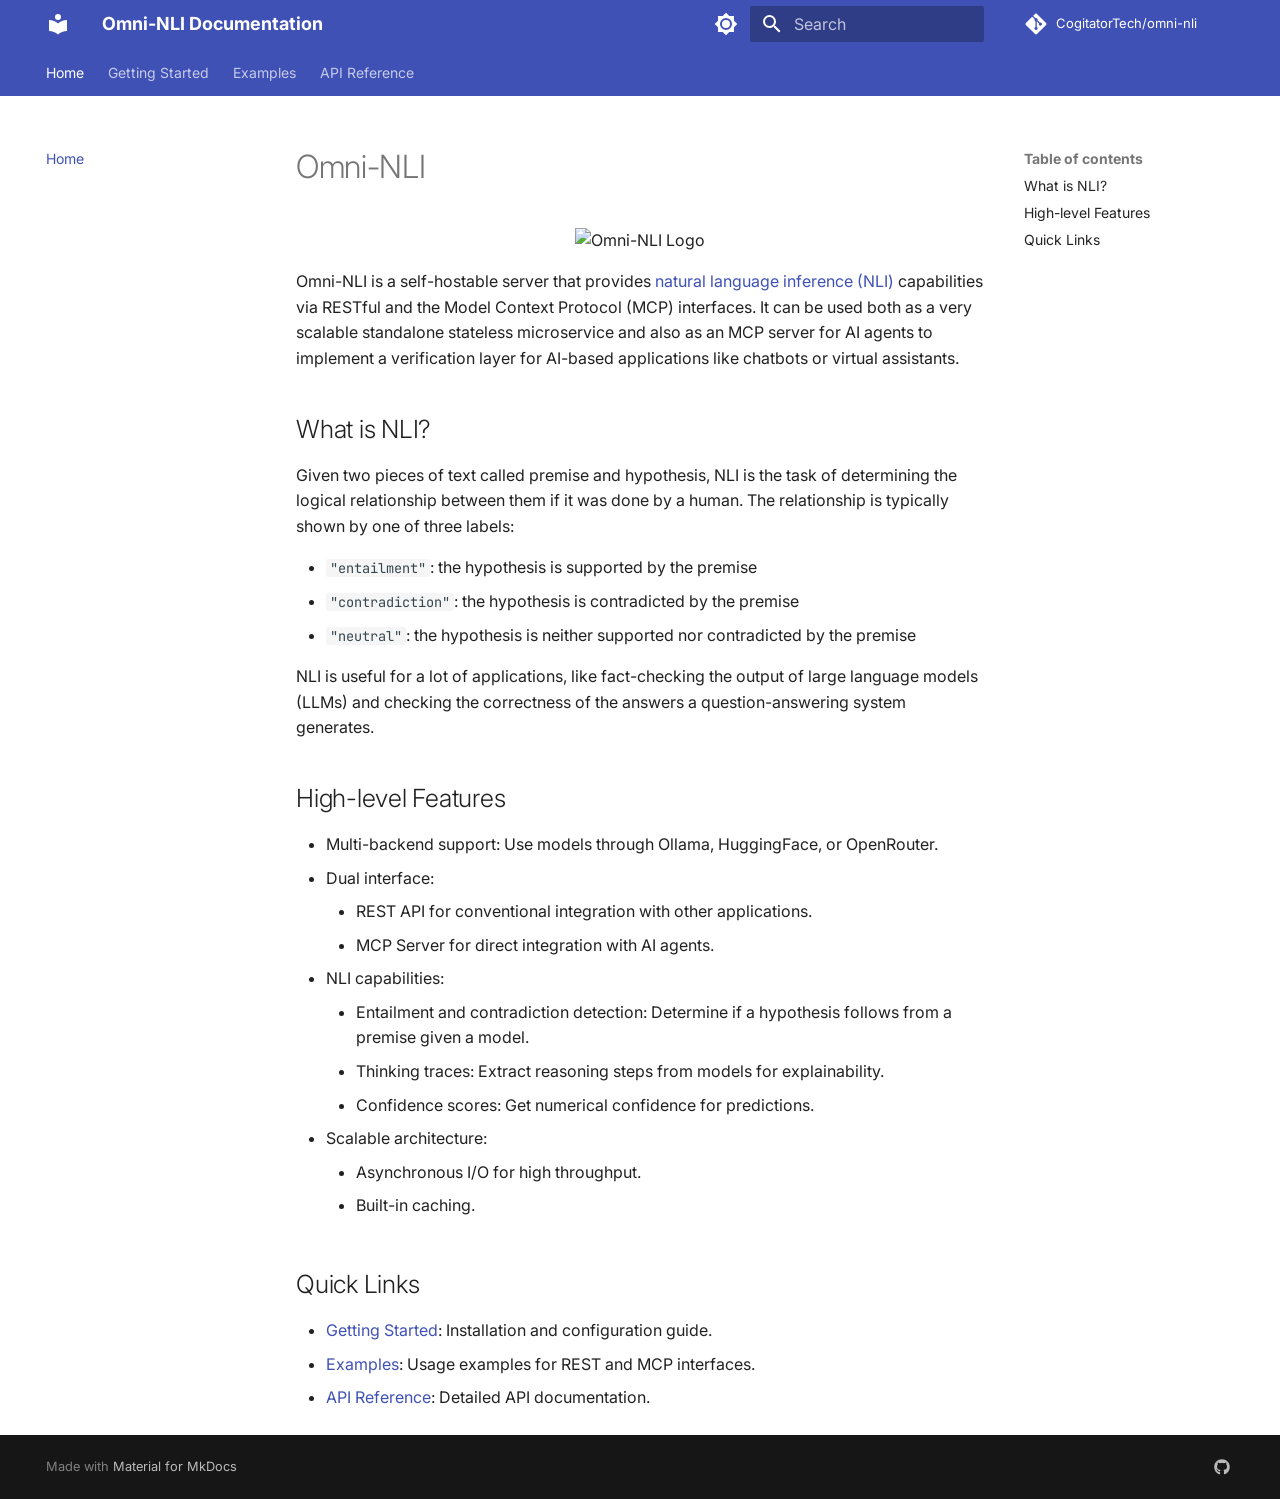
==== index.html @ 6ecd83b8 "Deploy documentation from 2813875b80bed8384ecb34cc785414635d61f4e6 by habedi 2813875b80bed8384ecb34c" ====
<!doctype html>
<html lang="en" class="no-js">
  <head>
    
      <meta charset="utf-8">
      <meta name="viewport" content="width=device-width,initial-scale=1">
      
        <meta name="description" content="A multi-interface (REST and MCP) server for natural language inference">
      
      
      
        <link rel="canonical" href="https://cogitatortech.github.io/omni-nli/">
      
      
      
        <link rel="next" href="getting-started/">
      
      
        
      
      
      <link rel="icon" href="assets/images/favicon.png">
      <meta name="generator" content="mkdocs-1.6.1, mkdocs-material-9.7.1">
    
    
      
        <title>Omni-NLI Documentation</title>
      
    
    
      <link rel="stylesheet" href="assets/stylesheets/main.484c7ddc.min.css">
      
        
        <link rel="stylesheet" href="assets/stylesheets/palette.ab4e12ef.min.css">
      
      


    
    
      
    
    
      
        
        
        <link rel="preconnect" href="https://fonts.gstatic.com" crossorigin>
        <link rel="stylesheet" href="https://fonts.googleapis.com/css?family=Inter:300,300i,400,400i,700,700i%7CJetBrains+Mono:400,400i,700,700i&display=fallback">
        <style>:root{--md-text-font:"Inter";--md-code-font:"JetBrains Mono"}</style>
      
    
    
    <script>__md_scope=new URL(".",location),__md_hash=e=>[...e].reduce(((e,_)=>(e<<5)-e+_.charCodeAt(0)),0),__md_get=(e,_=localStorage,t=__md_scope)=>JSON.parse(_.getItem(t.pathname+"."+e)),__md_set=(e,_,t=localStorage,a=__md_scope)=>{try{t.setItem(a.pathname+"."+e,JSON.stringify(_))}catch(e){}}</script>
    
      

    
    
  </head>
  
  
    
    
      
    
    
    
    
    <body dir="ltr" data-md-color-scheme="default" data-md-color-primary="deep-blue" data-md-color-accent="amber">
  
    
    <input class="md-toggle" data-md-toggle="drawer" type="checkbox" id="__drawer" autocomplete="off">
    <input class="md-toggle" data-md-toggle="search" type="checkbox" id="__search" autocomplete="off">
    <label class="md-overlay" for="__drawer"></label>
    <div data-md-component="skip">
      
        
        <a href="#omni-nli" class="md-skip">
          Skip to content
        </a>
      
    </div>
    <div data-md-component="announce">
      
    </div>
    
    
      

<header class="md-header" data-md-component="header">
  <nav class="md-header__inner md-grid" aria-label="Header">
    <a href="." title="Omni-NLI Documentation" class="md-header__button md-logo" aria-label="Omni-NLI Documentation" data-md-component="logo">
      
  
  <svg xmlns="http://www.w3.org/2000/svg" viewBox="0 0 24 24"><path d="M12 8a3 3 0 0 0 3-3 3 3 0 0 0-3-3 3 3 0 0 0-3 3 3 3 0 0 0 3 3m0 3.54C9.64 9.35 6.5 8 3 8v11c3.5 0 6.64 1.35 9 3.54 2.36-2.19 5.5-3.54 9-3.54V8c-3.5 0-6.64 1.35-9 3.54"/></svg>

    </a>
    <label class="md-header__button md-icon" for="__drawer">
      
      <svg xmlns="http://www.w3.org/2000/svg" viewBox="0 0 24 24"><path d="M3 6h18v2H3zm0 5h18v2H3zm0 5h18v2H3z"/></svg>
    </label>
    <div class="md-header__title" data-md-component="header-title">
      <div class="md-header__ellipsis">
        <div class="md-header__topic">
          <span class="md-ellipsis">
            Omni-NLI Documentation
          </span>
        </div>
        <div class="md-header__topic" data-md-component="header-topic">
          <span class="md-ellipsis">
            
              Home
            
          </span>
        </div>
      </div>
    </div>
    
      
        <form class="md-header__option" data-md-component="palette">
  
    
    
    
    <input class="md-option" data-md-color-media="(prefers-color-scheme: light)" data-md-color-scheme="default" data-md-color-primary="deep-blue" data-md-color-accent="amber"  aria-label="Switch to dark mode"  type="radio" name="__palette" id="__palette_0">
    
      <label class="md-header__button md-icon" title="Switch to dark mode" for="__palette_1" hidden>
        <svg xmlns="http://www.w3.org/2000/svg" viewBox="0 0 24 24"><path d="M12 8a4 4 0 0 0-4 4 4 4 0 0 0 4 4 4 4 0 0 0 4-4 4 4 0 0 0-4-4m0 10a6 6 0 0 1-6-6 6 6 0 0 1 6-6 6 6 0 0 1 6 6 6 6 0 0 1-6 6m8-9.31V4h-4.69L12 .69 8.69 4H4v4.69L.69 12 4 15.31V20h4.69L12 23.31 15.31 20H20v-4.69L23.31 12z"/></svg>
      </label>
    
  
    
    
    
    <input class="md-option" data-md-color-media="(prefers-color-scheme: dark)" data-md-color-scheme="slate" data-md-color-primary="deep-blue" data-md-color-accent="amber"  aria-label="Switch to light mode"  type="radio" name="__palette" id="__palette_1">
    
      <label class="md-header__button md-icon" title="Switch to light mode" for="__palette_0" hidden>
        <svg xmlns="http://www.w3.org/2000/svg" viewBox="0 0 24 24"><path d="M12 18c-.89 0-1.74-.2-2.5-.55C11.56 16.5 13 14.42 13 12s-1.44-4.5-3.5-5.45C10.26 6.2 11.11 6 12 6a6 6 0 0 1 6 6 6 6 0 0 1-6 6m8-9.31V4h-4.69L12 .69 8.69 4H4v4.69L.69 12 4 15.31V20h4.69L12 23.31 15.31 20H20v-4.69L23.31 12z"/></svg>
      </label>
    
  
</form>
      
    
    
      <script>var palette=__md_get("__palette");if(palette&&palette.color){if("(prefers-color-scheme)"===palette.color.media){var media=matchMedia("(prefers-color-scheme: light)"),input=document.querySelector(media.matches?"[data-md-color-media='(prefers-color-scheme: light)']":"[data-md-color-media='(prefers-color-scheme: dark)']");palette.color.media=input.getAttribute("data-md-color-media"),palette.color.scheme=input.getAttribute("data-md-color-scheme"),palette.color.primary=input.getAttribute("data-md-color-primary"),palette.color.accent=input.getAttribute("data-md-color-accent")}for(var[key,value]of Object.entries(palette.color))document.body.setAttribute("data-md-color-"+key,value)}</script>
    
    
    
      
      
        <label class="md-header__button md-icon" for="__search">
          
          <svg xmlns="http://www.w3.org/2000/svg" viewBox="0 0 24 24"><path d="M9.5 3A6.5 6.5 0 0 1 16 9.5c0 1.61-.59 3.09-1.56 4.23l.27.27h.79l5 5-1.5 1.5-5-5v-.79l-.27-.27A6.52 6.52 0 0 1 9.5 16 6.5 6.5 0 0 1 3 9.5 6.5 6.5 0 0 1 9.5 3m0 2C7 5 5 7 5 9.5S7 14 9.5 14 14 12 14 9.5 12 5 9.5 5"/></svg>
        </label>
        <div class="md-search" data-md-component="search" role="dialog">
  <label class="md-search__overlay" for="__search"></label>
  <div class="md-search__inner" role="search">
    <form class="md-search__form" name="search">
      <input type="text" class="md-search__input" name="query" aria-label="Search" placeholder="Search" autocapitalize="off" autocorrect="off" autocomplete="off" spellcheck="false" data-md-component="search-query" required>
      <label class="md-search__icon md-icon" for="__search">
        
        <svg xmlns="http://www.w3.org/2000/svg" viewBox="0 0 24 24"><path d="M9.5 3A6.5 6.5 0 0 1 16 9.5c0 1.61-.59 3.09-1.56 4.23l.27.27h.79l5 5-1.5 1.5-5-5v-.79l-.27-.27A6.52 6.52 0 0 1 9.5 16 6.5 6.5 0 0 1 3 9.5 6.5 6.5 0 0 1 9.5 3m0 2C7 5 5 7 5 9.5S7 14 9.5 14 14 12 14 9.5 12 5 9.5 5"/></svg>
        
        <svg xmlns="http://www.w3.org/2000/svg" viewBox="0 0 24 24"><path d="M20 11v2H8l5.5 5.5-1.42 1.42L4.16 12l7.92-7.92L13.5 5.5 8 11z"/></svg>
      </label>
      <nav class="md-search__options" aria-label="Search">
        
        <button type="reset" class="md-search__icon md-icon" title="Clear" aria-label="Clear" tabindex="-1">
          
          <svg xmlns="http://www.w3.org/2000/svg" viewBox="0 0 24 24"><path d="M19 6.41 17.59 5 12 10.59 6.41 5 5 6.41 10.59 12 5 17.59 6.41 19 12 13.41 17.59 19 19 17.59 13.41 12z"/></svg>
        </button>
      </nav>
      
    </form>
    <div class="md-search__output">
      <div class="md-search__scrollwrap" tabindex="0" data-md-scrollfix>
        <div class="md-search-result" data-md-component="search-result">
          <div class="md-search-result__meta">
            Initializing search
          </div>
          <ol class="md-search-result__list" role="presentation"></ol>
        </div>
      </div>
    </div>
  </div>
</div>
      
    
    
      <div class="md-header__source">
        <a href="https://github.com/CogitatorTech/omni-nli" title="Go to repository" class="md-source" data-md-component="source">
  <div class="md-source__icon md-icon">
    
    <svg xmlns="http://www.w3.org/2000/svg" viewBox="0 0 448 512"><!--! Font Awesome Free 7.1.0 by @fontawesome - https://fontawesome.com License - https://fontawesome.com/license/free (Icons: CC BY 4.0, Fonts: SIL OFL 1.1, Code: MIT License) Copyright 2025 Fonticons, Inc.--><path d="M439.6 236.1 244 40.5c-5.4-5.5-12.8-8.5-20.4-8.5s-15 3-20.4 8.4L162.5 81l51.5 51.5c27.1-9.1 52.7 16.8 43.4 43.7l49.7 49.7c34.2-11.8 61.2 31 35.5 56.7-26.5 26.5-70.2-2.9-56-37.3L240.3 199v121.9c25.3 12.5 22.3 41.8 9.1 55-6.4 6.4-15.2 10.1-24.3 10.1s-17.8-3.6-24.3-10.1c-17.6-17.6-11.1-46.9 11.2-56v-123c-20.8-8.5-24.6-30.7-18.6-45L142.6 101 8.5 235.1C3 240.6 0 247.9 0 255.5s3 15 8.5 20.4l195.6 195.7c5.4 5.4 12.7 8.4 20.4 8.4s15-3 20.4-8.4l194.7-194.7c5.4-5.4 8.4-12.8 8.4-20.4s-3-15-8.4-20.4"/></svg>
  </div>
  <div class="md-source__repository">
    CogitatorTech/omni-nli
  </div>
</a>
      </div>
    
  </nav>
  
</header>
    
    <div class="md-container" data-md-component="container">
      
      
        
          
            
<nav class="md-tabs" aria-label="Tabs" data-md-component="tabs">
  <div class="md-grid">
    <ul class="md-tabs__list">
      
        
  
  
  
    
  
  
    <li class="md-tabs__item md-tabs__item--active">
      <a href="." class="md-tabs__link">
        
  
  
    
  
  Home

      </a>
    </li>
  

      
        
  
  
  
  
    <li class="md-tabs__item">
      <a href="getting-started/" class="md-tabs__link">
        
  
  
    
  
  Getting Started

      </a>
    </li>
  

      
        
  
  
  
  
    <li class="md-tabs__item">
      <a href="examples/" class="md-tabs__link">
        
  
  
    
  
  Examples

      </a>
    </li>
  

      
        
  
  
  
  
    <li class="md-tabs__item">
      <a href="api-reference/" class="md-tabs__link">
        
  
  
    
  
  API Reference

      </a>
    </li>
  

      
    </ul>
  </div>
</nav>
          
        
      
      <main class="md-main" data-md-component="main">
        <div class="md-main__inner md-grid">
          
            
              
              <div class="md-sidebar md-sidebar--primary" data-md-component="sidebar" data-md-type="navigation" >
                <div class="md-sidebar__scrollwrap">
                  <div class="md-sidebar__inner">
                    


  


<nav class="md-nav md-nav--primary md-nav--lifted" aria-label="Navigation" data-md-level="0">
  <label class="md-nav__title" for="__drawer">
    <a href="." title="Omni-NLI Documentation" class="md-nav__button md-logo" aria-label="Omni-NLI Documentation" data-md-component="logo">
      
  
  <svg xmlns="http://www.w3.org/2000/svg" viewBox="0 0 24 24"><path d="M12 8a3 3 0 0 0 3-3 3 3 0 0 0-3-3 3 3 0 0 0-3 3 3 3 0 0 0 3 3m0 3.54C9.64 9.35 6.5 8 3 8v11c3.5 0 6.64 1.35 9 3.54 2.36-2.19 5.5-3.54 9-3.54V8c-3.5 0-6.64 1.35-9 3.54"/></svg>

    </a>
    Omni-NLI Documentation
  </label>
  
    <div class="md-nav__source">
      <a href="https://github.com/CogitatorTech/omni-nli" title="Go to repository" class="md-source" data-md-component="source">
  <div class="md-source__icon md-icon">
    
    <svg xmlns="http://www.w3.org/2000/svg" viewBox="0 0 448 512"><!--! Font Awesome Free 7.1.0 by @fontawesome - https://fontawesome.com License - https://fontawesome.com/license/free (Icons: CC BY 4.0, Fonts: SIL OFL 1.1, Code: MIT License) Copyright 2025 Fonticons, Inc.--><path d="M439.6 236.1 244 40.5c-5.4-5.5-12.8-8.5-20.4-8.5s-15 3-20.4 8.4L162.5 81l51.5 51.5c27.1-9.1 52.7 16.8 43.4 43.7l49.7 49.7c34.2-11.8 61.2 31 35.5 56.7-26.5 26.5-70.2-2.9-56-37.3L240.3 199v121.9c25.3 12.5 22.3 41.8 9.1 55-6.4 6.4-15.2 10.1-24.3 10.1s-17.8-3.6-24.3-10.1c-17.6-17.6-11.1-46.9 11.2-56v-123c-20.8-8.5-24.6-30.7-18.6-45L142.6 101 8.5 235.1C3 240.6 0 247.9 0 255.5s3 15 8.5 20.4l195.6 195.7c5.4 5.4 12.7 8.4 20.4 8.4s15-3 20.4-8.4l194.7-194.7c5.4-5.4 8.4-12.8 8.4-20.4s-3-15-8.4-20.4"/></svg>
  </div>
  <div class="md-source__repository">
    CogitatorTech/omni-nli
  </div>
</a>
    </div>
  
  <ul class="md-nav__list" data-md-scrollfix>
    
      
      
  
  
    
  
  
  
    <li class="md-nav__item md-nav__item--active">
      
      <input class="md-nav__toggle md-toggle" type="checkbox" id="__toc">
      
      
        
      
      
        <label class="md-nav__link md-nav__link--active" for="__toc">
          
  
  
  <span class="md-ellipsis">
    
  
    Home
  

    
  </span>
  
  

          <span class="md-nav__icon md-icon"></span>
        </label>
      
      <a href="." class="md-nav__link md-nav__link--active">
        
  
  
  <span class="md-ellipsis">
    
  
    Home
  

    
  </span>
  
  

      </a>
      
        

<nav class="md-nav md-nav--secondary" aria-label="Table of contents">
  
  
  
    
  
  
    <label class="md-nav__title" for="__toc">
      <span class="md-nav__icon md-icon"></span>
      Table of contents
    </label>
    <ul class="md-nav__list" data-md-component="toc" data-md-scrollfix>
      
        <li class="md-nav__item">
  <a href="#what-is-nli" class="md-nav__link">
    <span class="md-ellipsis">
      
        What is NLI?
      
    </span>
  </a>
  
</li>
      
        <li class="md-nav__item">
  <a href="#high-level-features" class="md-nav__link">
    <span class="md-ellipsis">
      
        High-level Features
      
    </span>
  </a>
  
</li>
      
        <li class="md-nav__item">
  <a href="#quick-links" class="md-nav__link">
    <span class="md-ellipsis">
      
        Quick Links
      
    </span>
  </a>
  
</li>
      
    </ul>
  
</nav>
      
    </li>
  

    
      
      
  
  
  
  
    <li class="md-nav__item">
      <a href="getting-started/" class="md-nav__link">
        
  
  
  <span class="md-ellipsis">
    
  
    Getting Started
  

    
  </span>
  
  

      </a>
    </li>
  

    
      
      
  
  
  
  
    <li class="md-nav__item">
      <a href="examples/" class="md-nav__link">
        
  
  
  <span class="md-ellipsis">
    
  
    Examples
  

    
  </span>
  
  

      </a>
    </li>
  

    
      
      
  
  
  
  
    <li class="md-nav__item">
      <a href="api-reference/" class="md-nav__link">
        
  
  
  <span class="md-ellipsis">
    
  
    API Reference
  

    
  </span>
  
  

      </a>
    </li>
  

    
  </ul>
</nav>
                  </div>
                </div>
              </div>
            
            
              
              <div class="md-sidebar md-sidebar--secondary" data-md-component="sidebar" data-md-type="toc" >
                <div class="md-sidebar__scrollwrap">
                  <div class="md-sidebar__inner">
                    

<nav class="md-nav md-nav--secondary" aria-label="Table of contents">
  
  
  
    
  
  
    <label class="md-nav__title" for="__toc">
      <span class="md-nav__icon md-icon"></span>
      Table of contents
    </label>
    <ul class="md-nav__list" data-md-component="toc" data-md-scrollfix>
      
        <li class="md-nav__item">
  <a href="#what-is-nli" class="md-nav__link">
    <span class="md-ellipsis">
      
        What is NLI?
      
    </span>
  </a>
  
</li>
      
        <li class="md-nav__item">
  <a href="#high-level-features" class="md-nav__link">
    <span class="md-ellipsis">
      
        High-level Features
      
    </span>
  </a>
  
</li>
      
        <li class="md-nav__item">
  <a href="#quick-links" class="md-nav__link">
    <span class="md-ellipsis">
      
        Quick Links
      
    </span>
  </a>
  
</li>
      
    </ul>
  
</nav>
                  </div>
                </div>
              </div>
            
          
          
            <div class="md-content" data-md-component="content">
              
              <article class="md-content__inner md-typeset">
                
                  


  
  


<h1 id="omni-nli">Omni-NLI<a class="headerlink" href="#omni-nli" title="Permanent link">&para;</a></h1>
<div align="center">
  <picture>
    <img alt="Omni-NLI Logo" src="https://raw.githubusercontent.com/CogitatorTech/omni-nli/main/logo.svg" width="200">
  </picture>
</div>

<p>Omni-NLI is a self-hostable server that provides <a href="https://en.wikipedia.org/wiki/Textual_entailment">natural language inference (NLI)</a> capabilities via
RESTful and the Model Context Protocol (MCP) interfaces.
It can be used both as a very scalable standalone stateless microservice and also as an MCP server for AI agents to implement a verification layer
for AI-based applications like chatbots or virtual assistants.</p>
<h2 id="what-is-nli">What is NLI?<a class="headerlink" href="#what-is-nli" title="Permanent link">&para;</a></h2>
<p>Given two pieces of text called premise and hypothesis, NLI is the task of determining the logical relationship between them if it was done by a human.
The relationship is typically shown by one of three labels:</p>
<ul>
<li><code>"entailment"</code>: the hypothesis is supported by the premise</li>
<li><code>"contradiction"</code>: the hypothesis is contradicted by the premise</li>
<li><code>"neutral"</code>: the hypothesis is neither supported nor contradicted by the premise</li>
</ul>
<p>NLI is useful for a lot of applications, like fact-checking the output of large language models (LLMs) and checking the correctness of the answers a
question-answering system generates.</p>
<h2 id="high-level-features">High-level Features<a class="headerlink" href="#high-level-features" title="Permanent link">&para;</a></h2>
<ul>
<li>Multi-backend support: Use models through Ollama, HuggingFace, or OpenRouter.</li>
<li>Dual interface:<ul>
<li>REST API for conventional integration with other applications.</li>
<li>MCP Server for direct integration with AI agents.</li>
</ul>
</li>
<li>NLI capabilities:<ul>
<li>Entailment and contradiction detection: Determine if a hypothesis follows from a premise given a model.</li>
<li>Thinking traces: Extract reasoning steps from models for explainability.</li>
<li>Confidence scores: Get numerical confidence for predictions.</li>
</ul>
</li>
<li>Scalable architecture:<ul>
<li>Asynchronous I/O for high throughput.</li>
<li>Built-in caching.</li>
</ul>
</li>
</ul>
<h2 id="quick-links">Quick Links<a class="headerlink" href="#quick-links" title="Permanent link">&para;</a></h2>
<ul>
<li><a href="getting-started/">Getting Started</a>: Installation and configuration guide.</li>
<li><a href="examples/">Examples</a>: Usage examples for REST and MCP interfaces.</li>
<li><a href="api-reference/">API Reference</a>: Detailed API documentation.</li>
</ul>












                
              </article>
            </div>
          
          
<script>var target=document.getElementById(location.hash.slice(1));target&&target.name&&(target.checked=target.name.startsWith("__tabbed_"))</script>
        </div>
        
          <button type="button" class="md-top md-icon" data-md-component="top" hidden>
  
  <svg xmlns="http://www.w3.org/2000/svg" viewBox="0 0 24 24"><path d="M13 20h-2V8l-5.5 5.5-1.42-1.42L12 4.16l7.92 7.92-1.42 1.42L13 8z"/></svg>
  Back to top
</button>
        
      </main>
      
        <footer class="md-footer">
  
  <div class="md-footer-meta md-typeset">
    <div class="md-footer-meta__inner md-grid">
      <div class="md-copyright">
  
  
    Made with
    <a href="https://squidfunk.github.io/mkdocs-material/" target="_blank" rel="noopener">
      Material for MkDocs
    </a>
  
</div>
      
        
<div class="md-social">
  
    
    
    
    
      
      
    
    <a href="https://github.com/CogitatorTech/omni-nli" target="_blank" rel="noopener" title="github.com" class="md-social__link">
      <svg xmlns="http://www.w3.org/2000/svg" viewBox="0 0 512 512"><!--! Font Awesome Free 7.1.0 by @fontawesome - https://fontawesome.com License - https://fontawesome.com/license/free (Icons: CC BY 4.0, Fonts: SIL OFL 1.1, Code: MIT License) Copyright 2025 Fonticons, Inc.--><path d="M173.9 397.4c0 2-2.3 3.6-5.2 3.6-3.3.3-5.6-1.3-5.6-3.6 0-2 2.3-3.6 5.2-3.6 3-.3 5.6 1.3 5.6 3.6m-31.1-4.5c-.7 2 1.3 4.3 4.3 4.9 2.6 1 5.6 0 6.2-2s-1.3-4.3-4.3-5.2c-2.6-.7-5.5.3-6.2 2.3m44.2-1.7c-2.9.7-4.9 2.6-4.6 4.9.3 2 2.9 3.3 5.9 2.6 2.9-.7 4.9-2.6 4.6-4.6-.3-1.9-3-3.2-5.9-2.9M252.8 8C114.1 8 8 113.3 8 252c0 110.9 69.8 205.8 169.5 239.2 12.8 2.3 17.3-5.6 17.3-12.1 0-6.2-.3-40.4-.3-61.4 0 0-70 15-84.7-29.8 0 0-11.4-29.1-27.8-36.6 0 0-22.9-15.7 1.6-15.4 0 0 24.9 2 38.6 25.8 21.9 38.6 58.6 27.5 72.9 20.9 2.3-16 8.8-27.1 16-33.7-55.9-6.2-112.3-14.3-112.3-110.5 0-27.5 7.6-41.3 23.6-58.9-2.6-6.5-11.1-33.3 2.6-67.9 20.9-6.5 69 27 69 27 20-5.6 41.5-8.5 62.8-8.5s42.8 2.9 62.8 8.5c0 0 48.1-33.6 69-27 13.7 34.7 5.2 61.4 2.6 67.9 16 17.7 25.8 31.5 25.8 58.9 0 96.5-58.9 104.2-114.8 110.5 9.2 7.9 17 22.9 17 46.4 0 33.7-.3 75.4-.3 83.6 0 6.5 4.6 14.4 17.3 12.1C436.2 457.8 504 362.9 504 252 504 113.3 391.5 8 252.8 8M105.2 352.9c-1.3 1-1 3.3.7 5.2 1.6 1.6 3.9 2.3 5.2 1 1.3-1 1-3.3-.7-5.2-1.6-1.6-3.9-2.3-5.2-1m-10.8-8.1c-.7 1.3.3 2.9 2.3 3.9 1.6 1 3.6.7 4.3-.7.7-1.3-.3-2.9-2.3-3.9-2-.6-3.6-.3-4.3.7m32.4 35.6c-1.6 1.3-1 4.3 1.3 6.2 2.3 2.3 5.2 2.6 6.5 1 1.3-1.3.7-4.3-1.3-6.2-2.2-2.3-5.2-2.6-6.5-1m-11.4-14.7c-1.6 1-1.6 3.6 0 5.9s4.3 3.3 5.6 2.3c1.6-1.3 1.6-3.9 0-6.2-1.4-2.3-4-3.3-5.6-2"/></svg>
    </a>
  
</div>
      
    </div>
  </div>
</footer>
      
    </div>
    <div class="md-dialog" data-md-component="dialog">
      <div class="md-dialog__inner md-typeset"></div>
    </div>
    
    
    
      
      
      <script id="__config" type="application/json">{"annotate": null, "base": ".", "features": ["content.code.copy", "navigation.tabs", "navigation.top", "content.code.select", "content.code.annotate", "navigation.tracking"], "search": "assets/javascripts/workers/search.2c215733.min.js", "tags": null, "translations": {"clipboard.copied": "Copied to clipboard", "clipboard.copy": "Copy to clipboard", "search.result.more.one": "1 more on this page", "search.result.more.other": "# more on this page", "search.result.none": "No matching documents", "search.result.one": "1 matching document", "search.result.other": "# matching documents", "search.result.placeholder": "Type to start searching", "search.result.term.missing": "Missing", "select.version": "Select version"}, "version": null}</script>
    
    
      <script src="assets/javascripts/bundle.79ae519e.min.js"></script>
      
    
  </body>
</html>
---- assets/stylesheets/main.484c7ddc.min.css ----
@charset "UTF-8";html{-webkit-text-size-adjust:none;-moz-text-size-adjust:none;text-size-adjust:none;box-sizing:border-box}*,:after,:before{box-sizing:inherit}@media (prefers-reduced-motion){*,:after,:before{transition:none!important}}body{margin:0}a,button,input,label{-webkit-tap-highlight-color:transparent}a{color:inherit;text-decoration:none}hr{border:0;box-sizing:initial;display:block;height:.05rem;overflow:visible;padding:0}small{font-size:80%}sub,sup{line-height:1em}img{border-style:none}table{border-collapse:initial;border-spacing:0}td,th{font-weight:400;vertical-align:top}button{background:#0000;border:0;font-family:inherit;font-size:inherit;margin:0;padding:0}input{border:0;outline:none}:root{--md-primary-fg-color:#4051b5;--md-primary-fg-color--light:#5d6cc0;--md-primary-fg-color--dark:#303fa1;--md-primary-bg-color:#fff;--md-primary-bg-color--light:#ffffffb3;--md-accent-fg-color:#526cfe;--md-accent-fg-color--transparent:#526cfe1a;--md-accent-bg-color:#fff;--md-accent-bg-color--light:#ffffffb3}[data-md-color-scheme=default]{color-scheme:light}[data-md-color-scheme=default] img[src$="#gh-dark-mode-only"],[data-md-color-scheme=default] img[src$="#only-dark"]{display:none}:root,[data-md-color-scheme=default]{--md-hue:225deg;--md-default-fg-color:#000000de;--md-default-fg-color--light:#0000008a;--md-default-fg-color--lighter:#00000052;--md-default-fg-color--lightest:#00000012;--md-default-bg-color:#fff;--md-default-bg-color--light:#ffffffb3;--md-default-bg-color--lighter:#ffffff4d;--md-default-bg-color--lightest:#ffffff1f;--md-code-fg-color:#36464e;--md-code-bg-color:#f5f5f5;--md-code-bg-color--light:#f5f5f5b3;--md-code-bg-color--lighter:#f5f5f54d;--md-code-hl-color:#4287ff;--md-code-hl-color--light:#4287ff1a;--md-code-hl-number-color:#d52a2a;--md-code-hl-special-color:#db1457;--md-code-hl-function-color:#a846b9;--md-code-hl-constant-color:#6e59d9;--md-code-hl-keyword-color:#3f6ec6;--md-code-hl-string-color:#1c7d4d;--md-code-hl-name-color:var(--md-code-fg-color);--md-code-hl-operator-color:var(--md-default-fg-color--light);--md-code-hl-punctuation-color:var(--md-default-fg-color--light);--md-code-hl-comment-color:var(--md-default-fg-color--light);--md-code-hl-generic-color:var(--md-default-fg-color--light);--md-code-hl-variable-color:var(--md-default-fg-color--light);--md-typeset-color:var(--md-default-fg-color);--md-typeset-a-color:var(--md-primary-fg-color);--md-typeset-del-color:#f5503d26;--md-typeset-ins-color:#0bd57026;--md-typeset-kbd-color:#fafafa;--md-typeset-kbd-accent-color:#fff;--md-typeset-kbd-border-color:#b8b8b8;--md-typeset-mark-color:#ffff0080;--md-typeset-table-color:#0000001f;--md-typeset-table-color--light:rgba(0,0,0,.035);--md-admonition-fg-color:var(--md-default-fg-color);--md-admonition-bg-color:var(--md-default-bg-color);--md-warning-fg-color:#000000de;--md-warning-bg-color:#ff9;--md-footer-fg-color:#fff;--md-footer-fg-color--light:#ffffffb3;--md-footer-fg-color--lighter:#ffffff73;--md-footer-bg-color:#000000de;--md-footer-bg-color--dark:#00000052;--md-shadow-z1:0 0.2rem 0.5rem #0000000d,0 0 0.05rem #0000001a;--md-shadow-z2:0 0.2rem 0.5rem #0000001a,0 0 0.05rem #00000040;--md-shadow-z3:0 0.2rem 0.5rem #0003,0 0 0.05rem #00000059}.md-icon svg{fill:currentcolor;display:block;height:1.2rem;width:1.2rem}body{-webkit-font-smoothing:antialiased;-moz-osx-font-smoothing:grayscale;--md-text-font-family:var(--md-text-font,_),-apple-system,BlinkMacSystemFont,Helvetica,Arial,sans-serif;--md-code-font-family:var(--md-code-font,_),SFMono-Regular,Consolas,Menlo,monospace}aside,body,input{font-feature-settings:"kern","liga";color:var(--md-typeset-color);font-family:var(--md-text-font-family)}code,kbd,pre{font-feature-settings:"kern";font-family:var(--md-code-font-family)}:root{--md-typeset-table-sort-icon:url('data:image/svg+xml;charset=utf-8,<svg xmlns="http://www.w3.org/2000/svg" viewBox="0 0 24 24"><path d="m18 21-4-4h3V7h-3l4-4 4 4h-3v10h3M2 19v-2h10v2M2 13v-2h7v2M2 7V5h4v2z"/></svg>');--md-typeset-table-sort-icon--asc:url('data:image/svg+xml;charset=utf-8,<svg xmlns="http://www.w3.org/2000/svg" viewBox="0 0 24 24"><path d="M19 17h3l-4 4-4-4h3V3h2M2 17h10v2H2M6 5v2H2V5m0 6h7v2H2z"/></svg>');--md-typeset-table-sort-icon--desc:url('data:image/svg+xml;charset=utf-8,<svg xmlns="http://www.w3.org/2000/svg" viewBox="0 0 24 24"><path d="M19 7h3l-4-4-4 4h3v14h2M2 17h10v2H2M6 5v2H2V5m0 6h7v2H2z"/></svg>')}.md-typeset{-webkit-print-color-adjust:exact;color-adjust:exact;font-size:.8rem;line-height:1.6;overflow-wrap:break-word}@media print{.md-typeset{font-size:.68rem}}.md-typeset blockquote,.md-typeset dl,.md-typeset figure,.md-typeset ol,.md-typeset pre,.md-typeset ul{margin-bottom:1em;margin-top:1em}.md-typeset h1{color:var(--md-default-fg-color--light);font-size:2em;line-height:1.3;margin:0 0 1.25em}.md-typeset h1,.md-typeset h2{font-weight:300;letter-spacing:-.01em}.md-typeset h2{font-size:1.5625em;line-height:1.4;margin:1.6em 0 .64em}.md-typeset h3{font-size:1.25em;font-weight:400;letter-spacing:-.01em;line-height:1.5;margin:1.6em 0 .8em}.md-typeset h2+h3{margin-top:.8em}.md-typeset h4{font-weight:700;letter-spacing:-.01em;margin:1em 0}.md-typeset h5,.md-typeset h6{color:var(--md-default-fg-color--light);font-size:.8em;font-weight:700;letter-spacing:-.01em;margin:1.25em 0}.md-typeset h5{text-transform:uppercase}.md-typeset h5 code{text-transform:none}.md-typeset hr{border-bottom:.05rem solid var(--md-default-fg-color--lightest);display:flow-root;margin:1.5em 0}.md-typeset a{color:var(--md-typeset-a-color);word-break:break-word}.md-typeset a,.md-typeset a:before{transition:color 125ms}.md-typeset a:focus,.md-typeset a:hover{color:var(--md-accent-fg-color)}.md-typeset a:focus code,.md-typeset a:hover code{background-color:var(--md-accent-fg-color--transparent);color:var(--md-accent-fg-color)}.md-typeset a code{color:var(--md-typeset-a-color)}.md-typeset a.focus-visible{outline-color:var(--md-accent-fg-color);outline-offset:.2rem}.md-typeset code,.md-typeset kbd,.md-typeset pre{color:var(--md-code-fg-color);direction:ltr;font-variant-ligatures:none;transition:background-color 125ms}@media print{.md-typeset code,.md-typeset kbd,.md-typeset pre{white-space:pre-wrap}}.md-typeset code{background-color:var(--md-code-bg-color);border-radius:.1rem;-webkit-box-decoration-break:clone;box-decoration-break:clone;font-size:.85em;padding:0 .2941176471em;transition:color 125ms,background-color 125ms;word-break:break-word}.md-typeset code:not(.focus-visible){-webkit-tap-highlight-color:transparent;outline:none}.md-typeset pre{display:flow-root;line-height:1.4;position:relative}.md-typeset pre>code{-webkit-box-decoration-break:slice;box-decoration-break:slice;box-shadow:none;display:block;margin:0;outline-color:var(--md-accent-fg-color);overflow:auto;padding:.7720588235em 1.1764705882em;scrollbar-color:var(--md-default-fg-color--lighter) #0000;scrollbar-width:thin;touch-action:auto;word-break:normal}.md-typeset pre>code:hover{scrollbar-color:var(--md-accent-fg-color) #0000}.md-typeset pre>code::-webkit-scrollbar{height:.2rem;width:.2rem}.md-typeset pre>code::-webkit-scrollbar-thumb{background-color:var(--md-default-fg-color--lighter)}.md-typeset pre>code::-webkit-scrollbar-thumb:hover{background-color:var(--md-accent-fg-color)}.md-typeset kbd{background-color:var(--md-typeset-kbd-color);border-radius:.1rem;box-shadow:0 .1rem 0 .05rem var(--md-typeset-kbd-border-color),0 .1rem 0 var(--md-typeset-kbd-border-color),0 -.1rem .2rem var(--md-typeset-kbd-accent-color) inset;color:var(--md-default-fg-color);display:inline-block;font-size:.75em;padding:0 .6666666667em;vertical-align:text-top;word-break:break-word}.md-typeset mark{background-color:var(--md-typeset-mark-color);-webkit-box-decoration-break:clone;box-decoration-break:clone;color:inherit;word-break:break-word}.md-typeset abbr{cursor:help;text-decoration:none}.md-typeset [data-preview],.md-typeset abbr{border-bottom:.05rem dotted var(--md-default-fg-color--light)}.md-typeset small{opacity:.75}[dir=ltr] .md-typeset sub,[dir=ltr] .md-typeset sup{margin-left:.078125em}[dir=rtl] .md-typeset sub,[dir=rtl] .md-typeset sup{margin-right:.078125em}[dir=ltr] .md-typeset blockquote{padding-left:.6rem}[dir=rtl] .md-typeset blockquote{padding-right:.6rem}[dir=ltr] .md-typeset blockquote{border-left:.2rem solid var(--md-default-fg-color--lighter)}[dir=rtl] .md-typeset blockquote{border-right:.2rem solid var(--md-default-fg-color--lighter)}.md-typeset blockquote{color:var(--md-default-fg-color--light);margin-left:0;margin-right:0}.md-typeset ul{list-style-type:disc}.md-typeset ul[type]{list-style-type:revert-layer}[dir=ltr] .md-typeset ol,[dir=ltr] .md-typeset ul{margin-left:.625em}[dir=rtl] .md-typeset ol,[dir=rtl] .md-typeset ul{margin-right:.625em}.md-typeset ol,.md-typeset ul{padding:0}.md-typeset ol:not([hidden]),.md-typeset ul:not([hidden]){display:flow-root}.md-typeset ol ol,.md-typeset ul ol{list-style-type:lower-alpha}.md-typeset ol ol ol,.md-typeset ul ol ol{list-style-type:lower-roman}.md-typeset ol ol ol ol,.md-typeset ul ol ol ol{list-style-type:upper-alpha}.md-typeset ol ol ol ol ol,.md-typeset ul ol ol ol ol{list-style-type:upper-roman}.md-typeset ol[type],.md-typeset ul[type]{list-style-type:revert-layer}[dir=ltr] .md-typeset ol li,[dir=ltr] .md-typeset ul li{margin-left:1.25em}[dir=rtl] .md-typeset ol li,[dir=rtl] .md-typeset ul li{margin-right:1.25em}.md-typeset ol li,.md-typeset ul li{margin-bottom:.5em}.md-typeset ol li blockquote,.md-typeset ol li p,.md-typeset ul li blockquote,.md-typeset ul li p{margin:.5em 0}.md-typeset ol li:last-child,.md-typeset ul li:last-child{margin-bottom:0}[dir=ltr] .md-typeset ol li ol,[dir=ltr] .md-typeset ol li ul,[dir=ltr] .md-typeset ul li ol,[dir=ltr] .md-typeset ul li ul{margin-left:.625em}[dir=rtl] .md-typeset ol li ol,[dir=rtl] .md-typeset ol li ul,[dir=rtl] .md-typeset ul li ol,[dir=rtl] .md-typeset ul li ul{margin-right:.625em}.md-typeset ol li ol,.md-typeset ol li ul,.md-typeset ul li ol,.md-typeset ul li ul{margin-bottom:.5em;margin-top:.5em}[dir=ltr] .md-typeset dd{margin-left:1.875em}[dir=rtl] .md-typeset dd{margin-right:1.875em}.md-typeset dd{margin-bottom:1.5em;margin-top:1em}.md-typeset img,.md-typeset svg,.md-typeset video{height:auto;max-width:100%}.md-typeset img[align=left]{margin:1em 1em 1em 0}.md-typeset img[align=right]{margin:1em 0 1em 1em}.md-typeset img[align]:only-child{margin-top:0}.md-typeset figure{display:flow-root;margin:1em auto;max-width:100%;text-align:center;width:fit-content}.md-typeset figure img{display:block;margin:0 auto}.md-typeset figcaption{font-style:italic;margin:1em auto;max-width:24rem}.md-typeset iframe{max-width:100%}.md-typeset table:not([class]){background-color:var(--md-default-bg-color);border:.05rem solid var(--md-typeset-table-color);border-radius:.1rem;display:inline-block;font-size:.64rem;max-width:100%;overflow:auto;touch-action:auto}@media print{.md-typeset table:not([class]){display:table}}.md-typeset table:not([class])+*{margin-top:1.5em}.md-typeset table:not([class]) td>:first-child,.md-typeset table:not([class]) th>:first-child{margin-top:0}.md-typeset table:not([class]) td>:last-child,.md-typeset table:not([class]) th>:last-child{margin-bottom:0}.md-typeset table:not([class]) td:not([align]),.md-typeset table:not([class]) th:not([align]){text-align:left}[dir=rtl] .md-typeset table:not([class]) td:not([align]),[dir=rtl] .md-typeset table:not([class]) th:not([align]){text-align:right}.md-typeset table:not([class]) th{font-weight:700;min-width:5rem;padding:.9375em 1.25em;vertical-align:top}.md-typeset table:not([class]) td{border-top:.05rem solid var(--md-typeset-table-color);padding:.9375em 1.25em;vertical-align:top}.md-typeset table:not([class]) tbody tr{transition:background-color 125ms}.md-typeset table:not([class]) tbody tr:hover{background-color:var(--md-typeset-table-color--light);box-shadow:0 .05rem 0 var(--md-default-bg-color) inset}.md-typeset table:not([class]) a{word-break:normal}.md-typeset table th[role=columnheader]{cursor:pointer}[dir=ltr] .md-typeset table th[role=columnheader]:after{margin-left:.5em}[dir=rtl] .md-typeset table th[role=columnheader]:after{margin-right:.5em}.md-typeset table th[role=columnheader]:after{content:"";display:inline-block;height:1.2em;-webkit-mask-image:var(--md-typeset-table-sort-icon);mask-image:var(--md-typeset-table-sort-icon);-webkit-mask-repeat:no-repeat;mask-repeat:no-repeat;-webkit-mask-size:contain;mask-size:contain;transition:background-color 125ms;vertical-align:text-bottom;width:1.2em}.md-typeset table th[role=columnheader]:hover:after{background-color:var(--md-default-fg-color--lighter)}.md-typeset table th[role=columnheader][aria-sort=ascending]:after{background-color:var(--md-default-fg-color--light);-webkit-mask-image:var(--md-typeset-table-sort-icon--asc);mask-image:var(--md-typeset-table-sort-icon--asc)}.md-typeset table th[role=columnheader][aria-sort=descending]:after{background-color:var(--md-default-fg-color--light);-webkit-mask-image:var(--md-typeset-table-sort-icon--desc);mask-image:var(--md-typeset-table-sort-icon--desc)}.md-typeset__scrollwrap{margin:1em -.8rem;overflow-x:auto;touch-action:auto}.md-typeset__table{display:inline-block;margin-bottom:.5em;padding:0 .8rem}@media print{.md-typeset__table{display:block}}html .md-typeset__table table{display:table;margin:0;overflow:hidden;width:100%}@media screen and (max-width:44.984375em){.md-content__inner>pre{margin:1em -.8rem}.md-content__inner>pre code{border-radius:0}}.md-typeset .md-author{border-radius:100%;display:block;flex-shrink:0;height:1.6rem;overflow:hidden;position:relative;transition:color 125ms,transform 125ms;width:1.6rem}.md-typeset .md-author img{display:block}.md-typeset .md-author--more{background:var(--md-default-fg-color--lightest);color:var(--md-default-fg-color--lighter);font-size:.6rem;font-weight:700;line-height:1.6rem;text-align:center}.md-typeset .md-author--long{height:2.4rem;width:2.4rem}.md-typeset a.md-author{transform:scale(1)}.md-typeset a.md-author img{border-radius:100%;filter:grayscale(100%) opacity(75%);transition:filter 125ms}.md-typeset a.md-author:focus,.md-typeset a.md-author:hover{transform:scale(1.1);z-index:1}.md-typeset a.md-author:focus img,.md-typeset a.md-author:hover img{filter:grayscale(0)}.md-banner{background-color:var(--md-footer-bg-color);color:var(--md-footer-fg-color);overflow:auto}@media print{.md-banner{display:none}}.md-banner--warning{background-color:var(--md-warning-bg-color);color:var(--md-warning-fg-color)}.md-banner__inner{font-size:.7rem;margin:.6rem auto;padding:0 .8rem}[dir=ltr] .md-banner__button{float:right}[dir=rtl] .md-banner__button{float:left}.md-banner__button{color:inherit;cursor:pointer;transition:opacity .25s}.no-js .md-banner__button{display:none}.md-banner__button:hover{opacity:.7}html{font-size:125%;height:100%;overflow-x:hidden}@media screen and (min-width:100em){html{font-size:137.5%}}@media screen and (min-width:125em){html{font-size:150%}}body{background-color:var(--md-default-bg-color);display:flex;flex-direction:column;font-size:.5rem;min-height:100%;position:relative;width:100%}@media print{body{display:block}}@media screen and (max-width:59.984375em){body[data-md-scrolllock]{position:fixed}}.md-grid{margin-left:auto;margin-right:auto;max-width:61rem}.md-container{display:flex;flex-direction:column;flex-grow:1}@media print{.md-container{display:block}}.md-main{flex-grow:1}.md-main__inner{display:flex;height:100%;margin-top:1.5rem}.md-ellipsis{overflow:hidden;text-overflow:ellipsis}.md-toggle{display:none}.md-option{height:0;opacity:0;position:absolute;width:0}.md-option:checked+label:not([hidden]){display:block}.md-option.focus-visible+label{outline-color:var(--md-accent-fg-color);outline-style:auto}.md-skip{background-color:var(--md-default-fg-color);border-radius:.1rem;color:var(--md-default-bg-color);font-size:.64rem;margin:.5rem;opacity:0;outline-color:var(--md-accent-fg-color);padding:.3rem .5rem;position:fixed;transform:translateY(.4rem);z-index:-1}.md-skip:focus{opacity:1;transform:translateY(0);transition:transform .25s cubic-bezier(.4,0,.2,1),opacity 175ms 75ms;z-index:10}@page{margin:25mm}:root{--md-clipboard-icon:url('data:image/svg+xml;charset=utf-8,<svg xmlns="http://www.w3.org/2000/svg" viewBox="0 0 24 24"><path d="M19 21H8V7h11m0-2H8a2 2 0 0 0-2 2v14a2 2 0 0 0 2 2h11a2 2 0 0 0 2-2V7a2 2 0 0 0-2-2m-3-4H4a2 2 0 0 0-2 2v14h2V3h12z"/></svg>')}.md-clipboard{border-radius:.1rem;color:var(--md-default-fg-color--lightest);cursor:pointer;height:1.5em;outline-color:var(--md-accent-fg-color);outline-offset:.1rem;transition:color .25s;width:1.5em;z-index:1}@media print{.md-clipboard{display:none}}.md-clipboard:not(.focus-visible){-webkit-tap-highlight-color:transparent;outline:none}:hover>.md-clipboard{color:var(--md-default-fg-color--light)}.md-clipboard:focus,.md-clipboard:hover{color:var(--md-accent-fg-color)}.md-clipboard:after{background-color:currentcolor;content:"";display:block;height:1.125em;margin:0 auto;-webkit-mask-image:var(--md-clipboard-icon);mask-image:var(--md-clipboard-icon);-webkit-mask-position:center;mask-position:center;-webkit-mask-repeat:no-repeat;mask-repeat:no-repeat;-webkit-mask-size:contain;mask-size:contain;width:1.125em}.md-clipboard--inline{cursor:pointer}.md-clipboard--inline code{transition:color .25s,background-color .25s}.md-clipboard--inline:focus code,.md-clipboard--inline:hover code{background-color:var(--md-accent-fg-color--transparent);color:var(--md-accent-fg-color)}:root{--md-code-select-icon:url('data:image/svg+xml;charset=utf-8,<svg xmlns="http://www.w3.org/2000/svg" viewBox="0 0 24 24"><path d="M19 19h-4v2h4c1.1 0 2-.9 2-2v-4h-2m0-12h-4v2h4v4h2V5c0-1.1-.9-2-2-2M5 5h4V3H5c-1.1 0-2 .9-2 2v4h2m0 6H3v4c0 1.1.9 2 2 2h4v-2H5zm2-4h2v2H7zm4 0h2v2h-2zm4 0h2v2h-2zM7 7h2v2H7zm4 0h2v2h-2zm4 0h2v2h-2zm-8 8h2v2H7zm4 0h2v2h-2zm4 0h2v2h-2z"/></svg>');--md-code-copy-icon:url('data:image/svg+xml;charset=utf-8,<svg xmlns="http://www.w3.org/2000/svg" viewBox="0 0 24 24"><path d="M19 21H8V7h11m0-2H8a2 2 0 0 0-2 2v14a2 2 0 0 0 2 2h11a2 2 0 0 0 2-2V7a2 2 0 0 0-2-2m-3-4H4a2 2 0 0 0-2 2v14h2V3h12z"/></svg>')}.md-typeset .md-code__content{display:grid}.md-code__nav{background-color:var(--md-code-bg-color--lighter);border-radius:.1rem;display:flex;gap:.2rem;padding:.2rem;position:absolute;right:.25em;top:.25em;transition:background-color .25s;z-index:1}:hover>.md-code__nav{background-color:var(--md-code-bg-color--light)}.md-code__button{color:var(--md-default-fg-color--lightest);cursor:pointer;display:block;height:1.5em;outline-color:var(--md-accent-fg-color);outline-offset:.1rem;transition:color .25s;width:1.5em}:hover>*>.md-code__button{color:var(--md-default-fg-color--light)}.md-code__button.focus-visible,.md-code__button:hover{color:var(--md-accent-fg-color)}.md-code__button--active{color:var(--md-default-fg-color)!important}.md-code__button:after{background-color:currentcolor;content:"";display:block;height:1.125em;margin:0 auto;-webkit-mask-position:center;mask-position:center;-webkit-mask-repeat:no-repeat;mask-repeat:no-repeat;-webkit-mask-size:contain;mask-size:contain;width:1.125em}.md-code__button[data-md-type=select]:after{-webkit-mask-image:var(--md-code-select-icon);mask-image:var(--md-code-select-icon)}.md-code__button[data-md-type=copy]:after{-webkit-mask-image:var(--md-code-copy-icon);mask-image:var(--md-code-copy-icon)}@keyframes consent{0%{opacity:0;transform:translateY(100%)}to{opacity:1;transform:translateY(0)}}@keyframes overlay{0%{opacity:0}to{opacity:1}}.md-consent__overlay{animation:overlay .25s both;-webkit-backdrop-filter:blur(.1rem);backdrop-filter:blur(.1rem);background-color:#0000008a;height:100%;opacity:1;position:fixed;top:0;width:100%;z-index:5}.md-consent__inner{animation:consent .5s cubic-bezier(.1,.7,.1,1) both;background-color:var(--md-default-bg-color);border:0;border-radius:.1rem;bottom:0;box-shadow:0 0 .2rem #0000001a,0 .2rem .4rem #0003;max-height:100%;overflow:auto;padding:0;position:fixed;width:100%;z-index:5}.md-consent__form{padding:.8rem}.md-consent__settings{display:none;margin:1em 0}input:checked+.md-consent__settings{display:block}.md-consent__controls{margin-bottom:.8rem}.md-typeset .md-consent__controls .md-button{display:inline}@media screen and (max-width:44.984375em){.md-typeset .md-consent__controls .md-button{display:block;margin-top:.4rem;text-align:center;width:100%}}.md-consent label{cursor:pointer}.md-content{flex-grow:1;min-width:0}.md-content__inner{margin:0 .8rem 1.2rem;padding-top:.6rem}@media screen and (min-width:76.25em){[dir=ltr] .md-sidebar--primary:not([hidden])~.md-content>.md-content__inner{margin-left:1.2rem}[dir=ltr] .md-sidebar--secondary:not([hidden])~.md-content>.md-content__inner,[dir=rtl] .md-sidebar--primary:not([hidden])~.md-content>.md-content__inner{margin-right:1.2rem}[dir=rtl] .md-sidebar--secondary:not([hidden])~.md-content>.md-content__inner{margin-left:1.2rem}}.md-content__inner:before{content:"";display:block;height:.4rem}.md-content__inner>:last-child{margin-bottom:0}[dir=ltr] .md-content__button{float:right}[dir=rtl] .md-content__button{float:left}[dir=ltr] .md-content__button{margin-left:.4rem}[dir=rtl] .md-content__button{margin-right:.4rem}.md-content__button{margin:.4rem 0;padding:0}@media print{.md-content__button{display:none}}.md-typeset .md-content__button{color:var(--md-default-fg-color--lighter)}.md-content__button svg{display:inline;vertical-align:top}[dir=rtl] .md-content__button svg{transform:scaleX(-1)}[dir=ltr] .md-dialog{right:.8rem}[dir=rtl] .md-dialog{left:.8rem}.md-dialog{background-color:var(--md-default-fg-color);border-radius:.1rem;bottom:.8rem;box-shadow:var(--md-shadow-z3);min-width:11.1rem;opacity:0;padding:.4rem .6rem;pointer-events:none;position:fixed;transform:translateY(100%);transition:transform 0ms .4s,opacity .4s;z-index:4}@media print{.md-dialog{display:none}}.md-dialog--active{opacity:1;pointer-events:auto;transform:translateY(0);transition:transform .4s cubic-bezier(.075,.85,.175,1),opacity .4s}.md-dialog__inner{color:var(--md-default-bg-color);font-size:.7rem}.md-feedback{margin:2em 0 1em;text-align:center}.md-feedback fieldset{border:none;margin:0;padding:0}.md-feedback__title{font-weight:700;margin:1em auto}.md-feedback__inner{position:relative}.md-feedback__list{display:flex;flex-wrap:wrap;place-content:baseline center;position:relative}.md-feedback__list:hover .md-icon:not(:disabled){color:var(--md-default-fg-color--lighter)}:disabled .md-feedback__list{min-height:1.8rem}.md-feedback__icon{color:var(--md-default-fg-color--light);cursor:pointer;flex-shrink:0;margin:0 .1rem;transition:color 125ms}.md-feedback__icon:not(:disabled).md-icon:hover{color:var(--md-accent-fg-color)}.md-feedback__icon:disabled{color:var(--md-default-fg-color--lightest);pointer-events:none}.md-feedback__note{opacity:0;position:relative;transform:translateY(.4rem);transition:transform .4s cubic-bezier(.1,.7,.1,1),opacity .15s}.md-feedback__note>*{margin:0 auto;max-width:16rem}:disabled .md-feedback__note{opacity:1;transform:translateY(0)}@media print{.md-feedback{display:none}}.md-footer{background-color:var(--md-footer-bg-color);color:var(--md-footer-fg-color)}@media print{.md-footer{display:none}}.md-footer__inner{justify-content:space-between;overflow:auto;padding:.2rem}.md-footer__inner:not([hidden]){display:flex}.md-footer__link{align-items:end;display:flex;flex-grow:0.01;margin-bottom:.4rem;margin-top:1rem;max-width:100%;outline-color:var(--md-accent-fg-color);overflow:hidden;transition:opacity .25s}.md-footer__link:focus,.md-footer__link:hover{opacity:.7}[dir=rtl] .md-footer__link svg{transform:scaleX(-1)}@media screen and (max-width:44.984375em){.md-footer__link--prev{flex-shrink:0}.md-footer__link--prev .md-footer__title{display:none}}[dir=ltr] .md-footer__link--next{margin-left:auto}[dir=rtl] .md-footer__link--next{margin-right:auto}.md-footer__link--next{text-align:right}[dir=rtl] .md-footer__link--next{text-align:left}.md-footer__title{flex-grow:1;font-size:.9rem;margin-bottom:.7rem;max-width:calc(100% - 2.4rem);padding:0 1rem;white-space:nowrap}.md-footer__button{margin:.2rem;padding:.4rem}.md-footer__direction{font-size:.64rem;opacity:.7}.md-footer-meta{background-color:var(--md-footer-bg-color--dark)}.md-footer-meta__inner{display:flex;flex-wrap:wrap;justify-content:space-between;padding:.2rem}html .md-footer-meta.md-typeset a{color:var(--md-footer-fg-color--light)}html .md-footer-meta.md-typeset a:focus,html .md-footer-meta.md-typeset a:hover{color:var(--md-footer-fg-color)}.md-copyright{color:var(--md-footer-fg-color--lighter);font-size:.64rem;margin:auto .6rem;padding:.4rem 0;width:100%}@media screen and (min-width:45em){.md-copyright{width:auto}}.md-copyright__highlight{color:var(--md-footer-fg-color--light)}.md-social{display:inline-flex;gap:.2rem;margin:0 .4rem;padding:.2rem 0 .6rem}@media screen and (min-width:45em){.md-social{padding:.6rem 0}}.md-social__link{display:inline-block;height:1.6rem;text-align:center;width:1.6rem}.md-social__link:before{line-height:1.9}.md-social__link svg{fill:currentcolor;max-height:.8rem;vertical-align:-25%}.md-typeset .md-button{border:.1rem solid;border-radius:.1rem;color:var(--md-primary-fg-color);cursor:pointer;display:inline-block;font-weight:700;padding:.625em 2em;transition:color 125ms,background-color 125ms,border-color 125ms}.md-typeset .md-button--primary{background-color:var(--md-primary-fg-color);border-color:var(--md-primary-fg-color);color:var(--md-primary-bg-color)}.md-typeset .md-button:focus,.md-typeset .md-button:hover{background-color:var(--md-accent-fg-color);border-color:var(--md-accent-fg-color);color:var(--md-accent-bg-color)}[dir=ltr] .md-typeset .md-input{border-top-left-radius:.1rem}[dir=ltr] .md-typeset .md-input,[dir=rtl] .md-typeset .md-input{border-top-right-radius:.1rem}[dir=rtl] .md-typeset .md-input{border-top-left-radius:.1rem}.md-typeset .md-input{border-bottom:.1rem solid var(--md-default-fg-color--lighter);box-shadow:var(--md-shadow-z1);font-size:.8rem;height:1.8rem;padding:0 .6rem;transition:border .25s,box-shadow .25s}.md-typeset .md-input:focus,.md-typeset .md-input:hover{border-bottom-color:var(--md-accent-fg-color);box-shadow:var(--md-shadow-z2)}.md-typeset .md-input--stretch{width:100%}.md-header{background-color:var(--md-primary-fg-color);box-shadow:0 0 .2rem #0000,0 .2rem .4rem #0000;color:var(--md-primary-bg-color);display:block;left:0;position:sticky;right:0;top:0;z-index:4}@media print{.md-header{display:none}}.md-header[hidden]{transform:translateY(-100%);transition:transform .25s cubic-bezier(.8,0,.6,1),box-shadow .25s}.md-header--shadow{box-shadow:0 0 .2rem #0000001a,0 .2rem .4rem #0003;transition:transform .25s cubic-bezier(.1,.7,.1,1),box-shadow .25s}.md-header__inner{align-items:center;display:flex;padding:0 .2rem}.md-header__button{color:currentcolor;cursor:pointer;margin:.2rem;outline-color:var(--md-accent-fg-color);padding:.4rem;position:relative;transition:opacity .25s;vertical-align:middle;z-index:1}.md-header__button:hover{opacity:.7}.md-header__button:not([hidden]){display:inline-block}.md-header__button:not(.focus-visible){-webkit-tap-highlight-color:transparent;outline:none}.md-header__button.md-logo{margin:.2rem;padding:.4rem}@media screen and (max-width:76.234375em){.md-header__button.md-logo{display:none}}.md-header__button.md-logo img,.md-header__button.md-logo svg{fill:currentcolor;display:block;height:1.2rem;width:auto}@media screen and (min-width:60em){.md-header__button[for=__search]{display:none}}.no-js .md-header__button[for=__search]{display:none}[dir=rtl] .md-header__button[for=__search] svg{transform:scaleX(-1)}@media screen and (min-width:76.25em){.md-header__button[for=__drawer]{display:none}}.md-header__topic{display:flex;max-width:100%;position:absolute;transition:transform .4s cubic-bezier(.1,.7,.1,1),opacity .15s;white-space:nowrap}.md-header__topic+.md-header__topic{opacity:0;pointer-events:none;transform:translateX(1.25rem);transition:transform .4s cubic-bezier(1,.7,.1,.1),opacity .15s;z-index:-1}[dir=rtl] .md-header__topic+.md-header__topic{transform:translateX(-1.25rem)}.md-header__topic:first-child{font-weight:700}[dir=ltr] .md-header__title{margin-left:1rem;margin-right:.4rem}[dir=rtl] .md-header__title{margin-left:.4rem;margin-right:1rem}.md-header__title{flex-grow:1;font-size:.9rem;height:2.4rem;line-height:2.4rem}.md-header__title--active .md-header__topic{opacity:0;pointer-events:none;transform:translateX(-1.25rem);transition:transform .4s cubic-bezier(1,.7,.1,.1),opacity .15s;z-index:-1}[dir=rtl] .md-header__title--active .md-header__topic{transform:translateX(1.25rem)}.md-header__title--active .md-header__topic+.md-header__topic{opacity:1;pointer-events:auto;transform:translateX(0);transition:transform .4s cubic-bezier(.1,.7,.1,1),opacity .15s;z-index:0}.md-header__title>.md-header__ellipsis{height:100%;position:relative;width:100%}.md-header__option{display:flex;flex-shrink:0;max-width:100%;transition:max-width 0ms .25s,opacity .25s .25s;white-space:nowrap}[data-md-toggle=search]:checked~.md-header .md-header__option{max-width:0;opacity:0;transition:max-width 0ms,opacity 0ms}.md-header__option>input{bottom:0}.md-header__source{display:none}@media screen and (min-width:60em){[dir=ltr] .md-header__source{margin-left:1rem}[dir=rtl] .md-header__source{margin-right:1rem}.md-header__source{display:block;max-width:11.7rem;width:11.7rem}}@media screen and (min-width:76.25em){[dir=ltr] .md-header__source{margin-left:1.4rem}[dir=rtl] .md-header__source{margin-right:1.4rem}}.md-meta{color:var(--md-default-fg-color--light);font-size:.7rem;line-height:1.3}.md-meta__list{display:inline-flex;flex-wrap:wrap;list-style:none;margin:0;padding:0}.md-meta__item:not(:last-child):after{content:"·";margin-left:.2rem;margin-right:.2rem}.md-meta__link{color:var(--md-typeset-a-color)}.md-meta__link:focus,.md-meta__link:hover{color:var(--md-accent-fg-color)}.md-draft{background-color:#ff1744;border-radius:.125em;color:#fff;display:inline-block;font-weight:700;padding-left:.5714285714em;padding-right:.5714285714em}:root{--md-nav-icon--prev:url('data:image/svg+xml;charset=utf-8,<svg xmlns="http://www.w3.org/2000/svg" viewBox="0 0 24 24"><path d="M20 11v2H8l5.5 5.5-1.42 1.42L4.16 12l7.92-7.92L13.5 5.5 8 11z"/></svg>');--md-nav-icon--next:url('data:image/svg+xml;charset=utf-8,<svg xmlns="http://www.w3.org/2000/svg" viewBox="0 0 24 24"><path d="M8.59 16.58 13.17 12 8.59 7.41 10 6l6 6-6 6z"/></svg>');--md-toc-icon:url('data:image/svg+xml;charset=utf-8,<svg xmlns="http://www.w3.org/2000/svg" viewBox="0 0 24 24"><path d="M3 9h14V7H3zm0 4h14v-2H3zm0 4h14v-2H3zm16 0h2v-2h-2zm0-10v2h2V7zm0 6h2v-2h-2z"/></svg>')}.md-nav{font-size:.7rem;line-height:1.3}.md-nav__title{color:var(--md-default-fg-color--light);display:block;font-weight:700;overflow:hidden;padding:0 .6rem;text-overflow:ellipsis}.md-nav__title .md-nav__button{display:none}.md-nav__title .md-nav__button img{height:100%;width:auto}.md-nav__title .md-nav__button.md-logo img,.md-nav__title .md-nav__button.md-logo svg{fill:currentcolor;display:block;height:2.4rem;max-width:100%;object-fit:contain;width:auto}.md-nav__list{list-style:none;margin:0;padding:0}.md-nav__link{align-items:flex-start;display:flex;gap:.4rem;margin-top:.625em;scroll-snap-align:start;transition:color 125ms}.md-nav__link--passed,.md-nav__link--passed code{color:var(--md-default-fg-color--light)}.md-nav__item .md-nav__link--active,.md-nav__item .md-nav__link--active code{color:var(--md-typeset-a-color)}.md-nav__link .md-ellipsis{position:relative}.md-nav__link .md-ellipsis code{word-break:normal}[dir=ltr] .md-nav__link .md-icon:last-child{margin-left:auto}[dir=rtl] .md-nav__link .md-icon:last-child{margin-right:auto}.md-nav__link .md-typeset{font-size:.7rem;line-height:1.3}.md-nav__link svg{fill:currentcolor;flex-shrink:0;height:1.3em;position:relative}.md-nav__link[for]:focus,.md-nav__link[for]:hover,.md-nav__link[href]:focus,.md-nav__link[href]:hover{color:var(--md-accent-fg-color);cursor:pointer}.md-nav__link[for]:focus code,.md-nav__link[for]:hover code,.md-nav__link[href]:focus code,.md-nav__link[href]:hover code{background-color:var(--md-accent-fg-color--transparent);color:var(--md-accent-fg-color)}.md-nav__link.focus-visible{outline-color:var(--md-accent-fg-color);outline-offset:.2rem}.md-nav--primary .md-nav__link[for=__toc]{display:none}.md-nav--primary .md-nav__link[for=__toc] .md-icon:after{background-color:currentcolor;display:block;height:100%;-webkit-mask-image:var(--md-toc-icon);mask-image:var(--md-toc-icon);width:100%}.md-nav--primary .md-nav__link[for=__toc]~.md-nav{display:none}.md-nav__container>.md-nav__link{margin-top:0}.md-nav__container>.md-nav__link:first-child{flex-grow:1;min-width:0}.md-nav__icon{flex-shrink:0}.md-nav__source{display:none}@media screen and (max-width:76.234375em){.md-nav--primary,.md-nav--primary .md-nav{background-color:var(--md-default-bg-color);display:flex;flex-direction:column;height:100%;left:0;position:absolute;right:0;top:0;z-index:1}.md-nav--primary .md-nav__item,.md-nav--primary .md-nav__title{font-size:.8rem;line-height:1.5}.md-nav--primary .md-nav__title{background-color:var(--md-default-fg-color--lightest);color:var(--md-default-fg-color--light);cursor:pointer;height:5.6rem;line-height:2.4rem;padding:3rem .8rem .2rem;position:relative;white-space:nowrap}[dir=ltr] .md-nav--primary .md-nav__title .md-nav__icon{left:.4rem}[dir=rtl] .md-nav--primary .md-nav__title .md-nav__icon{right:.4rem}.md-nav--primary .md-nav__title .md-nav__icon{display:block;height:1.2rem;margin:.2rem;position:absolute;top:.4rem;width:1.2rem}.md-nav--primary .md-nav__title .md-nav__icon:after{background-color:currentcolor;content:"";display:block;height:100%;-webkit-mask-image:var(--md-nav-icon--prev);mask-image:var(--md-nav-icon--prev);-webkit-mask-position:center;mask-position:center;-webkit-mask-repeat:no-repeat;mask-repeat:no-repeat;-webkit-mask-size:contain;mask-size:contain;width:100%}.md-nav--primary .md-nav__title~.md-nav__list{background-color:var(--md-default-bg-color);box-shadow:0 .05rem 0 var(--md-default-fg-color--lightest) inset;overflow-y:auto;scroll-snap-type:y mandatory;touch-action:pan-y}.md-nav--primary .md-nav__title~.md-nav__list>:first-child{border-top:0}.md-nav--primary .md-nav__title[for=__drawer]{background-color:var(--md-primary-fg-color);color:var(--md-primary-bg-color);font-weight:700}.md-nav--primary .md-nav__title .md-logo{display:block;left:.2rem;margin:.2rem;padding:.4rem;position:absolute;right:.2rem;top:.2rem}.md-nav--primary .md-nav__list{flex:1}.md-nav--primary .md-nav__item{border-top:.05rem solid var(--md-default-fg-color--lightest)}.md-nav--primary .md-nav__item--active>.md-nav__link{color:var(--md-typeset-a-color)}.md-nav--primary .md-nav__item--active>.md-nav__link:focus,.md-nav--primary .md-nav__item--active>.md-nav__link:hover{color:var(--md-accent-fg-color)}.md-nav--primary .md-nav__link{margin-top:0;padding:.6rem .8rem}.md-nav--primary .md-nav__link svg{margin-top:.1em}.md-nav--primary .md-nav__link>.md-nav__link{padding:0}[dir=ltr] .md-nav--primary .md-nav__link .md-nav__icon{margin-right:-.2rem}[dir=rtl] .md-nav--primary .md-nav__link .md-nav__icon{margin-left:-.2rem}.md-nav--primary .md-nav__link .md-nav__icon{font-size:1.2rem;height:1.2rem;width:1.2rem}.md-nav--primary .md-nav__link .md-nav__icon:after{background-color:currentcolor;content:"";display:block;height:100%;-webkit-mask-image:var(--md-nav-icon--next);mask-image:var(--md-nav-icon--next);-webkit-mask-position:center;mask-position:center;-webkit-mask-repeat:no-repeat;mask-repeat:no-repeat;-webkit-mask-size:contain;mask-size:contain;width:100%}[dir=rtl] .md-nav--primary .md-nav__icon:after{transform:scale(-1)}.md-nav--primary .md-nav--secondary .md-nav{background-color:initial;position:static}[dir=ltr] .md-nav--primary .md-nav--secondary .md-nav .md-nav__link{padding-left:1.4rem}[dir=rtl] .md-nav--primary .md-nav--secondary .md-nav .md-nav__link{padding-right:1.4rem}[dir=ltr] .md-nav--primary .md-nav--secondary .md-nav .md-nav .md-nav__link{padding-left:2rem}[dir=rtl] .md-nav--primary .md-nav--secondary .md-nav .md-nav .md-nav__link{padding-right:2rem}[dir=ltr] .md-nav--primary .md-nav--secondary .md-nav .md-nav .md-nav .md-nav__link{padding-left:2.6rem}[dir=rtl] .md-nav--primary .md-nav--secondary .md-nav .md-nav .md-nav .md-nav__link{padding-right:2.6rem}[dir=ltr] .md-nav--primary .md-nav--secondary .md-nav .md-nav .md-nav .md-nav .md-nav__link{padding-left:3.2rem}[dir=rtl] .md-nav--primary .md-nav--secondary .md-nav .md-nav .md-nav .md-nav .md-nav__link{padding-right:3.2rem}.md-nav--secondary{background-color:initial}.md-nav__toggle~.md-nav{display:flex;opacity:0;transform:translateX(100%);transition:transform .25s cubic-bezier(.8,0,.6,1),opacity 125ms 50ms}[dir=rtl] .md-nav__toggle~.md-nav{transform:translateX(-100%)}.md-nav__toggle:checked~.md-nav{opacity:1;transform:translateX(0);transition:transform .25s cubic-bezier(.4,0,.2,1),opacity 125ms 125ms}.md-nav__toggle:checked~.md-nav>.md-nav__list{backface-visibility:hidden}}@media screen and (max-width:59.984375em){.md-nav--primary .md-nav__link[for=__toc]{display:flex}.md-nav--primary .md-nav__link[for=__toc] .md-icon:after{content:""}.md-nav--primary .md-nav__link[for=__toc]+.md-nav__link{display:none}.md-nav--primary .md-nav__link[for=__toc]~.md-nav{display:flex}.md-nav__source{background-color:var(--md-primary-fg-color--dark);color:var(--md-primary-bg-color);display:block;padding:0 .2rem}}@media screen and (min-width:60em) and (max-width:76.234375em){.md-nav--integrated .md-nav__link[for=__toc]{display:flex}.md-nav--integrated .md-nav__link[for=__toc] .md-icon:after{content:""}.md-nav--integrated .md-nav__link[for=__toc]+.md-nav__link{display:none}.md-nav--integrated .md-nav__link[for=__toc]~.md-nav{display:flex}}@media screen and (min-width:60em){.md-nav{margin-bottom:-.4rem}.md-nav--secondary .md-nav__title{background:var(--md-default-bg-color);box-shadow:0 0 .4rem .4rem var(--md-default-bg-color);position:sticky;top:0;z-index:1}.md-nav--secondary .md-nav__title[for=__toc]{scroll-snap-align:start}.md-nav--secondary .md-nav__title .md-nav__icon{display:none}[dir=ltr] .md-nav--secondary .md-nav__list{padding-left:.6rem}[dir=rtl] .md-nav--secondary .md-nav__list{padding-right:.6rem}.md-nav--secondary .md-nav__list{padding-bottom:.4rem}[dir=ltr] .md-nav--secondary .md-nav__item>.md-nav__link{margin-right:.4rem}[dir=rtl] .md-nav--secondary .md-nav__item>.md-nav__link{margin-left:.4rem}}@media screen and (min-width:76.25em){.md-nav{margin-bottom:-.4rem;transition:max-height .25s cubic-bezier(.86,0,.07,1)}.md-nav--primary .md-nav__title{background:var(--md-default-bg-color);box-shadow:0 0 .4rem .4rem var(--md-default-bg-color);position:sticky;top:0;z-index:1}.md-nav--primary .md-nav__title[for=__drawer]{scroll-snap-align:start}.md-nav--primary .md-nav__title .md-nav__icon{display:none}[dir=ltr] .md-nav--primary .md-nav__list{padding-left:.6rem}[dir=rtl] .md-nav--primary .md-nav__list{padding-right:.6rem}.md-nav--primary .md-nav__list{padding-bottom:.4rem}[dir=ltr] .md-nav--primary .md-nav__item>.md-nav__link{margin-right:.4rem}[dir=rtl] .md-nav--primary .md-nav__item>.md-nav__link{margin-left:.4rem}.md-nav__toggle~.md-nav{display:grid;grid-template-rows:minmax(.4rem,0fr);opacity:0;transition:grid-template-rows .25s cubic-bezier(.86,0,.07,1),opacity .25s,visibility 0ms .25s;visibility:collapse}.md-nav__toggle~.md-nav>.md-nav__list{overflow:hidden}.md-nav__toggle.md-toggle--indeterminate~.md-nav,.md-nav__toggle:checked~.md-nav{grid-template-rows:minmax(.4rem,1fr);opacity:1;transition:grid-template-rows .25s cubic-bezier(.86,0,.07,1),opacity .15s .1s,visibility 0ms;visibility:visible}.md-nav__toggle.md-toggle--indeterminate~.md-nav{transition:none}.md-nav__item--nested>.md-nav>.md-nav__title{display:none}.md-nav__item--section{display:block;margin:1.25em 0}.md-nav__item--section:last-child{margin-bottom:0}.md-nav__item--section>.md-nav__link{font-weight:700}.md-nav__item--section>.md-nav__link[for]{color:var(--md-default-fg-color--light)}.md-nav__item--section>.md-nav__link:not(.md-nav__container){pointer-events:none}.md-nav__item--section>.md-nav__link .md-icon,.md-nav__item--section>.md-nav__link>[for]{display:none}[dir=ltr] .md-nav__item--section>.md-nav{margin-left:-.6rem}[dir=rtl] .md-nav__item--section>.md-nav{margin-right:-.6rem}.md-nav__item--section>.md-nav{display:block;opacity:1;visibility:visible}.md-nav__item--section>.md-nav>.md-nav__list>.md-nav__item{padding:0}.md-nav__icon{border-radius:100%;height:.9rem;transition:background-color .25s;width:.9rem}.md-nav__icon:hover{background-color:var(--md-accent-fg-color--transparent)}.md-nav__icon:after{background-color:currentcolor;border-radius:100%;content:"";display:inline-block;height:100%;-webkit-mask-image:var(--md-nav-icon--next);mask-image:var(--md-nav-icon--next);-webkit-mask-position:center;mask-position:center;-webkit-mask-repeat:no-repeat;mask-repeat:no-repeat;-webkit-mask-size:contain;mask-size:contain;transition:transform .25s;vertical-align:-.1rem;width:100%}[dir=rtl] .md-nav__icon:after{transform:rotate(180deg)}.md-nav__item--nested .md-nav__toggle:checked~.md-nav__link .md-nav__icon:after,.md-nav__item--nested .md-toggle--indeterminate~.md-nav__link .md-nav__icon:after{transform:rotate(90deg)}.md-nav--lifted>.md-nav__list>.md-nav__item,.md-nav--lifted>.md-nav__title{display:none}.md-nav--lifted>.md-nav__list>.md-nav__item--active{display:block}.md-nav--lifted>.md-nav__list>.md-nav__item--active>.md-nav__link{background:var(--md-default-bg-color);box-shadow:0 0 .4rem .4rem var(--md-default-bg-color);margin-top:0;position:sticky;top:0;z-index:1}.md-nav--lifted>.md-nav__list>.md-nav__item--active>.md-nav__link:not(.md-nav__container){pointer-events:none}.md-nav--lifted>.md-nav__list>.md-nav__item--active.md-nav__item--section{margin:0}[dir=ltr] .md-nav--lifted>.md-nav__list>.md-nav__item>.md-nav:not(.md-nav--secondary){margin-left:-.6rem}[dir=rtl] .md-nav--lifted>.md-nav__list>.md-nav__item>.md-nav:not(.md-nav--secondary){margin-right:-.6rem}.md-nav--lifted>.md-nav__list>.md-nav__item>[for]{color:var(--md-default-fg-color--light)}.md-nav--lifted .md-nav[data-md-level="1"]{grid-template-rows:minmax(.4rem,1fr);opacity:1;visibility:visible}[dir=ltr] .md-nav--integrated>.md-nav__list>.md-nav__item--active .md-nav--secondary{border-left:.05rem solid var(--md-primary-fg-color)}[dir=rtl] .md-nav--integrated>.md-nav__list>.md-nav__item--active .md-nav--secondary{border-right:.05rem solid var(--md-primary-fg-color)}.md-nav--integrated>.md-nav__list>.md-nav__item--active .md-nav--secondary{display:block;margin-bottom:1.25em;opacity:1;visibility:visible}.md-nav--integrated>.md-nav__list>.md-nav__item--active .md-nav--secondary>.md-nav__list{overflow:visible;padding-bottom:0}.md-nav--integrated>.md-nav__list>.md-nav__item--active .md-nav--secondary>.md-nav__title{display:none}}.md-pagination{font-size:.8rem;font-weight:700;gap:.4rem}.md-pagination,.md-pagination>*{align-items:center;display:flex;justify-content:center}.md-pagination>*{border-radius:.2rem;height:1.8rem;min-width:1.8rem;text-align:center}.md-pagination__current{background-color:var(--md-default-fg-color--lightest);color:var(--md-default-fg-color--light)}.md-pagination__link{transition:color 125ms,background-color 125ms}.md-pagination__link:focus,.md-pagination__link:hover{background-color:var(--md-accent-fg-color--transparent);color:var(--md-accent-fg-color)}.md-pagination__link:focus svg,.md-pagination__link:hover svg{color:var(--md-accent-fg-color)}.md-pagination__link.focus-visible{outline-color:var(--md-accent-fg-color);outline-offset:.2rem}.md-pagination__link svg{fill:currentcolor;color:var(--md-default-fg-color--lighter);display:block;max-height:100%;width:1.2rem}:root{--md-path-icon:url('data:image/svg+xml;charset=utf-8,<svg xmlns="http://www.w3.org/2000/svg" viewBox="0 0 24 24"><path d="M8.59 16.58 13.17 12 8.59 7.41 10 6l6 6-6 6z"/></svg>')}.md-path{font-size:.7rem;margin:0 .8rem;overflow:auto;padding-top:1.2rem}.md-path:not([hidden]){display:block}@media screen and (min-width:76.25em){.md-path{margin:0 1.2rem}}.md-path__list{align-items:center;display:flex;gap:.2rem;list-style:none;margin:0;padding:0}.md-path__item:not(:first-child){display:inline-flex;gap:.2rem;white-space:nowrap}.md-path__item:not(:first-child):before{background-color:var(--md-default-fg-color--lighter);content:"";display:inline;height:.8rem;-webkit-mask-image:var(--md-path-icon);mask-image:var(--md-path-icon);width:.8rem}.md-path__link{align-items:center;color:var(--md-default-fg-color--light);display:flex}.md-path__link:focus,.md-path__link:hover{color:var(--md-accent-fg-color)}:root{--md-post-pin-icon:url('data:image/svg+xml;charset=utf-8,<svg xmlns="http://www.w3.org/2000/svg" viewBox="0 0 24 24"><path d="M16 12V4h1V2H7v2h1v8l-2 2v2h5.2v6h1.6v-6H18v-2z"/></svg>')}.md-post__back{border-bottom:.05rem solid var(--md-default-fg-color--lightest);margin-bottom:1.2rem;padding-bottom:1.2rem}@media screen and (max-width:76.234375em){.md-post__back{display:none}}[dir=rtl] .md-post__back svg{transform:scaleX(-1)}.md-post__authors{display:flex;flex-direction:column;gap:.6rem;margin:0 .6rem 1.2rem}.md-post .md-post__meta a{transition:color 125ms}.md-post .md-post__meta a:focus,.md-post .md-post__meta a:hover{color:var(--md-accent-fg-color)}.md-post__title{color:var(--md-default-fg-color--light);font-weight:700}.md-post--excerpt{margin-bottom:3.2rem}.md-post--excerpt .md-post__header{align-items:center;display:flex;gap:.6rem;min-height:1.6rem}.md-post--excerpt .md-post__authors{align-items:center;display:inline-flex;flex-direction:row;gap:.2rem;margin:0;min-height:2.4rem}[dir=ltr] .md-post--excerpt .md-post__meta .md-meta__list{margin-right:.4rem}[dir=rtl] .md-post--excerpt .md-post__meta .md-meta__list{margin-left:.4rem}.md-post--excerpt .md-post__content>:first-child{--md-scroll-margin:6rem;margin-top:0}.md-post>.md-nav--secondary{margin:1em 0}.md-pin{background:var(--md-default-fg-color--lightest);border-radius:1rem;margin-top:-.05rem;padding:.2rem}.md-pin:after{background-color:currentcolor;content:"";display:block;height:.6rem;margin:0 auto;-webkit-mask-image:var(--md-post-pin-icon);mask-image:var(--md-post-pin-icon);-webkit-mask-position:center;mask-position:center;-webkit-mask-repeat:no-repeat;mask-repeat:no-repeat;-webkit-mask-size:contain;mask-size:contain;width:.6rem}.md-profile{align-items:center;display:flex;font-size:.7rem;gap:.6rem;line-height:1.4;width:100%}.md-profile__description{flex-grow:1}.md-content--post{display:flex}@media screen and (max-width:76.234375em){.md-content--post{flex-flow:column-reverse}}.md-content--post>.md-content__inner{flex-grow:1;min-width:0}@media screen and (min-width:76.25em){[dir=ltr] .md-content--post>.md-content__inner{margin-left:1.2rem}[dir=rtl] .md-content--post>.md-content__inner{margin-right:1.2rem}}@media screen and (max-width:76.234375em){.md-sidebar.md-sidebar--post{padding:0;position:static;width:100%}.md-sidebar.md-sidebar--post .md-sidebar__scrollwrap{overflow:visible}.md-sidebar.md-sidebar--post .md-sidebar__inner{padding:0}.md-sidebar.md-sidebar--post .md-post__meta{margin-left:.6rem;margin-right:.6rem}.md-sidebar.md-sidebar--post .md-nav__item{border:none;display:inline}.md-sidebar.md-sidebar--post .md-nav__list{display:inline-flex;flex-wrap:wrap;gap:.6rem;padding-bottom:.6rem;padding-top:.6rem}.md-sidebar.md-sidebar--post .md-nav__link{padding:0}.md-sidebar.md-sidebar--post .md-nav{height:auto;margin-bottom:0;position:static}}:root{--md-progress-value:0;--md-progress-delay:400ms}.md-progress{background:var(--md-primary-bg-color);height:.075rem;opacity:min(clamp(0,var(--md-progress-value),1),clamp(0,100 - var(--md-progress-value),1));position:fixed;top:0;transform:scaleX(calc(var(--md-progress-value)*1%));transform-origin:left;transition:transform .5s cubic-bezier(.19,1,.22,1),opacity .25s var(--md-progress-delay);width:100%;z-index:4}:root{--md-search-result-icon:url('data:image/svg+xml;charset=utf-8,<svg xmlns="http://www.w3.org/2000/svg" viewBox="0 0 24 24"><path d="M14 2H6a2 2 0 0 0-2 2v16a2 2 0 0 0 2 2h7c-.41-.25-.8-.56-1.14-.9-.33-.33-.61-.7-.86-1.1H6V4h7v5h5v1.18c.71.16 1.39.43 2 .82V8zm6.31 16.9c1.33-2.11.69-4.9-1.4-6.22-2.11-1.33-4.91-.68-6.22 1.4-1.34 2.11-.69 4.89 1.4 6.22 1.46.93 3.32.93 4.79.02L22 23.39 23.39 22zm-3.81.1a2.5 2.5 0 0 1-2.5-2.5 2.5 2.5 0 0 1 2.5-2.5 2.5 2.5 0 0 1 2.5 2.5 2.5 2.5 0 0 1-2.5 2.5"/></svg>')}.md-search{position:relative}@media screen and (min-width:60em){.md-search{padding:.2rem 0}}.no-js .md-search{display:none}.md-search__overlay{opacity:0;z-index:1}@media screen and (max-width:59.984375em){[dir=ltr] .md-search__overlay{left:-2.2rem}[dir=rtl] .md-search__overlay{right:-2.2rem}.md-search__overlay{background-color:var(--md-default-bg-color);border-radius:1rem;height:2rem;overflow:hidden;pointer-events:none;position:absolute;top:-1rem;transform-origin:center;transition:transform .3s .1s,opacity .2s .2s;width:2rem}[data-md-toggle=search]:checked~.md-header .md-search__overlay{opacity:1;transition:transform .4s,opacity .1s}}@media screen and (min-width:60em){[dir=ltr] .md-search__overlay{left:0}[dir=rtl] .md-search__overlay{right:0}.md-search__overlay{background-color:#0000008a;cursor:pointer;height:0;position:fixed;top:0;transition:width 0ms .25s,height 0ms .25s,opacity .25s;width:0}[data-md-toggle=search]:checked~.md-header .md-search__overlay{height:200vh;opacity:1;transition:width 0ms,height 0ms,opacity .25s;width:100%}}@media screen and (max-width:29.984375em){[data-md-toggle=search]:checked~.md-header .md-search__overlay{transform:scale(45)}}@media screen and (min-width:30em) and (max-width:44.984375em){[data-md-toggle=search]:checked~.md-header .md-search__overlay{transform:scale(60)}}@media screen and (min-width:45em) and (max-width:59.984375em){[data-md-toggle=search]:checked~.md-header .md-search__overlay{transform:scale(75)}}.md-search__inner{backface-visibility:hidden}@media screen and (max-width:59.984375em){[dir=ltr] .md-search__inner{left:0}[dir=rtl] .md-search__inner{right:0}.md-search__inner{height:0;opacity:0;overflow:hidden;position:fixed;top:0;transform:translateX(5%);transition:width 0ms .3s,height 0ms .3s,transform .15s cubic-bezier(.4,0,.2,1) .15s,opacity .15s .15s;width:0;z-index:2}[dir=rtl] .md-search__inner{transform:translateX(-5%)}[data-md-toggle=search]:checked~.md-header .md-search__inner{height:100%;opacity:1;transform:translateX(0);transition:width 0ms 0ms,height 0ms 0ms,transform .15s cubic-bezier(.1,.7,.1,1) .15s,opacity .15s .15s;width:100%}}@media screen and (min-width:60em){[dir=ltr] .md-search__inner{float:right}[dir=rtl] .md-search__inner{float:left}.md-search__inner{padding:.1rem 0;position:relative;transition:width .25s cubic-bezier(.1,.7,.1,1);width:11.7rem}}@media screen and (min-width:60em) and (max-width:76.234375em){[data-md-toggle=search]:checked~.md-header .md-search__inner{width:23.4rem}}@media screen and (min-width:76.25em){[data-md-toggle=search]:checked~.md-header .md-search__inner{width:34.4rem}}.md-search__form{background-color:var(--md-default-bg-color);box-shadow:0 0 .6rem #0000;height:2.4rem;position:relative;transition:color .25s,background-color .25s;z-index:2}@media screen and (min-width:60em){.md-search__form{background-color:#00000042;border-radius:.1rem;height:1.8rem}.md-search__form:hover{background-color:#ffffff1f}}[data-md-toggle=search]:checked~.md-header .md-search__form{background-color:var(--md-default-bg-color);border-radius:.1rem .1rem 0 0;box-shadow:0 0 .6rem #00000012;color:var(--md-default-fg-color)}[dir=ltr] .md-search__input{padding-left:3.6rem;padding-right:2.2rem}[dir=rtl] .md-search__input{padding-left:2.2rem;padding-right:3.6rem}.md-search__input{background:#0000;font-size:.9rem;height:100%;position:relative;text-overflow:ellipsis;width:100%;z-index:2}.md-search__input::placeholder{transition:color .25s}.md-search__input::placeholder,.md-search__input~.md-search__icon{color:var(--md-default-fg-color--light)}.md-search__input::-ms-clear{display:none}@media screen and (max-width:59.984375em){.md-search__input{font-size:.9rem;height:2.4rem;width:100%}}@media screen and (min-width:60em){[dir=ltr] .md-search__input{padding-left:2.2rem}[dir=rtl] .md-search__input{padding-right:2.2rem}.md-search__input{color:inherit;font-size:.8rem}.md-search__input::placeholder{color:var(--md-primary-bg-color--light)}.md-search__input+.md-search__icon{color:var(--md-primary-bg-color)}[data-md-toggle=search]:checked~.md-header .md-search__input{text-overflow:clip}[data-md-toggle=search]:checked~.md-header .md-search__input+.md-search__icon{color:var(--md-default-fg-color--light)}[data-md-toggle=search]:checked~.md-header .md-search__input::placeholder{color:#0000}}.md-search__icon{cursor:pointer;display:inline-block;height:1.2rem;transition:color .25s,opacity .25s;width:1.2rem}.md-search__icon:hover{opacity:.7}[dir=ltr] .md-search__icon[for=__search]{left:.5rem}[dir=rtl] .md-search__icon[for=__search]{right:.5rem}.md-search__icon[for=__search]{position:absolute;top:.3rem;z-index:2}[dir=rtl] .md-search__icon[for=__search] svg{transform:scaleX(-1)}@media screen and (max-width:59.984375em){[dir=ltr] .md-search__icon[for=__search]{left:.8rem}[dir=rtl] .md-search__icon[for=__search]{right:.8rem}.md-search__icon[for=__search]{top:.6rem}.md-search__icon[for=__search] svg:first-child{display:none}}@media screen and (min-width:60em){.md-search__icon[for=__search]{pointer-events:none}.md-search__icon[for=__search] svg:last-child{display:none}}[dir=ltr] .md-search__options{right:.5rem}[dir=rtl] .md-search__options{left:.5rem}.md-search__options{pointer-events:none;position:absolute;top:.3rem;z-index:2}@media screen and (max-width:59.984375em){[dir=ltr] .md-search__options{right:.8rem}[dir=rtl] .md-search__options{left:.8rem}.md-search__options{top:.6rem}}[dir=ltr] .md-search__options>.md-icon{margin-left:.2rem}[dir=rtl] .md-search__options>.md-icon{margin-right:.2rem}.md-search__options>.md-icon{color:var(--md-default-fg-color--light);opacity:0;transform:scale(.75);transition:transform .15s cubic-bezier(.1,.7,.1,1),opacity .15s}.md-search__options>.md-icon:not(.focus-visible){-webkit-tap-highlight-color:transparent;outline:none}[data-md-toggle=search]:checked~.md-header .md-search__input:valid~.md-search__options>.md-icon{opacity:1;pointer-events:auto;transform:scale(1)}[data-md-toggle=search]:checked~.md-header .md-search__input:valid~.md-search__options>.md-icon:hover{opacity:.7}[dir=ltr] .md-search__suggest{padding-left:3.6rem;padding-right:2.2rem}[dir=rtl] .md-search__suggest{padding-left:2.2rem;padding-right:3.6rem}.md-search__suggest{align-items:center;color:var(--md-default-fg-color--lighter);display:flex;font-size:.9rem;height:100%;opacity:0;position:absolute;top:0;transition:opacity 50ms;white-space:nowrap;width:100%}@media screen and (min-width:60em){[dir=ltr] .md-search__suggest{padding-left:2.2rem}[dir=rtl] .md-search__suggest{padding-right:2.2rem}.md-search__suggest{font-size:.8rem}}[data-md-toggle=search]:checked~.md-header .md-search__suggest{opacity:1;transition:opacity .3s .1s}[dir=ltr] .md-search__output{border-bottom-left-radius:.1rem}[dir=ltr] .md-search__output,[dir=rtl] .md-search__output{border-bottom-right-radius:.1rem}[dir=rtl] .md-search__output{border-bottom-left-radius:.1rem}.md-search__output{overflow:hidden;position:absolute;width:100%;z-index:1}@media screen and (max-width:59.984375em){.md-search__output{bottom:0;top:2.4rem}}@media screen and (min-width:60em){.md-search__output{opacity:0;top:1.9rem;transition:opacity .4s}[data-md-toggle=search]:checked~.md-header .md-search__output{box-shadow:var(--md-shadow-z3);opacity:1}}.md-search__scrollwrap{backface-visibility:hidden;background-color:var(--md-default-bg-color);height:100%;overflow-y:auto;touch-action:pan-y}@media (-webkit-max-device-pixel-ratio:1),(max-resolution:1dppx){.md-search__scrollwrap{transform:translateZ(0)}}@media screen and (min-width:60em) and (max-width:76.234375em){.md-search__scrollwrap{width:23.4rem}}@media screen and (min-width:76.25em){.md-search__scrollwrap{width:34.4rem}}@media screen and (min-width:60em){.md-search__scrollwrap{max-height:0;scrollbar-color:var(--md-default-fg-color--lighter) #0000;scrollbar-width:thin}[data-md-toggle=search]:checked~.md-header .md-search__scrollwrap{max-height:75vh}.md-search__scrollwrap:hover{scrollbar-color:var(--md-accent-fg-color) #0000}.md-search__scrollwrap::-webkit-scrollbar{height:.2rem;width:.2rem}.md-search__scrollwrap::-webkit-scrollbar-thumb{background-color:var(--md-default-fg-color--lighter)}.md-search__scrollwrap::-webkit-scrollbar-thumb:hover{background-color:var(--md-accent-fg-color)}}.md-search-result{color:var(--md-default-fg-color);word-break:break-word}.md-search-result__meta{background-color:var(--md-default-fg-color--lightest);color:var(--md-default-fg-color--light);font-size:.64rem;line-height:1.8rem;padding:0 .8rem;scroll-snap-align:start}@media screen and (min-width:60em){[dir=ltr] .md-search-result__meta{padding-left:2.2rem}[dir=rtl] .md-search-result__meta{padding-right:2.2rem}}.md-search-result__list{list-style:none;margin:0;padding:0;-webkit-user-select:none;user-select:none}.md-search-result__item{box-shadow:0 -.05rem var(--md-default-fg-color--lightest)}.md-search-result__item:first-child{box-shadow:none}.md-search-result__link{display:block;outline:none;scroll-snap-align:start;transition:background-color .25s}.md-search-result__link:focus,.md-search-result__link:hover{background-color:var(--md-accent-fg-color--transparent)}.md-search-result__link:last-child p:last-child{margin-bottom:.6rem}.md-search-result__more>summary{cursor:pointer;display:block;outline:none;position:sticky;scroll-snap-align:start;top:0;z-index:1}.md-search-result__more>summary::marker{display:none}.md-search-result__more>summary::-webkit-details-marker{display:none}.md-search-result__more>summary>div{color:var(--md-typeset-a-color);font-size:.64rem;padding:.75em .8rem;transition:color .25s,background-color .25s}@media screen and (min-width:60em){[dir=ltr] .md-search-result__more>summary>div{padding-left:2.2rem}[dir=rtl] .md-search-result__more>summary>div{padding-right:2.2rem}}.md-search-result__more>summary:focus>div,.md-search-result__more>summary:hover>div{background-color:var(--md-accent-fg-color--transparent);color:var(--md-accent-fg-color)}.md-search-result__more[open]>summary{background-color:var(--md-default-bg-color)}.md-search-result__article{overflow:hidden;padding:0 .8rem;position:relative}@media screen and (min-width:60em){[dir=ltr] .md-search-result__article{padding-left:2.2rem}[dir=rtl] .md-search-result__article{padding-right:2.2rem}}[dir=ltr] .md-search-result__icon{left:0}[dir=rtl] .md-search-result__icon{right:0}.md-search-result__icon{color:var(--md-default-fg-color--light);height:1.2rem;margin:.5rem;position:absolute;width:1.2rem}@media screen and (max-width:59.984375em){.md-search-result__icon{display:none}}.md-search-result__icon:after{background-color:currentcolor;content:"";display:inline-block;height:100%;-webkit-mask-image:var(--md-search-result-icon);mask-image:var(--md-search-result-icon);-webkit-mask-position:center;mask-position:center;-webkit-mask-repeat:no-repeat;mask-repeat:no-repeat;-webkit-mask-size:contain;mask-size:contain;width:100%}[dir=rtl] .md-search-result__icon:after{transform:scaleX(-1)}.md-search-result .md-typeset{color:var(--md-default-fg-color--light);font-size:.64rem;line-height:1.6}.md-search-result .md-typeset h1{color:var(--md-default-fg-color);font-size:.8rem;font-weight:400;line-height:1.4;margin:.55rem 0}.md-search-result .md-typeset h1 mark{text-decoration:none}.md-search-result .md-typeset h2{color:var(--md-default-fg-color);font-size:.64rem;font-weight:700;line-height:1.6;margin:.5em 0}.md-search-result .md-typeset h2 mark{text-decoration:none}.md-search-result__terms{color:var(--md-default-fg-color);display:block;font-size:.64rem;font-style:italic;margin:.5em 0}.md-search-result mark{background-color:initial;color:var(--md-accent-fg-color);text-decoration:underline}.md-select{position:relative;z-index:1}.md-select__inner{background-color:var(--md-default-bg-color);border-radius:.1rem;box-shadow:var(--md-shadow-z2);color:var(--md-default-fg-color);left:50%;margin-top:.2rem;max-height:0;opacity:0;position:absolute;top:calc(100% - .2rem);transform:translate3d(-50%,.3rem,0);transition:transform .25s 375ms,opacity .25s .25s,max-height 0ms .5s}.md-select:focus-within .md-select__inner,.md-select:hover .md-select__inner{max-height:10rem;opacity:1;transform:translate3d(-50%,0,0);transition:transform .25s cubic-bezier(.1,.7,.1,1),opacity .25s,max-height 0ms}.md-select__inner:after{border-bottom:.2rem solid #0000;border-bottom-color:var(--md-default-bg-color);border-left:.2rem solid #0000;border-right:.2rem solid #0000;border-top:0;content:"";height:0;left:50%;margin-left:-.2rem;margin-top:-.2rem;position:absolute;top:0;width:0}.md-select__list{border-radius:.1rem;font-size:.8rem;list-style-type:none;margin:0;max-height:inherit;overflow:auto;padding:0}.md-select__item{line-height:1.8rem}[dir=ltr] .md-select__link{padding-left:.6rem;padding-right:1.2rem}[dir=rtl] .md-select__link{padding-left:1.2rem;padding-right:.6rem}.md-select__link{cursor:pointer;display:block;outline:none;scroll-snap-align:start;transition:background-color .25s,color .25s;width:100%}.md-select__link:focus,.md-select__link:hover{color:var(--md-accent-fg-color)}.md-select__link:focus{background-color:var(--md-default-fg-color--lightest)}.md-sidebar{align-self:flex-start;flex-shrink:0;padding:1.2rem 0;position:sticky;top:2.4rem;width:12.1rem}@media print{.md-sidebar{display:none}}@media screen and (max-width:76.234375em){[dir=ltr] .md-sidebar--primary{left:-12.1rem}[dir=rtl] .md-sidebar--primary{right:-12.1rem}.md-sidebar--primary{background-color:var(--md-default-bg-color);display:block;height:100%;position:fixed;top:0;transform:translateX(0);transition:transform .25s cubic-bezier(.4,0,.2,1),box-shadow .25s;width:12.1rem;z-index:5}[data-md-toggle=drawer]:checked~.md-container .md-sidebar--primary{box-shadow:var(--md-shadow-z3);transform:translateX(12.1rem)}[dir=rtl] [data-md-toggle=drawer]:checked~.md-container .md-sidebar--primary{transform:translateX(-12.1rem)}.md-sidebar--primary .md-sidebar__scrollwrap{bottom:0;left:0;margin:0;overflow:hidden;position:absolute;right:0;scroll-snap-type:none;top:0}}@media screen and (min-width:76.25em){.md-sidebar{height:0}.no-js .md-sidebar{height:auto}.md-header--lifted~.md-container .md-sidebar{top:4.8rem}}.md-sidebar--secondary{display:none;order:2}@media screen and (min-width:60em){.md-sidebar--secondary{height:0}.no-js .md-sidebar--secondary{height:auto}.md-sidebar--secondary:not([hidden]){display:block}.md-sidebar--secondary .md-sidebar__scrollwrap{touch-action:pan-y}}.md-sidebar__scrollwrap{backface-visibility:hidden;margin:0 .2rem;overflow-y:auto;scrollbar-color:var(--md-default-fg-color--lighter) #0000}@media screen and (min-width:60em){.md-sidebar__scrollwrap{scrollbar-gutter:stable;scrollbar-width:thin}}.md-sidebar__scrollwrap::-webkit-scrollbar{height:.2rem;width:.2rem}.md-sidebar__scrollwrap:focus-within,.md-sidebar__scrollwrap:hover{scrollbar-color:var(--md-accent-fg-color) #0000}.md-sidebar__scrollwrap:focus-within::-webkit-scrollbar-thumb,.md-sidebar__scrollwrap:hover::-webkit-scrollbar-thumb{background-color:var(--md-default-fg-color--lighter)}.md-sidebar__scrollwrap:focus-within::-webkit-scrollbar-thumb:hover,.md-sidebar__scrollwrap:hover::-webkit-scrollbar-thumb:hover{background-color:var(--md-accent-fg-color)}@supports selector(::-webkit-scrollbar){.md-sidebar__scrollwrap{scrollbar-gutter:auto}[dir=ltr] .md-sidebar__inner{padding-right:calc(100% - 11.5rem)}[dir=rtl] .md-sidebar__inner{padding-left:calc(100% - 11.5rem)}}@media screen and (max-width:76.234375em){.md-overlay{background-color:#0000008a;height:0;opacity:0;position:fixed;top:0;transition:width 0ms .25s,height 0ms .25s,opacity .25s;width:0;z-index:5}[data-md-toggle=drawer]:checked~.md-overlay{height:100%;opacity:1;transition:width 0ms,height 0ms,opacity .25s;width:100%}}@keyframes facts{0%{height:0}to{height:.65rem}}@keyframes fact{0%{opacity:0;transform:translateY(100%)}50%{opacity:0}to{opacity:1;transform:translateY(0)}}:root{--md-source-forks-icon:url('data:image/svg+xml;charset=utf-8,<svg xmlns="http://www.w3.org/2000/svg" viewBox="0 0 16 16"><path d="M5 5.372v.878c0 .414.336.75.75.75h4.5a.75.75 0 0 0 .75-.75v-.878a2.25 2.25 0 1 1 1.5 0v.878a2.25 2.25 0 0 1-2.25 2.25h-1.5v2.128a2.251 2.251 0 1 1-1.5 0V8.5h-1.5A2.25 2.25 0 0 1 3.5 6.25v-.878a2.25 2.25 0 1 1 1.5 0M5 3.25a.75.75 0 1 0-1.5 0 .75.75 0 0 0 1.5 0m6.75.75a.75.75 0 1 0 0-1.5.75.75 0 0 0 0 1.5m-3 8.75a.75.75 0 1 0-1.5 0 .75.75 0 0 0 1.5 0"/></svg>');--md-source-repositories-icon:url('data:image/svg+xml;charset=utf-8,<svg xmlns="http://www.w3.org/2000/svg" viewBox="0 0 16 16"><path d="M2 2.5A2.5 2.5 0 0 1 4.5 0h8.75a.75.75 0 0 1 .75.75v12.5a.75.75 0 0 1-.75.75h-2.5a.75.75 0 0 1 0-1.5h1.75v-2h-8a1 1 0 0 0-.714 1.7.75.75 0 1 1-1.072 1.05A2.5 2.5 0 0 1 2 11.5Zm10.5-1h-8a1 1 0 0 0-1 1v6.708A2.5 2.5 0 0 1 4.5 9h8ZM5 12.25a.25.25 0 0 1 .25-.25h3.5a.25.25 0 0 1 .25.25v3.25a.25.25 0 0 1-.4.2l-1.45-1.087a.25.25 0 0 0-.3 0L5.4 15.7a.25.25 0 0 1-.4-.2Z"/></svg>');--md-source-stars-icon:url('data:image/svg+xml;charset=utf-8,<svg xmlns="http://www.w3.org/2000/svg" viewBox="0 0 16 16"><path d="M8 .25a.75.75 0 0 1 .673.418l1.882 3.815 4.21.612a.75.75 0 0 1 .416 1.279l-3.046 2.97.719 4.192a.751.751 0 0 1-1.088.791L8 12.347l-3.766 1.98a.75.75 0 0 1-1.088-.79l.72-4.194L.818 6.374a.75.75 0 0 1 .416-1.28l4.21-.611L7.327.668A.75.75 0 0 1 8 .25m0 2.445L6.615 5.5a.75.75 0 0 1-.564.41l-3.097.45 2.24 2.184a.75.75 0 0 1 .216.664l-.528 3.084 2.769-1.456a.75.75 0 0 1 .698 0l2.77 1.456-.53-3.084a.75.75 0 0 1 .216-.664l2.24-2.183-3.096-.45a.75.75 0 0 1-.564-.41z"/></svg>');--md-source-version-icon:url('data:image/svg+xml;charset=utf-8,<svg xmlns="http://www.w3.org/2000/svg" viewBox="0 0 16 16"><path d="M1 7.775V2.75C1 1.784 1.784 1 2.75 1h5.025c.464 0 .91.184 1.238.513l6.25 6.25a1.75 1.75 0 0 1 0 2.474l-5.026 5.026a1.75 1.75 0 0 1-2.474 0l-6.25-6.25A1.75 1.75 0 0 1 1 7.775m1.5 0c0 .066.026.13.073.177l6.25 6.25a.25.25 0 0 0 .354 0l5.025-5.025a.25.25 0 0 0 0-.354l-6.25-6.25a.25.25 0 0 0-.177-.073H2.75a.25.25 0 0 0-.25.25ZM6 5a1 1 0 1 1 0 2 1 1 0 0 1 0-2"/></svg>')}.md-source{backface-visibility:hidden;display:block;font-size:.65rem;line-height:1.2;outline-color:var(--md-accent-fg-color);transition:opacity .25s;white-space:nowrap}.md-source:hover{opacity:.7}.md-source__icon{display:inline-block;height:2.4rem;vertical-align:middle;width:2rem}[dir=ltr] .md-source__icon svg{margin-left:.6rem}[dir=rtl] .md-source__icon svg{margin-right:.6rem}.md-source__icon svg{margin-top:.6rem}[dir=ltr] .md-source__icon+.md-source__repository{padding-left:2rem}[dir=rtl] .md-source__icon+.md-source__repository{padding-right:2rem}[dir=ltr] .md-source__icon+.md-source__repository{margin-left:-2rem}[dir=rtl] .md-source__icon+.md-source__repository{margin-right:-2rem}[dir=ltr] .md-source__repository{margin-left:.6rem}[dir=rtl] .md-source__repository{margin-right:.6rem}.md-source__repository{display:inline-block;max-width:calc(100% - 1.2rem);overflow:hidden;text-overflow:ellipsis;vertical-align:middle}.md-source__facts{display:flex;font-size:.55rem;gap:.4rem;list-style-type:none;margin:.1rem 0 0;opacity:.75;overflow:hidden;padding:0;width:100%}.md-source__repository--active .md-source__facts{animation:facts .25s ease-in}.md-source__fact{overflow:hidden;text-overflow:ellipsis}.md-source__repository--active .md-source__fact{animation:fact .4s ease-out}[dir=ltr] .md-source__fact:before{margin-right:.1rem}[dir=rtl] .md-source__fact:before{margin-left:.1rem}.md-source__fact:before{background-color:currentcolor;content:"";display:inline-block;height:.6rem;-webkit-mask-position:center;mask-position:center;-webkit-mask-repeat:no-repeat;mask-repeat:no-repeat;-webkit-mask-size:contain;mask-size:contain;vertical-align:text-top;width:.6rem}.md-source__fact:nth-child(1n+2){flex-shrink:0}.md-source__fact--version:before{-webkit-mask-image:var(--md-source-version-icon);mask-image:var(--md-source-version-icon)}.md-source__fact--stars:before{-webkit-mask-image:var(--md-source-stars-icon);mask-image:var(--md-source-stars-icon)}.md-source__fact--forks:before{-webkit-mask-image:var(--md-source-forks-icon);mask-image:var(--md-source-forks-icon)}.md-source__fact--repositories:before{-webkit-mask-image:var(--md-source-repositories-icon);mask-image:var(--md-source-repositories-icon)}.md-source-file{margin:1em 0}[dir=ltr] .md-source-file__fact{margin-right:.6rem}[dir=rtl] .md-source-file__fact{margin-left:.6rem}.md-source-file__fact{align-items:center;color:var(--md-default-fg-color--light);display:inline-flex;font-size:.68rem;gap:.3rem}.md-source-file__fact .md-icon{flex-shrink:0;margin-bottom:.05rem}[dir=ltr] .md-source-file__fact .md-author{float:left}[dir=rtl] .md-source-file__fact .md-author{float:right}.md-source-file__fact .md-author{margin-right:.2rem}.md-source-file__fact svg{width:.9rem}:root{--md-status:url('data:image/svg+xml;charset=utf-8,<svg xmlns="http://www.w3.org/2000/svg" viewBox="0 0 24 24"><path d="M11 9h2V7h-2m1 13c-4.41 0-8-3.59-8-8s3.59-8 8-8 8 3.59 8 8-3.59 8-8 8m0-18A10 10 0 0 0 2 12a10 10 0 0 0 10 10 10 10 0 0 0 10-10A10 10 0 0 0 12 2m-1 15h2v-6h-2z"/></svg>');--md-status--new:url('data:image/svg+xml;charset=utf-8,<svg xmlns="http://www.w3.org/2000/svg" viewBox="0 0 24 24"><path d="m23 12-2.44-2.78.34-3.68-3.61-.82-1.89-3.18L12 3 8.6 1.54 6.71 4.72l-3.61.81.34 3.68L1 12l2.44 2.78-.34 3.69 3.61.82 1.89 3.18L12 21l3.4 1.46 1.89-3.18 3.61-.82-.34-3.68zm-10 5h-2v-2h2zm0-4h-2V7h2z"/></svg>');--md-status--deprecated:url('data:image/svg+xml;charset=utf-8,<svg xmlns="http://www.w3.org/2000/svg" viewBox="0 0 24 24"><path d="M9 3v1H4v2h1v13a2 2 0 0 0 2 2h10a2 2 0 0 0 2-2V6h1V4h-5V3zm0 5h2v9H9zm4 0h2v9h-2z"/></svg>');--md-status--encrypted:url('data:image/svg+xml;charset=utf-8,<svg xmlns="http://www.w3.org/2000/svg" viewBox="0 0 24 24"><path d="M12 1 3 5v6c0 5.55 3.84 10.74 9 12 5.16-1.26 9-6.45 9-12V5zm0 6c1.4 0 2.8 1.1 2.8 2.5V11c.6 0 1.2.6 1.2 1.3v3.5c0 .6-.6 1.2-1.3 1.2H9.2c-.6 0-1.2-.6-1.2-1.3v-3.5c0-.6.6-1.2 1.2-1.2V9.5C9.2 8.1 10.6 7 12 7m0 1.2c-.8 0-1.5.5-1.5 1.3V11h3V9.5c0-.8-.7-1.3-1.5-1.3"/></svg>')}.md-status:after{background-color:var(--md-default-fg-color--light);content:"";display:inline-block;height:1.125em;-webkit-mask-image:var(--md-status);mask-image:var(--md-status);-webkit-mask-position:center;mask-position:center;-webkit-mask-repeat:no-repeat;mask-repeat:no-repeat;-webkit-mask-size:contain;mask-size:contain;vertical-align:text-bottom;width:1.125em}.md-status:hover:after{background-color:currentcolor}.md-status--new:after{-webkit-mask-image:var(--md-status--new);mask-image:var(--md-status--new)}.md-status--deprecated:after{-webkit-mask-image:var(--md-status--deprecated);mask-image:var(--md-status--deprecated)}.md-status--encrypted:after{-webkit-mask-image:var(--md-status--encrypted);mask-image:var(--md-status--encrypted)}.md-tabs{background-color:var(--md-primary-fg-color);color:var(--md-primary-bg-color);display:block;line-height:1.3;overflow:auto;width:100%;z-index:3}@media print{.md-tabs{display:none}}@media screen and (max-width:76.234375em){.md-tabs{display:none}}.md-tabs[hidden]{pointer-events:none}[dir=ltr] .md-tabs__list{margin-left:.2rem}[dir=rtl] .md-tabs__list{margin-right:.2rem}.md-tabs__list{contain:content;display:flex;list-style:none;margin:0;overflow:auto;padding:0;scrollbar-width:none;white-space:nowrap}.md-tabs__list::-webkit-scrollbar{display:none}.md-tabs__item{height:2.4rem;padding-left:.6rem;padding-right:.6rem}.md-tabs__item--active .md-tabs__link{color:inherit;opacity:1}.md-tabs__link{backface-visibility:hidden;display:flex;font-size:.7rem;margin-top:.8rem;opacity:.7;outline-color:var(--md-accent-fg-color);outline-offset:.2rem;transition:transform .4s cubic-bezier(.1,.7,.1,1),opacity .25s}.md-tabs__link:focus,.md-tabs__link:hover{color:inherit;opacity:1}[dir=ltr] .md-tabs__link svg{margin-right:.4rem}[dir=rtl] .md-tabs__link svg{margin-left:.4rem}.md-tabs__link svg{fill:currentcolor;height:1.3em}.md-tabs__item:nth-child(2) .md-tabs__link{transition-delay:20ms}.md-tabs__item:nth-child(3) .md-tabs__link{transition-delay:40ms}.md-tabs__item:nth-child(4) .md-tabs__link{transition-delay:60ms}.md-tabs__item:nth-child(5) .md-tabs__link{transition-delay:80ms}.md-tabs__item:nth-child(6) .md-tabs__link{transition-delay:.1s}.md-tabs__item:nth-child(7) .md-tabs__link{transition-delay:.12s}.md-tabs__item:nth-child(8) .md-tabs__link{transition-delay:.14s}.md-tabs__item:nth-child(9) .md-tabs__link{transition-delay:.16s}.md-tabs__item:nth-child(10) .md-tabs__link{transition-delay:.18s}.md-tabs__item:nth-child(11) .md-tabs__link{transition-delay:.2s}.md-tabs__item:nth-child(12) .md-tabs__link{transition-delay:.22s}.md-tabs__item:nth-child(13) .md-tabs__link{transition-delay:.24s}.md-tabs__item:nth-child(14) .md-tabs__link{transition-delay:.26s}.md-tabs__item:nth-child(15) .md-tabs__link{transition-delay:.28s}.md-tabs__item:nth-child(16) .md-tabs__link{transition-delay:.3s}.md-tabs[hidden] .md-tabs__link{opacity:0;transform:translateY(50%);transition:transform 0ms .1s,opacity .1s}:root{--md-tag-icon:url('data:image/svg+xml;charset=utf-8,<svg xmlns="http://www.w3.org/2000/svg" viewBox="0 0 24 24"><path d="m5.41 21 .71-4h-4l.35-2h4l1.06-6h-4l.35-2h4l.71-4h2l-.71 4h6l.71-4h2l-.71 4h4l-.35 2h-4l-1.06 6h4l-.35 2h-4l-.71 4h-2l.71-4h-6l-.71 4zM9.53 9l-1.06 6h6l1.06-6z"/></svg>')}.md-typeset .md-tags:not([hidden]){display:inline-flex;flex-wrap:wrap;gap:.5em;margin-bottom:.75em;margin-top:-.125em}.md-typeset .md-tag{align-items:center;background:var(--md-default-fg-color--lightest);border-radius:2.4rem;display:inline-flex;font-size:.64rem;font-size:min(.8em,.64rem);font-weight:700;gap:.5em;letter-spacing:normal;line-height:1.6;padding:.3125em .78125em}.md-typeset .md-tag[href]{-webkit-tap-highlight-color:transparent;color:inherit;outline:none;transition:color 125ms,background-color 125ms}.md-typeset .md-tag[href]:focus,.md-typeset .md-tag[href]:hover{background-color:var(--md-accent-fg-color);color:var(--md-accent-bg-color)}[id]>.md-typeset .md-tag{vertical-align:text-top}.md-typeset .md-tag-shadow{opacity:.5}.md-typeset .md-tag-icon:before{background-color:var(--md-default-fg-color--lighter);content:"";display:inline-block;height:1.2em;-webkit-mask-image:var(--md-tag-icon);mask-image:var(--md-tag-icon);-webkit-mask-position:center;mask-position:center;-webkit-mask-repeat:no-repeat;mask-repeat:no-repeat;-webkit-mask-size:contain;mask-size:contain;transition:background-color 125ms;vertical-align:text-bottom;width:1.2em}.md-typeset .md-tag-icon[href]:focus:before,.md-typeset .md-tag-icon[href]:hover:before{background-color:var(--md-accent-bg-color)}@keyframes pulse{0%{transform:scale(.95)}75%{transform:scale(1)}to{transform:scale(.95)}}:root{--md-annotation-bg-icon:url('data:image/svg+xml;charset=utf-8,<svg xmlns="http://www.w3.org/2000/svg" viewBox="0 0 24 24"><path d="M12 2A10 10 0 0 0 2 12a10 10 0 0 0 10 10 10 10 0 0 0 10-10A10 10 0 0 0 12 2"/></svg>');--md-annotation-icon:url('data:image/svg+xml;charset=utf-8,<svg xmlns="http://www.w3.org/2000/svg" viewBox="0 0 24 24"><path d="M17 13h-4v4h-2v-4H7v-2h4V7h2v4h4m-5-9A10 10 0 0 0 2 12a10 10 0 0 0 10 10 10 10 0 0 0 10-10A10 10 0 0 0 12 2"/></svg>')}.md-tooltip{backface-visibility:hidden;background-color:var(--md-default-bg-color);border-radius:.1rem;box-shadow:var(--md-shadow-z2);color:var(--md-default-fg-color);font-family:var(--md-text-font-family);left:clamp(var(--md-tooltip-0,0rem) + .8rem,var(--md-tooltip-x),100vw + var(--md-tooltip-0,0rem) + .8rem - var(--md-tooltip-width) - 2 * .8rem);max-width:calc(100vw - 1.6rem);opacity:0;position:absolute;top:var(--md-tooltip-y);transform:translateY(-.4rem);transition:transform 0ms .25s,opacity .25s,z-index .25s;width:var(--md-tooltip-width);z-index:0}.md-tooltip--active{opacity:1;transform:translateY(0);transition:transform .25s cubic-bezier(.1,.7,.1,1),opacity .25s,z-index 0ms;z-index:2}.md-tooltip--inline{font-weight:700;-webkit-user-select:none;user-select:none;width:auto}.md-tooltip--inline:not(.md-tooltip--active){transform:translateY(.2rem) scale(.9)}.md-tooltip--inline .md-tooltip__inner{font-size:.5rem;padding:.2rem .4rem}[hidden]+.md-tooltip--inline{display:none}.focus-visible>.md-tooltip,.md-tooltip:target{outline:var(--md-accent-fg-color) auto}.md-tooltip__inner{font-size:.64rem;padding:.8rem}.md-tooltip__inner.md-typeset>:first-child{margin-top:0}.md-tooltip__inner.md-typeset>:last-child{margin-bottom:0}.md-annotation{font-style:normal;font-weight:400;outline:none;text-align:initial;vertical-align:text-bottom;white-space:normal}[dir=rtl] .md-annotation{direction:rtl}code .md-annotation{font-family:var(--md-code-font-family);font-size:inherit}.md-annotation:not([hidden]){display:inline-block;line-height:1.25}.md-annotation__index{border-radius:.01px;cursor:pointer;display:inline-block;margin-left:.4ch;margin-right:.4ch;outline:none;overflow:hidden;position:relative;-webkit-user-select:none;user-select:none;vertical-align:text-top;z-index:0}.md-annotation .md-annotation__index{transition:z-index .25s}@media screen{.md-annotation__index{width:2.2ch}[data-md-visible]>.md-annotation__index{animation:pulse 2s infinite}.md-annotation__index:before{background:var(--md-default-bg-color);-webkit-mask-image:var(--md-annotation-bg-icon);mask-image:var(--md-annotation-bg-icon)}.md-annotation__index:after,.md-annotation__index:before{content:"";height:2.2ch;-webkit-mask-position:center;mask-position:center;-webkit-mask-repeat:no-repeat;mask-repeat:no-repeat;-webkit-mask-size:contain;mask-size:contain;position:absolute;top:-.1ch;width:2.2ch;z-index:-1}.md-annotation__index:after{background-color:var(--md-default-fg-color--lighter);-webkit-mask-image:var(--md-annotation-icon);mask-image:var(--md-annotation-icon);transform:scale(1.0001);transition:background-color .25s,transform .25s}.md-tooltip--active+.md-annotation__index:after{transform:rotate(45deg)}.md-tooltip--active+.md-annotation__index:after,:hover>.md-annotation__index:after{background-color:var(--md-accent-fg-color)}}.md-tooltip--active+.md-annotation__index{animation-play-state:paused;transition-duration:0ms;z-index:2}.md-annotation__index [data-md-annotation-id]{display:inline-block}@media print{.md-annotation__index [data-md-annotation-id]{background:var(--md-default-fg-color--lighter);border-radius:2ch;color:var(--md-default-bg-color);font-weight:700;padding:0 .6ch;white-space:nowrap}.md-annotation__index [data-md-annotation-id]:after{content:attr(data-md-annotation-id)}}.md-typeset .md-annotation-list{counter-reset:annotation;list-style:none!important}.md-typeset .md-annotation-list li{position:relative}[dir=ltr] .md-typeset .md-annotation-list li:before{left:-2.125em}[dir=rtl] .md-typeset .md-annotation-list li:before{right:-2.125em}.md-typeset .md-annotation-list li:before{background:var(--md-default-fg-color--lighter);border-radius:2ch;color:var(--md-default-bg-color);content:counter(annotation);counter-increment:annotation;font-size:.8875em;font-weight:700;height:2ch;line-height:1.25;min-width:2ch;padding:0 .6ch;position:absolute;text-align:center;top:.25em}:root{--md-tooltip-width:20rem;--md-tooltip-tail:0.3rem}.md-tooltip2{backface-visibility:hidden;color:var(--md-default-fg-color);font-family:var(--md-text-font-family);opacity:0;pointer-events:none;position:absolute;top:calc(var(--md-tooltip-host-y) + var(--md-tooltip-y));transform:translateY(-.4rem);transform-origin:calc(var(--md-tooltip-host-x) + var(--md-tooltip-x)) 0;transition:transform 0ms .25s,opacity .25s,z-index .25s;width:100%;z-index:0}.md-tooltip2:before{border-left:var(--md-tooltip-tail) solid #0000;border-right:var(--md-tooltip-tail) solid #0000;content:"";display:block;left:clamp(1.5 * .8rem,var(--md-tooltip-host-x) + var(--md-tooltip-x) - var(--md-tooltip-tail),100vw - 2 * var(--md-tooltip-tail) - 1.5 * .8rem);position:absolute;z-index:1}.md-tooltip2--top:before{border-top:var(--md-tooltip-tail) solid var(--md-default-bg-color);bottom:calc(var(--md-tooltip-tail)*-1 + .025rem);filter:drop-shadow(0 1px 0 hsla(0,0%,0%,.05))}.md-tooltip2--bottom:before{border-bottom:var(--md-tooltip-tail) solid var(--md-default-bg-color);filter:drop-shadow(0 -1px 0 hsla(0,0%,0%,.05));top:calc(var(--md-tooltip-tail)*-1 + .025rem)}.md-tooltip2--active{opacity:1;transform:translateY(0);transition:transform .4s cubic-bezier(0,1,.5,1),opacity .25s,z-index 0ms;z-index:2}.md-tooltip2__inner{scrollbar-gutter:stable;background-color:var(--md-default-bg-color);border-radius:.1rem;box-shadow:var(--md-shadow-z2);left:clamp(.8rem,var(--md-tooltip-host-x) - .8rem,100vw - var(--md-tooltip-width) - .8rem);max-height:40vh;max-width:calc(100vw - 1.6rem);position:relative;scrollbar-width:thin}.md-tooltip2__inner::-webkit-scrollbar{height:.2rem;width:.2rem}.md-tooltip2__inner::-webkit-scrollbar-thumb{background-color:var(--md-default-fg-color--lighter)}.md-tooltip2__inner::-webkit-scrollbar-thumb:hover{background-color:var(--md-accent-fg-color)}[role=dialog]>.md-tooltip2__inner{font-size:.64rem;overflow:auto;padding:0 .8rem;pointer-events:auto;width:var(--md-tooltip-width)}[role=dialog]>.md-tooltip2__inner:after,[role=dialog]>.md-tooltip2__inner:before{content:"";display:block;height:.8rem;position:sticky;width:100%;z-index:10}[role=dialog]>.md-tooltip2__inner:before{background:linear-gradient(var(--md-default-bg-color),#0000 75%);top:0}[role=dialog]>.md-tooltip2__inner:after{background:linear-gradient(#0000,var(--md-default-bg-color) 75%);bottom:0}[role=tooltip]>.md-tooltip2__inner{font-size:.5rem;font-weight:700;left:clamp(.8rem,var(--md-tooltip-host-x) + var(--md-tooltip-x) - var(--md-tooltip-width)/2,100vw - var(--md-tooltip-width) - .8rem);max-width:min(100vw - 2 * .8rem,400px);padding:.2rem .4rem;-webkit-user-select:none;user-select:none;width:fit-content}.md-tooltip2__inner.md-typeset>:first-child{margin-top:0}.md-tooltip2__inner.md-typeset>:last-child{margin-bottom:0}[dir=ltr] .md-top{margin-left:50%}[dir=rtl] .md-top{margin-right:50%}.md-top{background-color:var(--md-default-bg-color);border-radius:1.6rem;box-shadow:var(--md-shadow-z2);color:var(--md-default-fg-color--light);cursor:pointer;display:block;font-size:.7rem;outline:none;padding:.4rem .8rem;position:fixed;top:3.2rem;transform:translate(-50%);transition:color 125ms,background-color 125ms,transform 125ms cubic-bezier(.4,0,.2,1),opacity 125ms;z-index:2}@media print{.md-top{display:none}}[dir=rtl] .md-top{transform:translate(50%)}.md-top[hidden]{opacity:0;pointer-events:none;transform:translate(-50%,.2rem);transition-duration:0ms}[dir=rtl] .md-top[hidden]{transform:translate(50%,.2rem)}.md-top:focus,.md-top:hover{background-color:var(--md-accent-fg-color);color:var(--md-accent-bg-color)}.md-top svg{display:inline-block;vertical-align:-.5em}@keyframes hoverfix{0%{pointer-events:none}}:root{--md-version-icon:url('data:image/svg+xml;charset=utf-8,<svg xmlns="http://www.w3.org/2000/svg" viewBox="0 0 320 512"><!--! Font Awesome Free 7.1.0 by @fontawesome - https://fontawesome.com License - https://fontawesome.com/license/free (Icons: CC BY 4.0, Fonts: SIL OFL 1.1, Code: MIT License) Copyright 2025 Fonticons, Inc.--><path d="M140.3 376.8c12.6 10.2 31.1 9.5 42.8-2.2l128-128c9.2-9.2 11.9-22.9 6.9-34.9S301.4 192 288.5 192h-256c-12.9 0-24.6 7.8-29.6 19.8s-2.2 25.7 7 34.8l128 128z"/></svg>')}.md-version{flex-shrink:0;font-size:.8rem;height:2.4rem}[dir=ltr] .md-version__current{margin-left:1.4rem;margin-right:.4rem}[dir=rtl] .md-version__current{margin-left:.4rem;margin-right:1.4rem}.md-version__current{color:inherit;cursor:pointer;outline:none;position:relative;top:.05rem}[dir=ltr] .md-version__current:after{margin-left:.4rem}[dir=rtl] .md-version__current:after{margin-right:.4rem}.md-version__current:after{background-color:currentcolor;content:"";display:inline-block;height:.6rem;-webkit-mask-image:var(--md-version-icon);mask-image:var(--md-version-icon);-webkit-mask-position:center;mask-position:center;-webkit-mask-repeat:no-repeat;mask-repeat:no-repeat;-webkit-mask-size:contain;mask-size:contain;width:.4rem}.md-version__alias{margin-left:.3rem;opacity:.7}.md-version__list{background-color:var(--md-default-bg-color);border-radius:.1rem;box-shadow:var(--md-shadow-z2);color:var(--md-default-fg-color);list-style-type:none;margin:.2rem .8rem;max-height:0;opacity:0;overflow:auto;padding:0;position:absolute;scroll-snap-type:y mandatory;top:.15rem;transition:max-height 0ms .5s,opacity .25s .25s;z-index:3}.md-version:focus-within .md-version__list,.md-version:hover .md-version__list{max-height:10rem;opacity:1;transition:max-height 0ms,opacity .25s}@media (hover:none),(pointer:coarse){.md-version:hover .md-version__list{animation:hoverfix .25s forwards}.md-version:focus-within .md-version__list{animation:none}}.md-version__item{line-height:1.8rem}[dir=ltr] .md-version__link{padding-left:.6rem;padding-right:1.2rem}[dir=rtl] .md-version__link{padding-left:1.2rem;padding-right:.6rem}.md-version__link{cursor:pointer;display:block;outline:none;scroll-snap-align:start;transition:color .25s,background-color .25s;white-space:nowrap;width:100%}.md-version__link:focus,.md-version__link:hover{color:var(--md-accent-fg-color)}.md-version__link:focus{background-color:var(--md-default-fg-color--lightest)}:root{--md-admonition-icon--note:url('data:image/svg+xml;charset=utf-8,<svg xmlns="http://www.w3.org/2000/svg" viewBox="0 0 24 24"><path d="M12 2C6.47 2 2 6.47 2 12s4.47 10 10 10 10-4.47 10-10S17.53 2 12 2m3.1 5.07c.14 0 .28.05.4.16l1.27 1.27c.23.22.23.57 0 .78l-1 1-2.05-2.05 1-1c.1-.11.24-.16.38-.16m-1.97 1.74 2.06 2.06-6.06 6.06H7.07v-2.06z"/></svg>');--md-admonition-icon--abstract:url('data:image/svg+xml;charset=utf-8,<svg xmlns="http://www.w3.org/2000/svg" viewBox="0 0 24 24"><path d="M17 9H7V7h10m0 6H7v-2h10m-3 6H7v-2h7M12 3a1 1 0 0 1 1 1 1 1 0 0 1-1 1 1 1 0 0 1-1-1 1 1 0 0 1 1-1m7 0h-4.18C14.4 1.84 13.3 1 12 1s-2.4.84-2.82 2H5a2 2 0 0 0-2 2v14a2 2 0 0 0 2 2h14a2 2 0 0 0 2-2V5a2 2 0 0 0-2-2"/></svg>');--md-admonition-icon--info:url('data:image/svg+xml;charset=utf-8,<svg xmlns="http://www.w3.org/2000/svg" viewBox="0 0 24 24"><path d="M13 9h-2V7h2m0 10h-2v-6h2m-1-9A10 10 0 0 0 2 12a10 10 0 0 0 10 10 10 10 0 0 0 10-10A10 10 0 0 0 12 2"/></svg>');--md-admonition-icon--tip:url('data:image/svg+xml;charset=utf-8,<svg xmlns="http://www.w3.org/2000/svg" viewBox="0 0 24 24"><path d="M17.66 11.2c-.23-.3-.51-.56-.77-.82-.67-.6-1.43-1.03-2.07-1.66C13.33 7.26 13 4.85 13.95 3c-.95.23-1.78.75-2.49 1.32-2.59 2.08-3.61 5.75-2.39 8.9.04.1.08.2.08.33 0 .22-.15.42-.35.5-.23.1-.47.04-.66-.12a.6.6 0 0 1-.14-.17c-1.13-1.43-1.31-3.48-.55-5.12C5.78 10 4.87 12.3 5 14.47c.06.5.12 1 .29 1.5.14.6.41 1.2.71 1.73 1.08 1.73 2.95 2.97 4.96 3.22 2.14.27 4.43-.12 6.07-1.6 1.83-1.66 2.47-4.32 1.53-6.6l-.13-.26c-.21-.46-.77-1.26-.77-1.26m-3.16 6.3c-.28.24-.74.5-1.1.6-1.12.4-2.24-.16-2.9-.82 1.19-.28 1.9-1.16 2.11-2.05.17-.8-.15-1.46-.28-2.23-.12-.74-.1-1.37.17-2.06.19.38.39.76.63 1.06.77 1 1.98 1.44 2.24 2.8.04.14.06.28.06.43.03.82-.33 1.72-.93 2.27"/></svg>');--md-admonition-icon--success:url('data:image/svg+xml;charset=utf-8,<svg xmlns="http://www.w3.org/2000/svg" viewBox="0 0 24 24"><path d="M21 7 9 19l-5.5-5.5 1.41-1.41L9 16.17 19.59 5.59z"/></svg>');--md-admonition-icon--question:url('data:image/svg+xml;charset=utf-8,<svg xmlns="http://www.w3.org/2000/svg" viewBox="0 0 24 24"><path d="m15.07 11.25-.9.92C13.45 12.89 13 13.5 13 15h-2v-.5c0-1.11.45-2.11 1.17-2.83l1.24-1.26c.37-.36.59-.86.59-1.41a2 2 0 0 0-2-2 2 2 0 0 0-2 2H8a4 4 0 0 1 4-4 4 4 0 0 1 4 4 3.2 3.2 0 0 1-.93 2.25M13 19h-2v-2h2M12 2A10 10 0 0 0 2 12a10 10 0 0 0 10 10 10 10 0 0 0 10-10c0-5.53-4.5-10-10-10"/></svg>');--md-admonition-icon--warning:url('data:image/svg+xml;charset=utf-8,<svg xmlns="http://www.w3.org/2000/svg" viewBox="0 0 24 24"><path d="M13 14h-2V9h2m0 9h-2v-2h2M1 21h22L12 2z"/></svg>');--md-admonition-icon--failure:url('data:image/svg+xml;charset=utf-8,<svg xmlns="http://www.w3.org/2000/svg" viewBox="0 0 24 24"><path d="M19 6.41 17.59 5 12 10.59 6.41 5 5 6.41 10.59 12 5 17.59 6.41 19 12 13.41 17.59 19 19 17.59 13.41 12z"/></svg>');--md-admonition-icon--danger:url('data:image/svg+xml;charset=utf-8,<svg xmlns="http://www.w3.org/2000/svg" viewBox="0 0 24 24"><path d="m11.5 20 4.86-9.73H13V4l-5 9.73h3.5zM12 2c2.75 0 5.1 1 7.05 2.95S22 9.25 22 12s-1 5.1-2.95 7.05S14.75 22 12 22s-5.1-1-7.05-2.95S2 14.75 2 12s1-5.1 2.95-7.05S9.25 2 12 2"/></svg>');--md-admonition-icon--bug:url('data:image/svg+xml;charset=utf-8,<svg xmlns="http://www.w3.org/2000/svg" viewBox="0 0 24 24"><path d="M11 13h2v1h-2zm10-8v6c0 5.5-3.8 10.7-9 12-5.2-1.3-9-6.5-9-12V5l9-4zm-4 5h-2.2c-.2-.6-.6-1.1-1.1-1.5l1.2-1.2-.7-.7L12.8 8H12c-.2 0-.5 0-.7.1L9.9 6.6l-.8.8 1.2 1.2c-.5.3-.9.8-1.1 1.4H7v1h2v1H7v1h2v1H7v1h2.2c.4 1.2 1.5 2 2.8 2s2.4-.8 2.8-2H17v-1h-2v-1h2v-1h-2v-1h2zm-6 2h2v-1h-2z"/></svg>');--md-admonition-icon--example:url('data:image/svg+xml;charset=utf-8,<svg xmlns="http://www.w3.org/2000/svg" viewBox="0 0 24 24"><path d="M7 2v2h1v14a4 4 0 0 0 4 4 4 4 0 0 0 4-4V4h1V2zm4 14c-.6 0-1-.4-1-1s.4-1 1-1 1 .4 1 1-.4 1-1 1m2-4c-.6 0-1-.4-1-1s.4-1 1-1 1 .4 1 1-.4 1-1 1m1-5h-4V4h4z"/></svg>');--md-admonition-icon--quote:url('data:image/svg+xml;charset=utf-8,<svg xmlns="http://www.w3.org/2000/svg" viewBox="0 0 24 24"><path d="M14 17h3l2-4V7h-6v6h3M6 17h3l2-4V7H5v6h3z"/></svg>')}.md-typeset .admonition,.md-typeset details{background-color:var(--md-admonition-bg-color);border:.075rem solid #448aff;border-radius:.2rem;box-shadow:var(--md-shadow-z1);color:var(--md-admonition-fg-color);display:flow-root;font-size:.64rem;margin:1.5625em 0;padding:0 .6rem;page-break-inside:avoid;transition:box-shadow 125ms}@media print{.md-typeset .admonition,.md-typeset details{box-shadow:none}}.md-typeset .admonition:focus-within,.md-typeset details:focus-within{box-shadow:0 0 0 .2rem #448aff1a}.md-typeset .admonition>*,.md-typeset details>*{box-sizing:border-box}.md-typeset .admonition .admonition,.md-typeset .admonition details,.md-typeset details .admonition,.md-typeset details details{margin-bottom:1em;margin-top:1em}.md-typeset .admonition .md-typeset__scrollwrap,.md-typeset details .md-typeset__scrollwrap{margin:1em -.6rem}.md-typeset .admonition .md-typeset__table,.md-typeset details .md-typeset__table{padding:0 .6rem}.md-typeset .admonition>.tabbed-set:only-child,.md-typeset details>.tabbed-set:only-child{margin-top:0}html .md-typeset .admonition>:last-child,html .md-typeset details>:last-child{margin-bottom:.6rem}[dir=ltr] .md-typeset .admonition-title,[dir=ltr] .md-typeset summary{padding-left:2rem;padding-right:.6rem}[dir=rtl] .md-typeset .admonition-title,[dir=rtl] .md-typeset summary{padding-left:.6rem;padding-right:2rem}[dir=ltr] .md-typeset .admonition-title,[dir=ltr] .md-typeset summary{border-left-width:.2rem}[dir=rtl] .md-typeset .admonition-title,[dir=rtl] .md-typeset summary{border-right-width:.2rem}[dir=ltr] .md-typeset .admonition-title,[dir=ltr] .md-typeset summary{border-top-left-radius:.1rem}[dir=ltr] .md-typeset .admonition-title,[dir=ltr] .md-typeset summary,[dir=rtl] .md-typeset .admonition-title,[dir=rtl] .md-typeset summary{border-top-right-radius:.1rem}[dir=rtl] .md-typeset .admonition-title,[dir=rtl] .md-typeset summary{border-top-left-radius:.1rem}.md-typeset .admonition-title,.md-typeset summary{background-color:#448aff1a;border:none;font-weight:700;margin:0 -.6rem;padding-bottom:.4rem;padding-top:.4rem;position:relative}html .md-typeset .admonition-title:last-child,html .md-typeset summary:last-child{margin-bottom:0}[dir=ltr] .md-typeset .admonition-title:before,[dir=ltr] .md-typeset summary:before{left:.6rem}[dir=rtl] .md-typeset .admonition-title:before,[dir=rtl] .md-typeset summary:before{right:.6rem}.md-typeset .admonition-title:before,.md-typeset summary:before{background-color:#448aff;content:"";height:1rem;-webkit-mask-image:var(--md-admonition-icon--note);mask-image:var(--md-admonition-icon--note);-webkit-mask-position:center;mask-position:center;-webkit-mask-repeat:no-repeat;mask-repeat:no-repeat;-webkit-mask-size:contain;mask-size:contain;position:absolute;top:.625em;width:1rem}.md-typeset .admonition-title code,.md-typeset summary code{box-shadow:0 0 0 .05rem var(--md-default-fg-color--lightest)}.md-typeset .admonition.note,.md-typeset details.note{border-color:#448aff}.md-typeset .admonition.note:focus-within,.md-typeset details.note:focus-within{box-shadow:0 0 0 .2rem #448aff1a}.md-typeset .note>.admonition-title,.md-typeset .note>summary{background-color:#448aff1a}.md-typeset .note>.admonition-title:before,.md-typeset .note>summary:before{background-color:#448aff;-webkit-mask-image:var(--md-admonition-icon--note);mask-image:var(--md-admonition-icon--note)}.md-typeset .note>.admonition-title:after,.md-typeset .note>summary:after{color:#448aff}.md-typeset .admonition.abstract,.md-typeset details.abstract{border-color:#00b0ff}.md-typeset .admonition.abstract:focus-within,.md-typeset details.abstract:focus-within{box-shadow:0 0 0 .2rem #00b0ff1a}.md-typeset .abstract>.admonition-title,.md-typeset .abstract>summary{background-color:#00b0ff1a}.md-typeset .abstract>.admonition-title:before,.md-typeset .abstract>summary:before{background-color:#00b0ff;-webkit-mask-image:var(--md-admonition-icon--abstract);mask-image:var(--md-admonition-icon--abstract)}.md-typeset .abstract>.admonition-title:after,.md-typeset .abstract>summary:after{color:#00b0ff}.md-typeset .admonition.info,.md-typeset details.info{border-color:#00b8d4}.md-typeset .admonition.info:focus-within,.md-typeset details.info:focus-within{box-shadow:0 0 0 .2rem #00b8d41a}.md-typeset .info>.admonition-title,.md-typeset .info>summary{background-color:#00b8d41a}.md-typeset .info>.admonition-title:before,.md-typeset .info>summary:before{background-color:#00b8d4;-webkit-mask-image:var(--md-admonition-icon--info);mask-image:var(--md-admonition-icon--info)}.md-typeset .info>.admonition-title:after,.md-typeset .info>summary:after{color:#00b8d4}.md-typeset .admonition.tip,.md-typeset details.tip{border-color:#00bfa5}.md-typeset .admonition.tip:focus-within,.md-typeset details.tip:focus-within{box-shadow:0 0 0 .2rem #00bfa51a}.md-typeset .tip>.admonition-title,.md-typeset .tip>summary{background-color:#00bfa51a}.md-typeset .tip>.admonition-title:before,.md-typeset .tip>summary:before{background-color:#00bfa5;-webkit-mask-image:var(--md-admonition-icon--tip);mask-image:var(--md-admonition-icon--tip)}.md-typeset .tip>.admonition-title:after,.md-typeset .tip>summary:after{color:#00bfa5}.md-typeset .admonition.success,.md-typeset details.success{border-color:#00c853}.md-typeset .admonition.success:focus-within,.md-typeset details.success:focus-within{box-shadow:0 0 0 .2rem #00c8531a}.md-typeset .success>.admonition-title,.md-typeset .success>summary{background-color:#00c8531a}.md-typeset .success>.admonition-title:before,.md-typeset .success>summary:before{background-color:#00c853;-webkit-mask-image:var(--md-admonition-icon--success);mask-image:var(--md-admonition-icon--success)}.md-typeset .success>.admonition-title:after,.md-typeset .success>summary:after{color:#00c853}.md-typeset .admonition.question,.md-typeset details.question{border-color:#64dd17}.md-typeset .admonition.question:focus-within,.md-typeset details.question:focus-within{box-shadow:0 0 0 .2rem #64dd171a}.md-typeset .question>.admonition-title,.md-typeset .question>summary{background-color:#64dd171a}.md-typeset .question>.admonition-title:before,.md-typeset .question>summary:before{background-color:#64dd17;-webkit-mask-image:var(--md-admonition-icon--question);mask-image:var(--md-admonition-icon--question)}.md-typeset .question>.admonition-title:after,.md-typeset .question>summary:after{color:#64dd17}.md-typeset .admonition.warning,.md-typeset details.warning{border-color:#ff9100}.md-typeset .admonition.warning:focus-within,.md-typeset details.warning:focus-within{box-shadow:0 0 0 .2rem #ff91001a}.md-typeset .warning>.admonition-title,.md-typeset .warning>summary{background-color:#ff91001a}.md-typeset .warning>.admonition-title:before,.md-typeset .warning>summary:before{background-color:#ff9100;-webkit-mask-image:var(--md-admonition-icon--warning);mask-image:var(--md-admonition-icon--warning)}.md-typeset .warning>.admonition-title:after,.md-typeset .warning>summary:after{color:#ff9100}.md-typeset .admonition.failure,.md-typeset details.failure{border-color:#ff5252}.md-typeset .admonition.failure:focus-within,.md-typeset details.failure:focus-within{box-shadow:0 0 0 .2rem #ff52521a}.md-typeset .failure>.admonition-title,.md-typeset .failure>summary{background-color:#ff52521a}.md-typeset .failure>.admonition-title:before,.md-typeset .failure>summary:before{background-color:#ff5252;-webkit-mask-image:var(--md-admonition-icon--failure);mask-image:var(--md-admonition-icon--failure)}.md-typeset .failure>.admonition-title:after,.md-typeset .failure>summary:after{color:#ff5252}.md-typeset .admonition.danger,.md-typeset details.danger{border-color:#ff1744}.md-typeset .admonition.danger:focus-within,.md-typeset details.danger:focus-within{box-shadow:0 0 0 .2rem #ff17441a}.md-typeset .danger>.admonition-title,.md-typeset .danger>summary{background-color:#ff17441a}.md-typeset .danger>.admonition-title:before,.md-typeset .danger>summary:before{background-color:#ff1744;-webkit-mask-image:var(--md-admonition-icon--danger);mask-image:var(--md-admonition-icon--danger)}.md-typeset .danger>.admonition-title:after,.md-typeset .danger>summary:after{color:#ff1744}.md-typeset .admonition.bug,.md-typeset details.bug{border-color:#f50057}.md-typeset .admonition.bug:focus-within,.md-typeset details.bug:focus-within{box-shadow:0 0 0 .2rem #f500571a}.md-typeset .bug>.admonition-title,.md-typeset .bug>summary{background-color:#f500571a}.md-typeset .bug>.admonition-title:before,.md-typeset .bug>summary:before{background-color:#f50057;-webkit-mask-image:var(--md-admonition-icon--bug);mask-image:var(--md-admonition-icon--bug)}.md-typeset .bug>.admonition-title:after,.md-typeset .bug>summary:after{color:#f50057}.md-typeset .admonition.example,.md-typeset details.example{border-color:#7c4dff}.md-typeset .admonition.example:focus-within,.md-typeset details.example:focus-within{box-shadow:0 0 0 .2rem #7c4dff1a}.md-typeset .example>.admonition-title,.md-typeset .example>summary{background-color:#7c4dff1a}.md-typeset .example>.admonition-title:before,.md-typeset .example>summary:before{background-color:#7c4dff;-webkit-mask-image:var(--md-admonition-icon--example);mask-image:var(--md-admonition-icon--example)}.md-typeset .example>.admonition-title:after,.md-typeset .example>summary:after{color:#7c4dff}.md-typeset .admonition.quote,.md-typeset details.quote{border-color:#9e9e9e}.md-typeset .admonition.quote:focus-within,.md-typeset details.quote:focus-within{box-shadow:0 0 0 .2rem #9e9e9e1a}.md-typeset .quote>.admonition-title,.md-typeset .quote>summary{background-color:#9e9e9e1a}.md-typeset .quote>.admonition-title:before,.md-typeset .quote>summary:before{background-color:#9e9e9e;-webkit-mask-image:var(--md-admonition-icon--quote);mask-image:var(--md-admonition-icon--quote)}.md-typeset .quote>.admonition-title:after,.md-typeset .quote>summary:after{color:#9e9e9e}:root{--md-footnotes-icon:url('data:image/svg+xml;charset=utf-8,<svg xmlns="http://www.w3.org/2000/svg" viewBox="0 0 24 24"><path d="M19 7v4H5.83l3.58-3.59L8 6l-6 6 6 6 1.41-1.42L5.83 13H21V7z"/></svg>')}.md-typeset .footnote{color:var(--md-default-fg-color--light);font-size:.64rem}[dir=ltr] .md-typeset .footnote>ol{margin-left:0}[dir=rtl] .md-typeset .footnote>ol{margin-right:0}.md-typeset .footnote>ol>li{transition:color 125ms}.md-typeset .footnote>ol>li:target{color:var(--md-default-fg-color)}.md-typeset .footnote>ol>li:focus-within .footnote-backref{opacity:1;transform:translateX(0);transition:none}.md-typeset .footnote>ol>li:hover .footnote-backref,.md-typeset .footnote>ol>li:target .footnote-backref{opacity:1;transform:translateX(0)}.md-typeset .footnote>ol>li>:first-child{margin-top:0}.md-typeset .footnote-ref{font-size:.75em;font-weight:700}html .md-typeset .footnote-ref{outline-offset:.1rem}.md-typeset [id^="fnref:"]:target>.footnote-ref{outline:auto}.md-typeset .footnote-backref{color:var(--md-typeset-a-color);display:inline-block;font-size:0;opacity:0;transform:translateX(.25rem);transition:color .25s,transform .25s .25s,opacity 125ms .25s;vertical-align:text-bottom}@media print{.md-typeset .footnote-backref{color:var(--md-typeset-a-color);opacity:1;transform:translateX(0)}}[dir=rtl] .md-typeset .footnote-backref{transform:translateX(-.25rem)}.md-typeset .footnote-backref:hover{color:var(--md-accent-fg-color)}.md-typeset .footnote-backref:before{background-color:currentcolor;content:"";display:inline-block;height:.8rem;-webkit-mask-image:var(--md-footnotes-icon);mask-image:var(--md-footnotes-icon);-webkit-mask-position:center;mask-position:center;-webkit-mask-repeat:no-repeat;mask-repeat:no-repeat;-webkit-mask-size:contain;mask-size:contain;width:.8rem}[dir=rtl] .md-typeset .footnote-backref:before{transform:scaleX(-1)}[dir=ltr] .md-typeset .headerlink{margin-left:.5rem}[dir=rtl] .md-typeset .headerlink{margin-right:.5rem}.md-typeset .headerlink{color:var(--md-default-fg-color--lighter);display:inline-block;opacity:0;transition:color .25s,opacity 125ms}@media print{.md-typeset .headerlink{display:none}}.md-typeset .headerlink:focus,.md-typeset :hover>.headerlink,.md-typeset :target>.headerlink{opacity:1;transition:color .25s,opacity 125ms}.md-typeset .headerlink:focus,.md-typeset .headerlink:hover,.md-typeset :target>.headerlink{color:var(--md-accent-fg-color)}.md-typeset :target{--md-scroll-margin:3.6rem;--md-scroll-offset:0rem;scroll-margin-top:calc(var(--md-scroll-margin) - var(--md-scroll-offset))}@media screen and (min-width:76.25em){.md-header--lifted~.md-container .md-typeset :target{--md-scroll-margin:6rem}}.md-typeset h1:target,.md-typeset h2:target,.md-typeset h3:target{--md-scroll-offset:0.2rem}.md-typeset h4:target{--md-scroll-offset:0.15rem}.md-typeset div.arithmatex{overflow:auto}@media screen and (max-width:44.984375em){.md-typeset div.arithmatex{margin:0 -.8rem}.md-typeset div.arithmatex>*{width:min-content}}.md-typeset div.arithmatex>*{margin-left:auto!important;margin-right:auto!important;padding:0 .8rem;touch-action:auto}.md-typeset div.arithmatex>* mjx-container{margin:0!important}.md-typeset div.arithmatex mjx-assistive-mml{height:0}.md-typeset .katex-html svg{max-width:revert}.md-typeset del.critic{background-color:var(--md-typeset-del-color)}.md-typeset del.critic,.md-typeset ins.critic{-webkit-box-decoration-break:clone;box-decoration-break:clone}.md-typeset ins.critic{background-color:var(--md-typeset-ins-color)}.md-typeset .critic.comment{-webkit-box-decoration-break:clone;box-decoration-break:clone;color:var(--md-code-hl-comment-color)}.md-typeset .critic.comment:before{content:"/* "}.md-typeset .critic.comment:after{content:" */"}.md-typeset .critic.block{box-shadow:none;display:block;margin:1em 0;overflow:auto;padding-left:.8rem;padding-right:.8rem}.md-typeset .critic.block>:first-child{margin-top:.5em}.md-typeset .critic.block>:last-child{margin-bottom:.5em}:root{--md-details-icon:url('data:image/svg+xml;charset=utf-8,<svg xmlns="http://www.w3.org/2000/svg" viewBox="0 0 24 24"><path d="M8.59 16.58 13.17 12 8.59 7.41 10 6l6 6-6 6z"/></svg>')}.md-typeset details{display:flow-root;overflow:visible;padding-top:0}.md-typeset details[open]>summary:after{transform:rotate(90deg)}.md-typeset details:not([open]){box-shadow:none;padding-bottom:0}.md-typeset details:not([open])>summary{border-radius:.1rem}[dir=ltr] .md-typeset summary{padding-right:1.8rem}[dir=rtl] .md-typeset summary{padding-left:1.8rem}[dir=ltr] .md-typeset summary{border-top-left-radius:.1rem}[dir=ltr] .md-typeset summary,[dir=rtl] .md-typeset summary{border-top-right-radius:.1rem}[dir=rtl] .md-typeset summary{border-top-left-radius:.1rem}.md-typeset summary{cursor:pointer;display:block;min-height:1rem;overflow:hidden}.md-typeset summary.focus-visible{outline-color:var(--md-accent-fg-color);outline-offset:.2rem}.md-typeset summary:not(.focus-visible){-webkit-tap-highlight-color:transparent;outline:none}[dir=ltr] .md-typeset summary:after{right:.4rem}[dir=rtl] .md-typeset summary:after{left:.4rem}.md-typeset summary:after{background-color:currentcolor;content:"";height:1rem;-webkit-mask-image:var(--md-details-icon);mask-image:var(--md-details-icon);-webkit-mask-position:center;mask-position:center;-webkit-mask-repeat:no-repeat;mask-repeat:no-repeat;-webkit-mask-size:contain;mask-size:contain;position:absolute;top:.625em;transform:rotate(0deg);transition:transform .25s;width:1rem}[dir=rtl] .md-typeset summary:after{transform:rotate(180deg)}.md-typeset summary::marker{display:none}.md-typeset summary::-webkit-details-marker{display:none}.md-typeset .emojione,.md-typeset .gemoji,.md-typeset .twemoji{--md-icon-size:1.125em;display:inline-flex;height:var(--md-icon-size);vertical-align:text-top}.md-typeset .emojione svg,.md-typeset .gemoji svg,.md-typeset .twemoji svg{fill:currentcolor;max-height:100%;width:var(--md-icon-size)}.md-typeset .lg,.md-typeset .xl,.md-typeset .xxl,.md-typeset .xxxl{vertical-align:text-bottom}.md-typeset .middle{vertical-align:middle}.md-typeset .lg{--md-icon-size:1.5em}.md-typeset .xl{--md-icon-size:2.25em}.md-typeset .xxl{--md-icon-size:3em}.md-typeset .xxxl{--md-icon-size:4em}.highlight .o,.highlight .ow{color:var(--md-code-hl-operator-color)}.highlight .p{color:var(--md-code-hl-punctuation-color)}.highlight .cpf,.highlight .l,.highlight .s,.highlight .s1,.highlight .s2,.highlight .sb,.highlight .sc,.highlight .si,.highlight .ss{color:var(--md-code-hl-string-color)}.highlight .cp,.highlight .se,.highlight .sh,.highlight .sr,.highlight .sx{color:var(--md-code-hl-special-color)}.highlight .il,.highlight .m,.highlight .mb,.highlight .mf,.highlight .mh,.highlight .mi,.highlight .mo{color:var(--md-code-hl-number-color)}.highlight .k,.highlight .kd,.highlight .kn,.highlight .kp,.highlight .kr,.highlight .kt{color:var(--md-code-hl-keyword-color)}.highlight .kc,.highlight .n{color:var(--md-code-hl-name-color)}.highlight .bp,.highlight .nb,.highlight .no{color:var(--md-code-hl-constant-color)}.highlight .nc,.highlight .ne,.highlight .nf,.highlight .nn{color:var(--md-code-hl-function-color)}.highlight .nd,.highlight .ni,.highlight .nl,.highlight .nt{color:var(--md-code-hl-keyword-color)}.highlight .c,.highlight .c1,.highlight .ch,.highlight .cm,.highlight .cs,.highlight .sd{color:var(--md-code-hl-comment-color)}.highlight .na,.highlight .nv,.highlight .vc,.highlight .vg,.highlight .vi{color:var(--md-code-hl-variable-color)}.highlight .ge,.highlight .gh,.highlight .go,.highlight .gp,.highlight .gr,.highlight .gs,.highlight .gt,.highlight .gu{color:var(--md-code-hl-generic-color)}.highlight .gd,.highlight .gi{border-radius:.1rem;margin:0 -.125em;padding:0 .125em}.highlight .gd{background-color:var(--md-typeset-del-color)}.highlight .gi{background-color:var(--md-typeset-ins-color)}.highlight .hll{background-color:var(--md-code-hl-color--light);box-shadow:2px 0 0 0 var(--md-code-hl-color) inset;display:block;margin:0 -1.1764705882em;padding:0 1.1764705882em}.highlight span.filename{background-color:var(--md-code-bg-color);border-bottom:.05rem solid var(--md-default-fg-color--lightest);border-top-left-radius:.1rem;border-top-right-radius:.1rem;display:flow-root;font-size:.85em;font-weight:700;margin-top:1em;padding:.6617647059em 1.1764705882em;position:relative}.highlight span.filename+pre{margin-top:0}.highlight span.filename+pre>code{border-top-left-radius:0;border-top-right-radius:0}.highlight [data-linenos]:before{background-color:var(--md-code-bg-color);box-shadow:-.05rem 0 var(--md-default-fg-color--lightest) inset;color:var(--md-default-fg-color--light);content:attr(data-linenos);float:left;left:-1.1764705882em;margin-left:-1.1764705882em;margin-right:1.1764705882em;padding-left:1.1764705882em;position:sticky;-webkit-user-select:none;user-select:none;z-index:3}.highlight code a[id]{position:absolute;visibility:hidden}.highlight code[data-md-copying]{display:initial}.highlight code[data-md-copying] .hll{display:contents}.highlight code[data-md-copying] .md-annotation{display:none}.highlighttable{display:flow-root}.highlighttable tbody,.highlighttable td{display:block;padding:0}.highlighttable tr{display:flex}.highlighttable pre{margin:0}.highlighttable th.filename{flex-grow:1;padding:0;text-align:left}.highlighttable th.filename span.filename{margin-top:0}.highlighttable .linenos{background-color:var(--md-code-bg-color);border-bottom-left-radius:.1rem;border-top-left-radius:.1rem;font-size:.85em;padding:.7720588235em 0 .7720588235em 1.1764705882em;-webkit-user-select:none;user-select:none}.highlighttable .linenodiv{box-shadow:-.05rem 0 var(--md-default-fg-color--lightest) inset}.highlighttable .linenodiv pre{color:var(--md-default-fg-color--light);text-align:right}.highlighttable .linenodiv span[class]{padding-right:.5882352941em}.highlighttable .code{flex:1;min-width:0}.linenodiv a{color:inherit}.md-typeset .highlighttable{direction:ltr;margin:1em 0}.md-typeset .highlighttable>tbody>tr>.code>div>pre>code{border-bottom-left-radius:0;border-top-left-radius:0}.md-typeset .highlight+.result{border:.05rem solid var(--md-code-bg-color);border-bottom-left-radius:.1rem;border-bottom-right-radius:.1rem;border-top-width:.1rem;margin-top:-1.125em;overflow:visible;padding:0 1em}.md-typeset .highlight+.result:after{clear:both;content:"";display:block}@media screen and (max-width:44.984375em){.md-content__inner>.highlight{margin:1em -.8rem}.md-content__inner>.highlight>.filename,.md-content__inner>.highlight>.highlighttable>tbody>tr>.code>div>pre>code,.md-content__inner>.highlight>.highlighttable>tbody>tr>.filename span.filename,.md-content__inner>.highlight>.highlighttable>tbody>tr>.linenos,.md-content__inner>.highlight>pre>code{border-radius:0}.md-content__inner>.highlight+.result{border-left-width:0;border-radius:0;border-right-width:0;margin-left:-.8rem;margin-right:-.8rem}}.md-typeset .keys kbd:after,.md-typeset .keys kbd:before{-moz-osx-font-smoothing:initial;-webkit-font-smoothing:initial;color:inherit;margin:0;position:relative}.md-typeset .keys span{color:var(--md-default-fg-color--light);padding:0 .2em}.md-typeset .keys .key-alt:before,.md-typeset .keys .key-left-alt:before,.md-typeset .keys .key-right-alt:before{content:"⎇";padding-right:.4em}.md-typeset .keys .key-command:before,.md-typeset .keys .key-left-command:before,.md-typeset .keys .key-right-command:before{content:"⌘";padding-right:.4em}.md-typeset .keys .key-control:before,.md-typeset .keys .key-left-control:before,.md-typeset .keys .key-right-control:before{content:"⌃";padding-right:.4em}.md-typeset .keys .key-left-meta:before,.md-typeset .keys .key-meta:before,.md-typeset .keys .key-right-meta:before{content:"◆";padding-right:.4em}.md-typeset .keys .key-left-option:before,.md-typeset .keys .key-option:before,.md-typeset .keys .key-right-option:before{content:"⌥";padding-right:.4em}.md-typeset .keys .key-left-shift:before,.md-typeset .keys .key-right-shift:before,.md-typeset .keys .key-shift:before{content:"⇧";padding-right:.4em}.md-typeset .keys .key-left-super:before,.md-typeset .keys .key-right-super:before,.md-typeset .keys .key-super:before{content:"❖";padding-right:.4em}.md-typeset .keys .key-left-windows:before,.md-typeset .keys .key-right-windows:before,.md-typeset .keys .key-windows:before{content:"⊞";padding-right:.4em}.md-typeset .keys .key-arrow-down:before{content:"↓";padding-right:.4em}.md-typeset .keys .key-arrow-left:before{content:"←";padding-right:.4em}.md-typeset .keys .key-arrow-right:before{content:"→";padding-right:.4em}.md-typeset .keys .key-arrow-up:before{content:"↑";padding-right:.4em}.md-typeset .keys .key-backspace:before{content:"⌫";padding-right:.4em}.md-typeset .keys .key-backtab:before{content:"⇤";padding-right:.4em}.md-typeset .keys .key-caps-lock:before{content:"⇪";padding-right:.4em}.md-typeset .keys .key-clear:before{content:"⌧";padding-right:.4em}.md-typeset .keys .key-context-menu:before{content:"☰";padding-right:.4em}.md-typeset .keys .key-delete:before{content:"⌦";padding-right:.4em}.md-typeset .keys .key-eject:before{content:"⏏";padding-right:.4em}.md-typeset .keys .key-end:before{content:"⤓";padding-right:.4em}.md-typeset .keys .key-escape:before{content:"⎋";padding-right:.4em}.md-typeset .keys .key-home:before{content:"⤒";padding-right:.4em}.md-typeset .keys .key-insert:before{content:"⎀";padding-right:.4em}.md-typeset .keys .key-page-down:before{content:"⇟";padding-right:.4em}.md-typeset .keys .key-page-up:before{content:"⇞";padding-right:.4em}.md-typeset .keys .key-print-screen:before{content:"⎙";padding-right:.4em}.md-typeset .keys .key-tab:after{content:"⇥";padding-left:.4em}.md-typeset .keys .key-num-enter:after{content:"⌤";padding-left:.4em}.md-typeset .keys .key-enter:after{content:"⏎";padding-left:.4em}:root{--md-tabbed-icon--prev:url('data:image/svg+xml;charset=utf-8,<svg xmlns="http://www.w3.org/2000/svg" viewBox="0 0 24 24"><path d="M15.41 16.58 10.83 12l4.58-4.59L14 6l-6 6 6 6z"/></svg>');--md-tabbed-icon--next:url('data:image/svg+xml;charset=utf-8,<svg xmlns="http://www.w3.org/2000/svg" viewBox="0 0 24 24"><path d="M8.59 16.58 13.17 12 8.59 7.41 10 6l6 6-6 6z"/></svg>')}.md-typeset .tabbed-set{border-radius:.1rem;display:flex;flex-flow:column wrap;margin:1em 0;position:relative}.md-typeset .tabbed-set>input{height:0;opacity:0;position:absolute;width:0}.md-typeset .tabbed-set>input:target{--md-scroll-offset:0.625em}.md-typeset .tabbed-set>input.focus-visible~.tabbed-labels:before{background-color:var(--md-accent-fg-color)}.md-typeset .tabbed-labels{-ms-overflow-style:none;box-shadow:0 -.05rem var(--md-default-fg-color--lightest) inset;display:flex;max-width:100%;overflow:auto;scrollbar-width:none}@media print{.md-typeset .tabbed-labels{display:contents}}@media screen{.js .md-typeset .tabbed-labels{position:relative}.js .md-typeset .tabbed-labels:before{background:var(--md-default-fg-color);bottom:0;content:"";display:block;height:2px;left:0;position:absolute;transform:translateX(var(--md-indicator-x));transition:width 225ms,background-color .25s,transform .25s;transition-timing-function:cubic-bezier(.4,0,.2,1);width:var(--md-indicator-width)}}.md-typeset .tabbed-labels::-webkit-scrollbar{display:none}.md-typeset .tabbed-labels>label{border-bottom:.1rem solid #0000;border-radius:.1rem .1rem 0 0;color:var(--md-default-fg-color--light);cursor:pointer;flex-shrink:0;font-size:.64rem;font-weight:700;padding:.78125em 1.25em .625em;scroll-margin-inline-start:1rem;transition:background-color .25s,color .25s;white-space:nowrap;width:auto}@media print{.md-typeset .tabbed-labels>label:first-child{order:1}.md-typeset .tabbed-labels>label:nth-child(2){order:2}.md-typeset .tabbed-labels>label:nth-child(3){order:3}.md-typeset .tabbed-labels>label:nth-child(4){order:4}.md-typeset .tabbed-labels>label:nth-child(5){order:5}.md-typeset .tabbed-labels>label:nth-child(6){order:6}.md-typeset .tabbed-labels>label:nth-child(7){order:7}.md-typeset .tabbed-labels>label:nth-child(8){order:8}.md-typeset .tabbed-labels>label:nth-child(9){order:9}.md-typeset .tabbed-labels>label:nth-child(10){order:10}.md-typeset .tabbed-labels>label:nth-child(11){order:11}.md-typeset .tabbed-labels>label:nth-child(12){order:12}.md-typeset .tabbed-labels>label:nth-child(13){order:13}.md-typeset .tabbed-labels>label:nth-child(14){order:14}.md-typeset .tabbed-labels>label:nth-child(15){order:15}.md-typeset .tabbed-labels>label:nth-child(16){order:16}.md-typeset .tabbed-labels>label:nth-child(17){order:17}.md-typeset .tabbed-labels>label:nth-child(18){order:18}.md-typeset .tabbed-labels>label:nth-child(19){order:19}.md-typeset .tabbed-labels>label:nth-child(20){order:20}}.md-typeset .tabbed-labels>label:hover{color:var(--md-default-fg-color)}.md-typeset .tabbed-labels>label>[href]:first-child{color:inherit}.md-typeset .tabbed-labels--linked>label{padding:0}.md-typeset .tabbed-labels--linked>label>a{display:block;padding:.78125em 1.25em .625em}.md-typeset .tabbed-content{width:100%}@media print{.md-typeset .tabbed-content{display:contents}}.md-typeset .tabbed-block{display:none}@media print{.md-typeset .tabbed-block{display:block}.md-typeset .tabbed-block:first-child{order:1}.md-typeset .tabbed-block:nth-child(2){order:2}.md-typeset .tabbed-block:nth-child(3){order:3}.md-typeset .tabbed-block:nth-child(4){order:4}.md-typeset .tabbed-block:nth-child(5){order:5}.md-typeset .tabbed-block:nth-child(6){order:6}.md-typeset .tabbed-block:nth-child(7){order:7}.md-typeset .tabbed-block:nth-child(8){order:8}.md-typeset .tabbed-block:nth-child(9){order:9}.md-typeset .tabbed-block:nth-child(10){order:10}.md-typeset .tabbed-block:nth-child(11){order:11}.md-typeset .tabbed-block:nth-child(12){order:12}.md-typeset .tabbed-block:nth-child(13){order:13}.md-typeset .tabbed-block:nth-child(14){order:14}.md-typeset .tabbed-block:nth-child(15){order:15}.md-typeset .tabbed-block:nth-child(16){order:16}.md-typeset .tabbed-block:nth-child(17){order:17}.md-typeset .tabbed-block:nth-child(18){order:18}.md-typeset .tabbed-block:nth-child(19){order:19}.md-typeset .tabbed-block:nth-child(20){order:20}}.md-typeset .tabbed-block>.highlight:first-child>pre,.md-typeset .tabbed-block>pre:first-child{margin:0}.md-typeset .tabbed-block>.highlight:first-child>pre>code,.md-typeset .tabbed-block>pre:first-child>code{border-top-left-radius:0;border-top-right-radius:0}.md-typeset .tabbed-block>.highlight:first-child>.filename{border-top-left-radius:0;border-top-right-radius:0;margin:0}.md-typeset .tabbed-block>.highlight:first-child>.highlighttable{margin:0}.md-typeset .tabbed-block>.highlight:first-child>.highlighttable>tbody>tr>.filename span.filename,.md-typeset .tabbed-block>.highlight:first-child>.highlighttable>tbody>tr>.linenos{border-top-left-radius:0;border-top-right-radius:0;margin:0}.md-typeset .tabbed-block>.highlight:first-child>.highlighttable>tbody>tr>.code>div>pre>code{border-top-left-radius:0;border-top-right-radius:0}.md-typeset .tabbed-block>.highlight:first-child+.result{margin-top:-.125em}.md-typeset .tabbed-block>.tabbed-set{margin:0}.md-typeset .tabbed-button{align-self:center;border-radius:100%;color:var(--md-default-fg-color--light);cursor:pointer;display:block;height:.9rem;margin-top:.1rem;pointer-events:auto;transition:background-color .25s;width:.9rem}.md-typeset .tabbed-button:hover{background-color:var(--md-accent-fg-color--transparent);color:var(--md-accent-fg-color)}.md-typeset .tabbed-button:after{background-color:currentcolor;content:"";display:block;height:100%;-webkit-mask-image:var(--md-tabbed-icon--prev);mask-image:var(--md-tabbed-icon--prev);-webkit-mask-position:center;mask-position:center;-webkit-mask-repeat:no-repeat;mask-repeat:no-repeat;-webkit-mask-size:contain;mask-size:contain;transition:background-color .25s,transform .25s;width:100%}.md-typeset .tabbed-control{background:linear-gradient(to right,var(--md-default-bg-color) 60%,#0000);display:flex;height:1.9rem;justify-content:start;pointer-events:none;position:absolute;transition:opacity 125ms;width:1.2rem}[dir=rtl] .md-typeset .tabbed-control{transform:rotate(180deg)}.md-typeset .tabbed-control[hidden]{opacity:0}.md-typeset .tabbed-control--next{background:linear-gradient(to left,var(--md-default-bg-color) 60%,#0000);justify-content:end;right:0}.md-typeset .tabbed-control--next .tabbed-button:after{-webkit-mask-image:var(--md-tabbed-icon--next);mask-image:var(--md-tabbed-icon--next)}@media screen and (max-width:44.984375em){[dir=ltr] .md-content__inner>.tabbed-set .tabbed-labels{padding-left:.8rem}[dir=rtl] .md-content__inner>.tabbed-set .tabbed-labels{padding-right:.8rem}.md-content__inner>.tabbed-set .tabbed-labels{margin:0 -.8rem;max-width:100vw;scroll-padding-inline-start:.8rem}[dir=ltr] .md-content__inner>.tabbed-set .tabbed-labels:after{padding-right:.8rem}[dir=rtl] .md-content__inner>.tabbed-set .tabbed-labels:after{padding-left:.8rem}.md-content__inner>.tabbed-set .tabbed-labels:after{content:""}[dir=ltr] .md-content__inner>.tabbed-set .tabbed-labels~.tabbed-control--prev{padding-left:.8rem}[dir=rtl] .md-content__inner>.tabbed-set .tabbed-labels~.tabbed-control--prev{padding-right:.8rem}[dir=ltr] .md-content__inner>.tabbed-set .tabbed-labels~.tabbed-control--prev{margin-left:-.8rem}[dir=rtl] .md-content__inner>.tabbed-set .tabbed-labels~.tabbed-control--prev{margin-right:-.8rem}.md-content__inner>.tabbed-set .tabbed-labels~.tabbed-control--prev{width:2rem}[dir=ltr] .md-content__inner>.tabbed-set .tabbed-labels~.tabbed-control--next{padding-right:.8rem}[dir=rtl] .md-content__inner>.tabbed-set .tabbed-labels~.tabbed-control--next{padding-left:.8rem}[dir=ltr] .md-content__inner>.tabbed-set .tabbed-labels~.tabbed-control--next{margin-right:-.8rem}[dir=rtl] .md-content__inner>.tabbed-set .tabbed-labels~.tabbed-control--next{margin-left:-.8rem}.md-content__inner>.tabbed-set .tabbed-labels~.tabbed-control--next{width:2rem}}@media screen{.md-typeset .tabbed-set>input:first-child:checked~.tabbed-labels>:first-child,.md-typeset .tabbed-set>input:nth-child(10):checked~.tabbed-labels>:nth-child(10),.md-typeset .tabbed-set>input:nth-child(11):checked~.tabbed-labels>:nth-child(11),.md-typeset .tabbed-set>input:nth-child(12):checked~.tabbed-labels>:nth-child(12),.md-typeset .tabbed-set>input:nth-child(13):checked~.tabbed-labels>:nth-child(13),.md-typeset .tabbed-set>input:nth-child(14):checked~.tabbed-labels>:nth-child(14),.md-typeset .tabbed-set>input:nth-child(15):checked~.tabbed-labels>:nth-child(15),.md-typeset .tabbed-set>input:nth-child(16):checked~.tabbed-labels>:nth-child(16),.md-typeset .tabbed-set>input:nth-child(17):checked~.tabbed-labels>:nth-child(17),.md-typeset .tabbed-set>input:nth-child(18):checked~.tabbed-labels>:nth-child(18),.md-typeset .tabbed-set>input:nth-child(19):checked~.tabbed-labels>:nth-child(19),.md-typeset .tabbed-set>input:nth-child(2):checked~.tabbed-labels>:nth-child(2),.md-typeset .tabbed-set>input:nth-child(20):checked~.tabbed-labels>:nth-child(20),.md-typeset .tabbed-set>input:nth-child(3):checked~.tabbed-labels>:nth-child(3),.md-typeset .tabbed-set>input:nth-child(4):checked~.tabbed-labels>:nth-child(4),.md-typeset .tabbed-set>input:nth-child(5):checked~.tabbed-labels>:nth-child(5),.md-typeset .tabbed-set>input:nth-child(6):checked~.tabbed-labels>:nth-child(6),.md-typeset .tabbed-set>input:nth-child(7):checked~.tabbed-labels>:nth-child(7),.md-typeset .tabbed-set>input:nth-child(8):checked~.tabbed-labels>:nth-child(8),.md-typeset .tabbed-set>input:nth-child(9):checked~.tabbed-labels>:nth-child(9){color:var(--md-default-fg-color)}.md-typeset .no-js .tabbed-set>input:first-child:checked~.tabbed-labels>:first-child,.md-typeset .no-js .tabbed-set>input:nth-child(10):checked~.tabbed-labels>:nth-child(10),.md-typeset .no-js .tabbed-set>input:nth-child(11):checked~.tabbed-labels>:nth-child(11),.md-typeset .no-js .tabbed-set>input:nth-child(12):checked~.tabbed-labels>:nth-child(12),.md-typeset .no-js .tabbed-set>input:nth-child(13):checked~.tabbed-labels>:nth-child(13),.md-typeset .no-js .tabbed-set>input:nth-child(14):checked~.tabbed-labels>:nth-child(14),.md-typeset .no-js .tabbed-set>input:nth-child(15):checked~.tabbed-labels>:nth-child(15),.md-typeset .no-js .tabbed-set>input:nth-child(16):checked~.tabbed-labels>:nth-child(16),.md-typeset .no-js .tabbed-set>input:nth-child(17):checked~.tabbed-labels>:nth-child(17),.md-typeset .no-js .tabbed-set>input:nth-child(18):checked~.tabbed-labels>:nth-child(18),.md-typeset .no-js .tabbed-set>input:nth-child(19):checked~.tabbed-labels>:nth-child(19),.md-typeset .no-js .tabbed-set>input:nth-child(2):checked~.tabbed-labels>:nth-child(2),.md-typeset .no-js .tabbed-set>input:nth-child(20):checked~.tabbed-labels>:nth-child(20),.md-typeset .no-js .tabbed-set>input:nth-child(3):checked~.tabbed-labels>:nth-child(3),.md-typeset .no-js .tabbed-set>input:nth-child(4):checked~.tabbed-labels>:nth-child(4),.md-typeset .no-js .tabbed-set>input:nth-child(5):checked~.tabbed-labels>:nth-child(5),.md-typeset .no-js .tabbed-set>input:nth-child(6):checked~.tabbed-labels>:nth-child(6),.md-typeset .no-js .tabbed-set>input:nth-child(7):checked~.tabbed-labels>:nth-child(7),.md-typeset .no-js .tabbed-set>input:nth-child(8):checked~.tabbed-labels>:nth-child(8),.md-typeset .no-js .tabbed-set>input:nth-child(9):checked~.tabbed-labels>:nth-child(9),.md-typeset [role=dialog] .tabbed-set>input:first-child:checked~.tabbed-labels>:first-child,.md-typeset [role=dialog] .tabbed-set>input:nth-child(10):checked~.tabbed-labels>:nth-child(10),.md-typeset [role=dialog] .tabbed-set>input:nth-child(11):checked~.tabbed-labels>:nth-child(11),.md-typeset [role=dialog] .tabbed-set>input:nth-child(12):checked~.tabbed-labels>:nth-child(12),.md-typeset [role=dialog] .tabbed-set>input:nth-child(13):checked~.tabbed-labels>:nth-child(13),.md-typeset [role=dialog] .tabbed-set>input:nth-child(14):checked~.tabbed-labels>:nth-child(14),.md-typeset [role=dialog] .tabbed-set>input:nth-child(15):checked~.tabbed-labels>:nth-child(15),.md-typeset [role=dialog] .tabbed-set>input:nth-child(16):checked~.tabbed-labels>:nth-child(16),.md-typeset [role=dialog] .tabbed-set>input:nth-child(17):checked~.tabbed-labels>:nth-child(17),.md-typeset [role=dialog] .tabbed-set>input:nth-child(18):checked~.tabbed-labels>:nth-child(18),.md-typeset [role=dialog] .tabbed-set>input:nth-child(19):checked~.tabbed-labels>:nth-child(19),.md-typeset [role=dialog] .tabbed-set>input:nth-child(2):checked~.tabbed-labels>:nth-child(2),.md-typeset [role=dialog] .tabbed-set>input:nth-child(20):checked~.tabbed-labels>:nth-child(20),.md-typeset [role=dialog] .tabbed-set>input:nth-child(3):checked~.tabbed-labels>:nth-child(3),.md-typeset [role=dialog] .tabbed-set>input:nth-child(4):checked~.tabbed-labels>:nth-child(4),.md-typeset [role=dialog] .tabbed-set>input:nth-child(5):checked~.tabbed-labels>:nth-child(5),.md-typeset [role=dialog] .tabbed-set>input:nth-child(6):checked~.tabbed-labels>:nth-child(6),.md-typeset [role=dialog] .tabbed-set>input:nth-child(7):checked~.tabbed-labels>:nth-child(7),.md-typeset [role=dialog] .tabbed-set>input:nth-child(8):checked~.tabbed-labels>:nth-child(8),.md-typeset [role=dialog] .tabbed-set>input:nth-child(9):checked~.tabbed-labels>:nth-child(9),.no-js .md-typeset .tabbed-set>input:first-child:checked~.tabbed-labels>:first-child,.no-js .md-typeset .tabbed-set>input:nth-child(10):checked~.tabbed-labels>:nth-child(10),.no-js .md-typeset .tabbed-set>input:nth-child(11):checked~.tabbed-labels>:nth-child(11),.no-js .md-typeset .tabbed-set>input:nth-child(12):checked~.tabbed-labels>:nth-child(12),.no-js .md-typeset .tabbed-set>input:nth-child(13):checked~.tabbed-labels>:nth-child(13),.no-js .md-typeset .tabbed-set>input:nth-child(14):checked~.tabbed-labels>:nth-child(14),.no-js .md-typeset .tabbed-set>input:nth-child(15):checked~.tabbed-labels>:nth-child(15),.no-js .md-typeset .tabbed-set>input:nth-child(16):checked~.tabbed-labels>:nth-child(16),.no-js .md-typeset .tabbed-set>input:nth-child(17):checked~.tabbed-labels>:nth-child(17),.no-js .md-typeset .tabbed-set>input:nth-child(18):checked~.tabbed-labels>:nth-child(18),.no-js .md-typeset .tabbed-set>input:nth-child(19):checked~.tabbed-labels>:nth-child(19),.no-js .md-typeset .tabbed-set>input:nth-child(2):checked~.tabbed-labels>:nth-child(2),.no-js .md-typeset .tabbed-set>input:nth-child(20):checked~.tabbed-labels>:nth-child(20),.no-js .md-typeset .tabbed-set>input:nth-child(3):checked~.tabbed-labels>:nth-child(3),.no-js .md-typeset .tabbed-set>input:nth-child(4):checked~.tabbed-labels>:nth-child(4),.no-js .md-typeset .tabbed-set>input:nth-child(5):checked~.tabbed-labels>:nth-child(5),.no-js .md-typeset .tabbed-set>input:nth-child(6):checked~.tabbed-labels>:nth-child(6),.no-js .md-typeset .tabbed-set>input:nth-child(7):checked~.tabbed-labels>:nth-child(7),.no-js .md-typeset .tabbed-set>input:nth-child(8):checked~.tabbed-labels>:nth-child(8),.no-js .md-typeset .tabbed-set>input:nth-child(9):checked~.tabbed-labels>:nth-child(9),[role=dialog] .md-typeset .tabbed-set>input:first-child:checked~.tabbed-labels>:first-child,[role=dialog] .md-typeset .tabbed-set>input:nth-child(10):checked~.tabbed-labels>:nth-child(10),[role=dialog] .md-typeset .tabbed-set>input:nth-child(11):checked~.tabbed-labels>:nth-child(11),[role=dialog] .md-typeset .tabbed-set>input:nth-child(12):checked~.tabbed-labels>:nth-child(12),[role=dialog] .md-typeset .tabbed-set>input:nth-child(13):checked~.tabbed-labels>:nth-child(13),[role=dialog] .md-typeset .tabbed-set>input:nth-child(14):checked~.tabbed-labels>:nth-child(14),[role=dialog] .md-typeset .tabbed-set>input:nth-child(15):checked~.tabbed-labels>:nth-child(15),[role=dialog] .md-typeset .tabbed-set>input:nth-child(16):checked~.tabbed-labels>:nth-child(16),[role=dialog] .md-typeset .tabbed-set>input:nth-child(17):checked~.tabbed-labels>:nth-child(17),[role=dialog] .md-typeset .tabbed-set>input:nth-child(18):checked~.tabbed-labels>:nth-child(18),[role=dialog] .md-typeset .tabbed-set>input:nth-child(19):checked~.tabbed-labels>:nth-child(19),[role=dialog] .md-typeset .tabbed-set>input:nth-child(2):checked~.tabbed-labels>:nth-child(2),[role=dialog] .md-typeset .tabbed-set>input:nth-child(20):checked~.tabbed-labels>:nth-child(20),[role=dialog] .md-typeset .tabbed-set>input:nth-child(3):checked~.tabbed-labels>:nth-child(3),[role=dialog] .md-typeset .tabbed-set>input:nth-child(4):checked~.tabbed-labels>:nth-child(4),[role=dialog] .md-typeset .tabbed-set>input:nth-child(5):checked~.tabbed-labels>:nth-child(5),[role=dialog] .md-typeset .tabbed-set>input:nth-child(6):checked~.tabbed-labels>:nth-child(6),[role=dialog] .md-typeset .tabbed-set>input:nth-child(7):checked~.tabbed-labels>:nth-child(7),[role=dialog] .md-typeset .tabbed-set>input:nth-child(8):checked~.tabbed-labels>:nth-child(8),[role=dialog] .md-typeset .tabbed-set>input:nth-child(9):checked~.tabbed-labels>:nth-child(9){border-color:var(--md-default-fg-color)}}.md-typeset .tabbed-set>input:first-child.focus-visible~.tabbed-labels>:first-child,.md-typeset .tabbed-set>input:nth-child(10).focus-visible~.tabbed-labels>:nth-child(10),.md-typeset .tabbed-set>input:nth-child(11).focus-visible~.tabbed-labels>:nth-child(11),.md-typeset .tabbed-set>input:nth-child(12).focus-visible~.tabbed-labels>:nth-child(12),.md-typeset .tabbed-set>input:nth-child(13).focus-visible~.tabbed-labels>:nth-child(13),.md-typeset .tabbed-set>input:nth-child(14).focus-visible~.tabbed-labels>:nth-child(14),.md-typeset .tabbed-set>input:nth-child(15).focus-visible~.tabbed-labels>:nth-child(15),.md-typeset .tabbed-set>input:nth-child(16).focus-visible~.tabbed-labels>:nth-child(16),.md-typeset .tabbed-set>input:nth-child(17).focus-visible~.tabbed-labels>:nth-child(17),.md-typeset .tabbed-set>input:nth-child(18).focus-visible~.tabbed-labels>:nth-child(18),.md-typeset .tabbed-set>input:nth-child(19).focus-visible~.tabbed-labels>:nth-child(19),.md-typeset .tabbed-set>input:nth-child(2).focus-visible~.tabbed-labels>:nth-child(2),.md-typeset .tabbed-set>input:nth-child(20).focus-visible~.tabbed-labels>:nth-child(20),.md-typeset .tabbed-set>input:nth-child(3).focus-visible~.tabbed-labels>:nth-child(3),.md-typeset .tabbed-set>input:nth-child(4).focus-visible~.tabbed-labels>:nth-child(4),.md-typeset .tabbed-set>input:nth-child(5).focus-visible~.tabbed-labels>:nth-child(5),.md-typeset .tabbed-set>input:nth-child(6).focus-visible~.tabbed-labels>:nth-child(6),.md-typeset .tabbed-set>input:nth-child(7).focus-visible~.tabbed-labels>:nth-child(7),.md-typeset .tabbed-set>input:nth-child(8).focus-visible~.tabbed-labels>:nth-child(8),.md-typeset .tabbed-set>input:nth-child(9).focus-visible~.tabbed-labels>:nth-child(9){color:var(--md-accent-fg-color)}.md-typeset .tabbed-set>input:first-child:checked~.tabbed-content>:first-child,.md-typeset .tabbed-set>input:nth-child(10):checked~.tabbed-content>:nth-child(10),.md-typeset .tabbed-set>input:nth-child(11):checked~.tabbed-content>:nth-child(11),.md-typeset .tabbed-set>input:nth-child(12):checked~.tabbed-content>:nth-child(12),.md-typeset .tabbed-set>input:nth-child(13):checked~.tabbed-content>:nth-child(13),.md-typeset .tabbed-set>input:nth-child(14):checked~.tabbed-content>:nth-child(14),.md-typeset .tabbed-set>input:nth-child(15):checked~.tabbed-content>:nth-child(15),.md-typeset .tabbed-set>input:nth-child(16):checked~.tabbed-content>:nth-child(16),.md-typeset .tabbed-set>input:nth-child(17):checked~.tabbed-content>:nth-child(17),.md-typeset .tabbed-set>input:nth-child(18):checked~.tabbed-content>:nth-child(18),.md-typeset .tabbed-set>input:nth-child(19):checked~.tabbed-content>:nth-child(19),.md-typeset .tabbed-set>input:nth-child(2):checked~.tabbed-content>:nth-child(2),.md-typeset .tabbed-set>input:nth-child(20):checked~.tabbed-content>:nth-child(20),.md-typeset .tabbed-set>input:nth-child(3):checked~.tabbed-content>:nth-child(3),.md-typeset .tabbed-set>input:nth-child(4):checked~.tabbed-content>:nth-child(4),.md-typeset .tabbed-set>input:nth-child(5):checked~.tabbed-content>:nth-child(5),.md-typeset .tabbed-set>input:nth-child(6):checked~.tabbed-content>:nth-child(6),.md-typeset .tabbed-set>input:nth-child(7):checked~.tabbed-content>:nth-child(7),.md-typeset .tabbed-set>input:nth-child(8):checked~.tabbed-content>:nth-child(8),.md-typeset .tabbed-set>input:nth-child(9):checked~.tabbed-content>:nth-child(9){display:block}:root{--md-tasklist-icon:url('data:image/svg+xml;charset=utf-8,<svg xmlns="http://www.w3.org/2000/svg" viewBox="0 0 24 24"><path d="M1 12C1 5.925 5.925 1 12 1s11 4.925 11 11-4.925 11-11 11S1 18.075 1 12m16.28-2.72a.75.75 0 0 0-.018-1.042.75.75 0 0 0-1.042-.018l-5.97 5.97-2.47-2.47a.75.75 0 0 0-1.042.018.75.75 0 0 0-.018 1.042l3 3a.75.75 0 0 0 1.06 0Z"/></svg>');--md-tasklist-icon--checked:url('data:image/svg+xml;charset=utf-8,<svg xmlns="http://www.w3.org/2000/svg" viewBox="0 0 24 24"><path d="M1 12C1 5.925 5.925 1 12 1s11 4.925 11 11-4.925 11-11 11S1 18.075 1 12m16.28-2.72a.75.75 0 0 0-.018-1.042.75.75 0 0 0-1.042-.018l-5.97 5.97-2.47-2.47a.75.75 0 0 0-1.042.018.75.75 0 0 0-.018 1.042l3 3a.75.75 0 0 0 1.06 0Z"/></svg>')}.md-typeset .task-list-item{list-style-type:none;position:relative}[dir=ltr] .md-typeset .task-list-item [type=checkbox]{left:-2em}[dir=rtl] .md-typeset .task-list-item [type=checkbox]{right:-2em}.md-typeset .task-list-item [type=checkbox]{position:absolute;top:.45em}.md-typeset .task-list-control [type=checkbox]{opacity:0;z-index:-1}[dir=ltr] .md-typeset .task-list-indicator:before{left:-1.5em}[dir=rtl] .md-typeset .task-list-indicator:before{right:-1.5em}.md-typeset .task-list-indicator:before{background-color:var(--md-default-fg-color--lightest);content:"";height:1.25em;-webkit-mask-image:var(--md-tasklist-icon);mask-image:var(--md-tasklist-icon);-webkit-mask-position:center;mask-position:center;-webkit-mask-repeat:no-repeat;mask-repeat:no-repeat;-webkit-mask-size:contain;mask-size:contain;position:absolute;top:.15em;width:1.25em}.md-typeset [type=checkbox]:checked+.task-list-indicator:before{background-color:#00e676;-webkit-mask-image:var(--md-tasklist-icon--checked);mask-image:var(--md-tasklist-icon--checked)}@media print{.giscus,[id=__comments]{display:none}}:root>*{--md-mermaid-font-family:var(--md-text-font-family),sans-serif;--md-mermaid-edge-color:var(--md-code-fg-color);--md-mermaid-node-bg-color:var(--md-accent-fg-color--transparent);--md-mermaid-node-fg-color:var(--md-accent-fg-color);--md-mermaid-label-bg-color:var(--md-default-bg-color);--md-mermaid-label-fg-color:var(--md-code-fg-color);--md-mermaid-sequence-actor-bg-color:var(--md-mermaid-label-bg-color);--md-mermaid-sequence-actor-fg-color:var(--md-mermaid-label-fg-color);--md-mermaid-sequence-actor-border-color:var(--md-mermaid-node-fg-color);--md-mermaid-sequence-actor-line-color:var(--md-default-fg-color--lighter);--md-mermaid-sequence-actorman-bg-color:var(--md-mermaid-label-bg-color);--md-mermaid-sequence-actorman-line-color:var(--md-mermaid-node-fg-color);--md-mermaid-sequence-box-bg-color:var(--md-mermaid-node-bg-color);--md-mermaid-sequence-box-fg-color:var(--md-mermaid-edge-color);--md-mermaid-sequence-label-bg-color:var(--md-mermaid-node-bg-color);--md-mermaid-sequence-label-fg-color:var(--md-mermaid-node-fg-color);--md-mermaid-sequence-loop-bg-color:var(--md-mermaid-node-bg-color);--md-mermaid-sequence-loop-fg-color:var(--md-mermaid-edge-color);--md-mermaid-sequence-loop-border-color:var(--md-mermaid-node-fg-color);--md-mermaid-sequence-message-fg-color:var(--md-mermaid-edge-color);--md-mermaid-sequence-message-line-color:var(--md-mermaid-edge-color);--md-mermaid-sequence-note-bg-color:var(--md-mermaid-label-bg-color);--md-mermaid-sequence-note-fg-color:var(--md-mermaid-edge-color);--md-mermaid-sequence-note-border-color:var(--md-mermaid-label-fg-color);--md-mermaid-sequence-number-bg-color:var(--md-mermaid-node-fg-color);--md-mermaid-sequence-number-fg-color:var(--md-accent-bg-color)}.mermaid{line-height:normal;margin:1em 0}.md-typeset .grid{grid-gap:.4rem;display:grid;grid-template-columns:repeat(auto-fit,minmax(min(100%,16rem),1fr));margin:1em 0}.md-typeset .grid.cards>ol,.md-typeset .grid.cards>ul{display:contents}.md-typeset .grid.cards>ol>li,.md-typeset .grid.cards>ul>li,.md-typeset .grid>.card{border:.05rem solid var(--md-default-fg-color--lightest);border-radius:.1rem;display:block;margin:0;padding:.8rem;transition:border .25s,box-shadow .25s}.md-typeset .grid.cards>ol>li:focus-within,.md-typeset .grid.cards>ol>li:hover,.md-typeset .grid.cards>ul>li:focus-within,.md-typeset .grid.cards>ul>li:hover,.md-typeset .grid>.card:focus-within,.md-typeset .grid>.card:hover{border-color:#0000;box-shadow:var(--md-shadow-z2)}.md-typeset .grid.cards>ol>li>hr,.md-typeset .grid.cards>ul>li>hr,.md-typeset .grid>.card>hr{margin-bottom:1em;margin-top:1em}.md-typeset .grid.cards>ol>li>:first-child,.md-typeset .grid.cards>ul>li>:first-child,.md-typeset .grid>.card>:first-child{margin-top:0}.md-typeset .grid.cards>ol>li>:last-child,.md-typeset .grid.cards>ul>li>:last-child,.md-typeset .grid>.card>:last-child{margin-bottom:0}.md-typeset .grid>*,.md-typeset .grid>.admonition,.md-typeset .grid>.highlight>*,.md-typeset .grid>.highlighttable,.md-typeset .grid>.md-typeset details,.md-typeset .grid>details,.md-typeset .grid>pre{margin-bottom:0;margin-top:0}.md-typeset .grid>.highlight>pre:only-child,.md-typeset .grid>.highlight>pre>code,.md-typeset .grid>.highlighttable,.md-typeset .grid>.highlighttable>tbody,.md-typeset .grid>.highlighttable>tbody>tr,.md-typeset .grid>.highlighttable>tbody>tr>.code,.md-typeset .grid>.highlighttable>tbody>tr>.code>.highlight,.md-typeset .grid>.highlighttable>tbody>tr>.code>.highlight>pre,.md-typeset .grid>.highlighttable>tbody>tr>.code>.highlight>pre>code{height:100%}.md-typeset .grid>.tabbed-set{margin-bottom:0;margin-top:0}@media screen and (min-width:45em){[dir=ltr] .md-typeset .inline{float:left}[dir=rtl] .md-typeset .inline{float:right}[dir=ltr] .md-typeset .inline{margin-right:.8rem}[dir=rtl] .md-typeset .inline{margin-left:.8rem}.md-typeset .inline{margin-bottom:.8rem;margin-top:0;width:11.7rem}[dir=ltr] .md-typeset .inline.end{float:right}[dir=rtl] .md-typeset .inline.end{float:left}[dir=ltr] .md-typeset .inline.end{margin-left:.8rem;margin-right:0}[dir=rtl] .md-typeset .inline.end{margin-left:0;margin-right:.8rem}}
---- assets/stylesheets/palette.ab4e12ef.min.css ----
@media screen{[data-md-color-scheme=slate]{--md-default-fg-color:hsla(var(--md-hue),15%,90%,0.82);--md-default-fg-color--light:hsla(var(--md-hue),15%,90%,0.56);--md-default-fg-color--lighter:hsla(var(--md-hue),15%,90%,0.32);--md-default-fg-color--lightest:hsla(var(--md-hue),15%,90%,0.12);--md-default-bg-color:hsla(var(--md-hue),15%,14%,1);--md-default-bg-color--light:hsla(var(--md-hue),15%,14%,0.54);--md-default-bg-color--lighter:hsla(var(--md-hue),15%,14%,0.26);--md-default-bg-color--lightest:hsla(var(--md-hue),15%,14%,0.07);--md-code-fg-color:hsla(var(--md-hue),18%,86%,0.82);--md-code-bg-color:hsla(var(--md-hue),15%,18%,1);--md-code-bg-color--light:hsla(var(--md-hue),15%,18%,0.9);--md-code-bg-color--lighter:hsla(var(--md-hue),15%,18%,0.54);--md-code-hl-color:#2977ff;--md-code-hl-color--light:#2977ff1a;--md-code-hl-number-color:#e6695b;--md-code-hl-special-color:#f06090;--md-code-hl-function-color:#c973d9;--md-code-hl-constant-color:#9383e2;--md-code-hl-keyword-color:#6791e0;--md-code-hl-string-color:#2fb170;--md-code-hl-name-color:var(--md-code-fg-color);--md-code-hl-operator-color:var(--md-default-fg-color--light);--md-code-hl-punctuation-color:var(--md-default-fg-color--light);--md-code-hl-comment-color:var(--md-default-fg-color--light);--md-code-hl-generic-color:var(--md-default-fg-color--light);--md-code-hl-variable-color:var(--md-default-fg-color--light);--md-typeset-color:var(--md-default-fg-color);--md-typeset-a-color:var(--md-primary-fg-color);--md-typeset-kbd-color:hsla(var(--md-hue),15%,90%,0.12);--md-typeset-kbd-accent-color:hsla(var(--md-hue),15%,90%,0.2);--md-typeset-kbd-border-color:hsla(var(--md-hue),15%,14%,1);--md-typeset-mark-color:#4287ff4d;--md-typeset-table-color:hsla(var(--md-hue),15%,95%,0.12);--md-typeset-table-color--light:hsla(var(--md-hue),15%,95%,0.035);--md-admonition-fg-color:var(--md-default-fg-color);--md-admonition-bg-color:var(--md-default-bg-color);--md-footer-bg-color:hsla(var(--md-hue),15%,10%,0.87);--md-footer-bg-color--dark:hsla(var(--md-hue),15%,8%,1);--md-shadow-z1:0 0.2rem 0.5rem #0000000d,0 0 0.05rem #0000001a;--md-shadow-z2:0 0.2rem 0.5rem #00000040,0 0 0.05rem #00000040;--md-shadow-z3:0 0.2rem 0.5rem #0006,0 0 0.05rem #00000059;color-scheme:dark}[data-md-color-scheme=slate] img[src$="#gh-light-mode-only"],[data-md-color-scheme=slate] img[src$="#only-light"]{display:none}[data-md-color-scheme=slate][data-md-color-primary=pink]{--md-typeset-a-color:#ed5487}[data-md-color-scheme=slate][data-md-color-primary=purple]{--md-typeset-a-color:#c46fd3}[data-md-color-scheme=slate][data-md-color-primary=deep-purple]{--md-typeset-a-color:#a47bea}[data-md-color-scheme=slate][data-md-color-primary=indigo]{--md-typeset-a-color:#5488e8}[data-md-color-scheme=slate][data-md-color-primary=teal]{--md-typeset-a-color:#00ccb8}[data-md-color-scheme=slate][data-md-color-primary=green]{--md-typeset-a-color:#71c174}[data-md-color-scheme=slate][data-md-color-primary=deep-orange]{--md-typeset-a-color:#ff764d}[data-md-color-scheme=slate][data-md-color-primary=brown]{--md-typeset-a-color:#c1775c}[data-md-color-scheme=slate][data-md-color-primary=black],[data-md-color-scheme=slate][data-md-color-primary=blue-grey],[data-md-color-scheme=slate][data-md-color-primary=grey],[data-md-color-scheme=slate][data-md-color-primary=white]{--md-typeset-a-color:#5e8bde}[data-md-color-switching] *,[data-md-color-switching] :after,[data-md-color-switching] :before{transition-duration:0ms!important}}[data-md-color-accent=red]{--md-accent-fg-color:#ff1947;--md-accent-fg-color--transparent:#ff19471a;--md-accent-bg-color:#fff;--md-accent-bg-color--light:#ffffffb3}[data-md-color-accent=pink]{--md-accent-fg-color:#f50056;--md-accent-fg-color--transparent:#f500561a;--md-accent-bg-color:#fff;--md-accent-bg-color--light:#ffffffb3}[data-md-color-accent=purple]{--md-accent-fg-color:#df41fb;--md-accent-fg-color--transparent:#df41fb1a;--md-accent-bg-color:#fff;--md-accent-bg-color--light:#ffffffb3}[data-md-color-accent=deep-purple]{--md-accent-fg-color:#7c4dff;--md-accent-fg-color--transparent:#7c4dff1a;--md-accent-bg-color:#fff;--md-accent-bg-color--light:#ffffffb3}[data-md-color-accent=indigo]{--md-accent-fg-color:#526cfe;--md-accent-fg-color--transparent:#526cfe1a;--md-accent-bg-color:#fff;--md-accent-bg-color--light:#ffffffb3}[data-md-color-accent=blue]{--md-accent-fg-color:#4287ff;--md-accent-fg-color--transparent:#4287ff1a;--md-accent-bg-color:#fff;--md-accent-bg-color--light:#ffffffb3}[data-md-color-accent=light-blue]{--md-accent-fg-color:#0091eb;--md-accent-fg-color--transparent:#0091eb1a;--md-accent-bg-color:#fff;--md-accent-bg-color--light:#ffffffb3}[data-md-color-accent=cyan]{--md-accent-fg-color:#00bad6;--md-accent-fg-color--transparent:#00bad61a;--md-accent-bg-color:#fff;--md-accent-bg-color--light:#ffffffb3}[data-md-color-accent=teal]{--md-accent-fg-color:#00bda4;--md-accent-fg-color--transparent:#00bda41a;--md-accent-bg-color:#fff;--md-accent-bg-color--light:#ffffffb3}[data-md-color-accent=green]{--md-accent-fg-color:#00c753;--md-accent-fg-color--transparent:#00c7531a;--md-accent-bg-color:#fff;--md-accent-bg-color--light:#ffffffb3}[data-md-color-accent=light-green]{--md-accent-fg-color:#63de17;--md-accent-fg-color--transparent:#63de171a;--md-accent-bg-color:#fff;--md-accent-bg-color--light:#ffffffb3}[data-md-color-accent=lime]{--md-accent-fg-color:#b0eb00;--md-accent-fg-color--transparent:#b0eb001a;--md-accent-bg-color:#000000de;--md-accent-bg-color--light:#0000008a}[data-md-color-accent=yellow]{--md-accent-fg-color:#ffd500;--md-accent-fg-color--transparent:#ffd5001a;--md-accent-bg-color:#000000de;--md-accent-bg-color--light:#0000008a}[data-md-color-accent=amber]{--md-accent-fg-color:#fa0;--md-accent-fg-color--transparent:#ffaa001a;--md-accent-bg-color:#000000de;--md-accent-bg-color--light:#0000008a}[data-md-color-accent=orange]{--md-accent-fg-color:#ff9100;--md-accent-fg-color--transparent:#ff91001a;--md-accent-bg-color:#000000de;--md-accent-bg-color--light:#0000008a}[data-md-color-accent=deep-orange]{--md-accent-fg-color:#ff6e42;--md-accent-fg-color--transparent:#ff6e421a;--md-accent-bg-color:#fff;--md-accent-bg-color--light:#ffffffb3}[data-md-color-primary=red]{--md-primary-fg-color:#ef5552;--md-primary-fg-color--light:#e57171;--md-primary-fg-color--dark:#e53734;--md-primary-bg-color:#fff;--md-primary-bg-color--light:#ffffffb3}[data-md-color-primary=pink]{--md-primary-fg-color:#e92063;--md-primary-fg-color--light:#ec417a;--md-primary-fg-color--dark:#c3185d;--md-primary-bg-color:#fff;--md-primary-bg-color--light:#ffffffb3}[data-md-color-primary=purple]{--md-primary-fg-color:#ab47bd;--md-primary-fg-color--light:#bb69c9;--md-primary-fg-color--dark:#8c24a8;--md-primary-bg-color:#fff;--md-primary-bg-color--light:#ffffffb3}[data-md-color-primary=deep-purple]{--md-primary-fg-color:#7e56c2;--md-primary-fg-color--light:#9574cd;--md-primary-fg-color--dark:#673ab6;--md-primary-bg-color:#fff;--md-primary-bg-color--light:#ffffffb3}[data-md-color-primary=indigo]{--md-primary-fg-color:#4051b5;--md-primary-fg-color--light:#5d6cc0;--md-primary-fg-color--dark:#303fa1;--md-primary-bg-color:#fff;--md-primary-bg-color--light:#ffffffb3}[data-md-color-primary=blue]{--md-primary-fg-color:#2094f3;--md-primary-fg-color--light:#42a5f5;--md-primary-fg-color--dark:#1975d2;--md-primary-bg-color:#fff;--md-primary-bg-color--light:#ffffffb3}[data-md-color-primary=light-blue]{--md-primary-fg-color:#02a6f2;--md-primary-fg-color--light:#28b5f6;--md-primary-fg-color--dark:#0287cf;--md-primary-bg-color:#fff;--md-primary-bg-color--light:#ffffffb3}[data-md-color-primary=cyan]{--md-primary-fg-color:#00bdd6;--md-primary-fg-color--light:#25c5da;--md-primary-fg-color--dark:#0097a8;--md-primary-bg-color:#fff;--md-primary-bg-color--light:#ffffffb3}[data-md-color-primary=teal]{--md-primary-fg-color:#009485;--md-primary-fg-color--light:#26a699;--md-primary-fg-color--dark:#007a6c;--md-primary-bg-color:#fff;--md-primary-bg-color--light:#ffffffb3}[data-md-color-primary=green]{--md-primary-fg-color:#4cae4f;--md-primary-fg-color--light:#68bb6c;--md-primary-fg-color--dark:#398e3d;--md-primary-bg-color:#fff;--md-primary-bg-color--light:#ffffffb3}[data-md-color-primary=light-green]{--md-primary-fg-color:#8bc34b;--md-primary-fg-color--light:#9ccc66;--md-primary-fg-color--dark:#689f38;--md-primary-bg-color:#fff;--md-primary-bg-color--light:#ffffffb3}[data-md-color-primary=lime]{--md-primary-fg-color:#cbdc38;--md-primary-fg-color--light:#d3e156;--md-primary-fg-color--dark:#b0b52c;--md-primary-bg-color:#000000de;--md-primary-bg-color--light:#0000008a}[data-md-color-primary=yellow]{--md-primary-fg-color:#ffec3d;--md-primary-fg-color--light:#ffee57;--md-primary-fg-color--dark:#fbc02d;--md-primary-bg-color:#000000de;--md-primary-bg-color--light:#0000008a}[data-md-color-primary=amber]{--md-primary-fg-color:#ffc105;--md-primary-fg-color--light:#ffc929;--md-primary-fg-color--dark:#ffa200;--md-primary-bg-color:#000000de;--md-primary-bg-color--light:#0000008a}[data-md-color-primary=orange]{--md-primary-fg-color:#ffa724;--md-primary-fg-color--light:#ffa724;--md-primary-fg-color--dark:#fa8900;--md-primary-bg-color:#000000de;--md-primary-bg-color--light:#0000008a}[data-md-color-primary=deep-orange]{--md-primary-fg-color:#ff6e42;--md-primary-fg-color--light:#ff8a66;--md-primary-fg-color--dark:#f4511f;--md-primary-bg-color:#fff;--md-primary-bg-color--light:#ffffffb3}[data-md-color-primary=brown]{--md-primary-fg-color:#795649;--md-primary-fg-color--light:#8d6e62;--md-primary-fg-color--dark:#5d4037;--md-primary-bg-color:#fff;--md-primary-bg-color--light:#ffffffb3}[data-md-color-primary=grey]{--md-primary-fg-color:#757575;--md-primary-fg-color--light:#9e9e9e;--md-primary-fg-color--dark:#616161;--md-primary-bg-color:#fff;--md-primary-bg-color--light:#ffffffb3;--md-typeset-a-color:#4051b5}[data-md-color-primary=blue-grey]{--md-primary-fg-color:#546d78;--md-primary-fg-color--light:#607c8a;--md-primary-fg-color--dark:#455a63;--md-primary-bg-color:#fff;--md-primary-bg-color--light:#ffffffb3;--md-typeset-a-color:#4051b5}[data-md-color-primary=light-green]:not([data-md-color-scheme=slate]){--md-typeset-a-color:#72ad2e}[data-md-color-primary=lime]:not([data-md-color-scheme=slate]){--md-typeset-a-color:#8b990a}[data-md-color-primary=yellow]:not([data-md-color-scheme=slate]){--md-typeset-a-color:#b8a500}[data-md-color-primary=amber]:not([data-md-color-scheme=slate]){--md-typeset-a-color:#d19d00}[data-md-color-primary=orange]:not([data-md-color-scheme=slate]){--md-typeset-a-color:#e68a00}[data-md-color-primary=white]{--md-primary-fg-color:hsla(var(--md-hue),0%,100%,1);--md-primary-fg-color--light:hsla(var(--md-hue),0%,100%,0.7);--md-primary-fg-color--dark:hsla(var(--md-hue),0%,0%,0.07);--md-primary-bg-color:hsla(var(--md-hue),0%,0%,0.87);--md-primary-bg-color--light:hsla(var(--md-hue),0%,0%,0.54);--md-typeset-a-color:#4051b5}[data-md-color-primary=white] .md-button{color:var(--md-typeset-a-color)}[data-md-color-primary=white] .md-button--primary{background-color:var(--md-typeset-a-color);border-color:var(--md-typeset-a-color);color:hsla(var(--md-hue),0%,100%,1)}@media screen and (min-width:60em){[data-md-color-primary=white] .md-search__form{background-color:hsla(var(--md-hue),0%,0%,.07)}[data-md-color-primary=white] .md-search__form:hover{background-color:hsla(var(--md-hue),0%,0%,.32)}[data-md-color-primary=white] .md-search__input+.md-search__icon{color:hsla(var(--md-hue),0%,0%,.87)}}@media screen and (min-width:76.25em){[data-md-color-primary=white] .md-tabs{border-bottom:.05rem solid #00000012}}[data-md-color-primary=black]{--md-primary-fg-color:hsla(var(--md-hue),15%,9%,1);--md-primary-fg-color--light:hsla(var(--md-hue),15%,9%,0.54);--md-primary-fg-color--dark:hsla(var(--md-hue),15%,9%,1);--md-primary-bg-color:hsla(var(--md-hue),15%,100%,1);--md-primary-bg-color--light:hsla(var(--md-hue),15%,100%,0.7);--md-typeset-a-color:#4051b5}[data-md-color-primary=black] .md-button{color:var(--md-typeset-a-color)}[data-md-color-primary=black] .md-button--primary{background-color:var(--md-typeset-a-color);border-color:var(--md-typeset-a-color);color:hsla(var(--md-hue),0%,100%,1)}[data-md-color-primary=black] .md-header{background-color:hsla(var(--md-hue),15%,9%,1)}@media screen and (max-width:59.984375em){[data-md-color-primary=black] .md-nav__source{background-color:hsla(var(--md-hue),15%,11%,.87)}}@media screen and (max-width:76.234375em){html [data-md-color-primary=black] .md-nav--primary .md-nav__title[for=__drawer]{background-color:hsla(var(--md-hue),15%,9%,1)}}@media screen and (min-width:76.25em){[data-md-color-primary=black] .md-tabs{background-color:hsla(var(--md-hue),15%,9%,1)}}
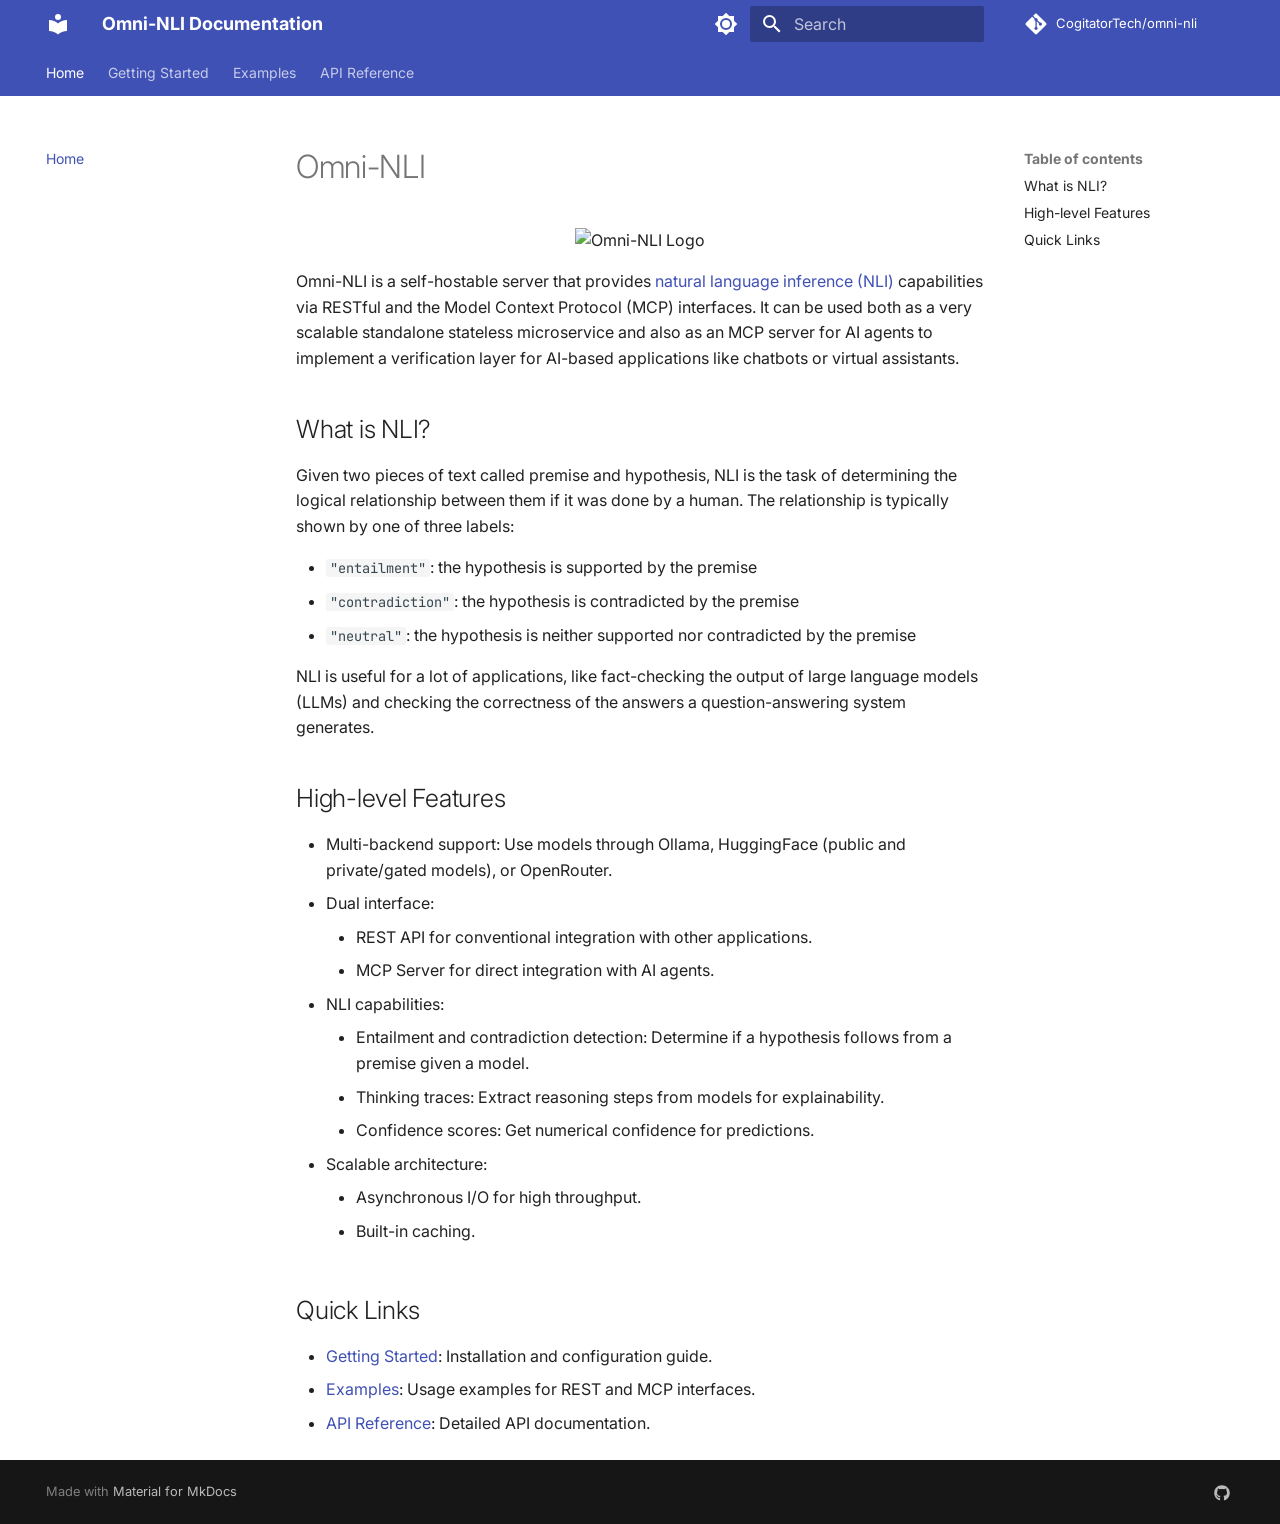
==== commit b5af0bb4: "Deploy documentation from 73884bf47883fe421aff5d8854437556349218a1 by habedi 73884bf47883fe421aff5d8" ====
--- a/index.html
+++ b/index.html
@@ -628,7 +628,7 @@
 question-answering system generates.</p>
 <h2 id="high-level-features">High-level Features<a class="headerlink" href="#high-level-features" title="Permanent link">&para;</a></h2>
 <ul>
-<li>Multi-backend support: Use models through Ollama, HuggingFace, or OpenRouter.</li>
+<li>Multi-backend support: Use models through Ollama, HuggingFace (public and private/gated models), or OpenRouter.</li>
 <li>Dual interface:<ul>
 <li>REST API for conventional integration with other applications.</li>
 <li>MCP Server for direct integration with AI agents.</li>
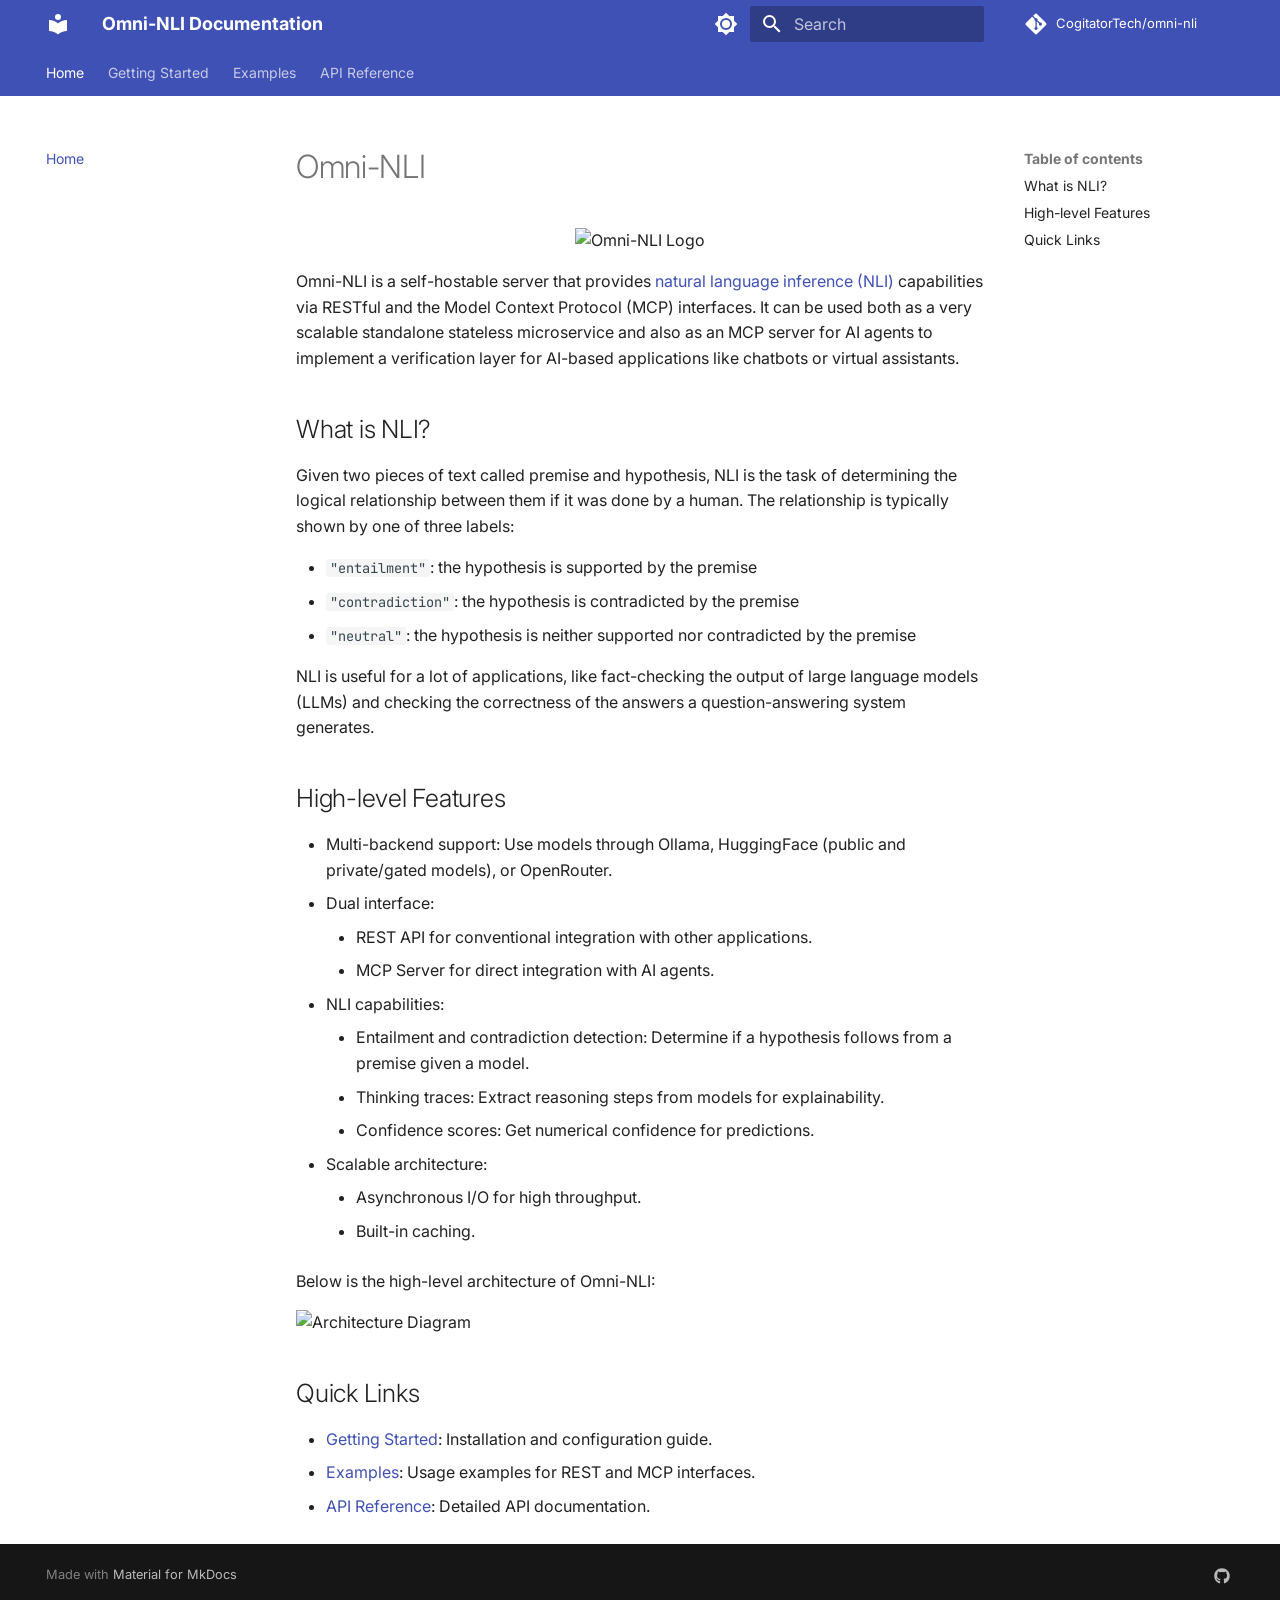
==== commit 435aa369: "Deploy documentation from 9b5dbe5a91cf775dbca0cffa0e57a8b930c1bbb1 by habedi 9b5dbe5a91cf775dbca0cff" ====
--- a/index.html
+++ b/index.html
@@ -646,6 +646,8 @@
 </ul>
 </li>
 </ul>
+<p>Below is the high-level architecture of Omni-NLI:</p>
+<p><img alt="Architecture Diagram" src="https://raw.githubusercontent.com/CogitatorTech/omni-nli/main/docs/assets/diagrams/architecture.svg" /></p>
 <h2 id="quick-links">Quick Links<a class="headerlink" href="#quick-links" title="Permanent link">&para;</a></h2>
 <ul>
 <li><a href="getting-started/">Getting Started</a>: Installation and configuration guide.</li>
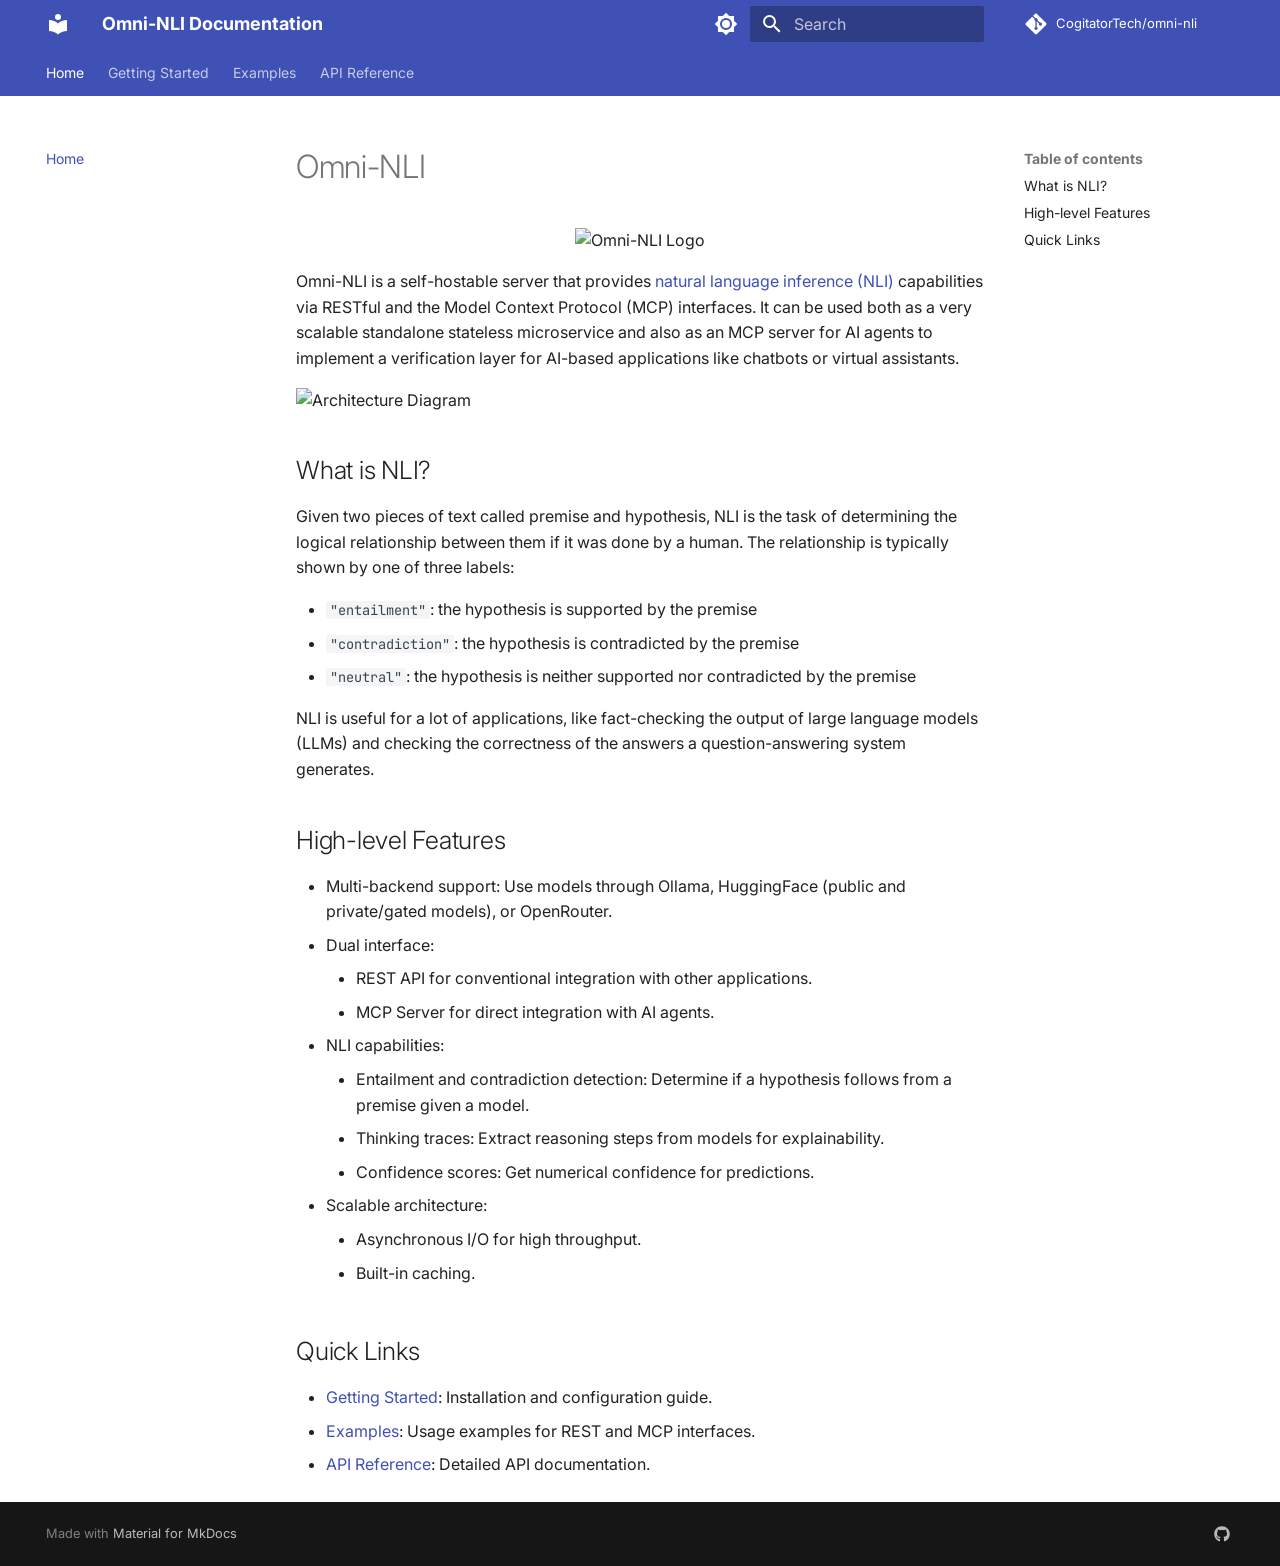
==== commit d52c9daf: "Deploy documentation from 1d873428c465921d3d7b06cabb288766705abec5 by habedi 1d873428c465921d3d7b06c" ====
--- a/index.html
+++ b/index.html
@@ -616,6 +616,7 @@
 RESTful and the Model Context Protocol (MCP) interfaces.
 It can be used both as a very scalable standalone stateless microservice and also as an MCP server for AI agents to implement a verification layer
 for AI-based applications like chatbots or virtual assistants.</p>
+<p><img alt="Architecture Diagram" src="https://raw.githubusercontent.com/CogitatorTech/omni-nli/main/docs/assets/diagrams/architecture.svg" /></p>
 <h2 id="what-is-nli">What is NLI?<a class="headerlink" href="#what-is-nli" title="Permanent link">&para;</a></h2>
 <p>Given two pieces of text called premise and hypothesis, NLI is the task of determining the logical relationship between them if it was done by a human.
 The relationship is typically shown by one of three labels:</p>
@@ -646,8 +647,6 @@
 </ul>
 </li>
 </ul>
-<p>Below is the high-level architecture of Omni-NLI:</p>
-<p><img alt="Architecture Diagram" src="https://raw.githubusercontent.com/CogitatorTech/omni-nli/main/docs/assets/diagrams/architecture.svg" /></p>
 <h2 id="quick-links">Quick Links<a class="headerlink" href="#quick-links" title="Permanent link">&para;</a></h2>
 <ul>
 <li><a href="getting-started/">Getting Started</a>: Installation and configuration guide.</li>
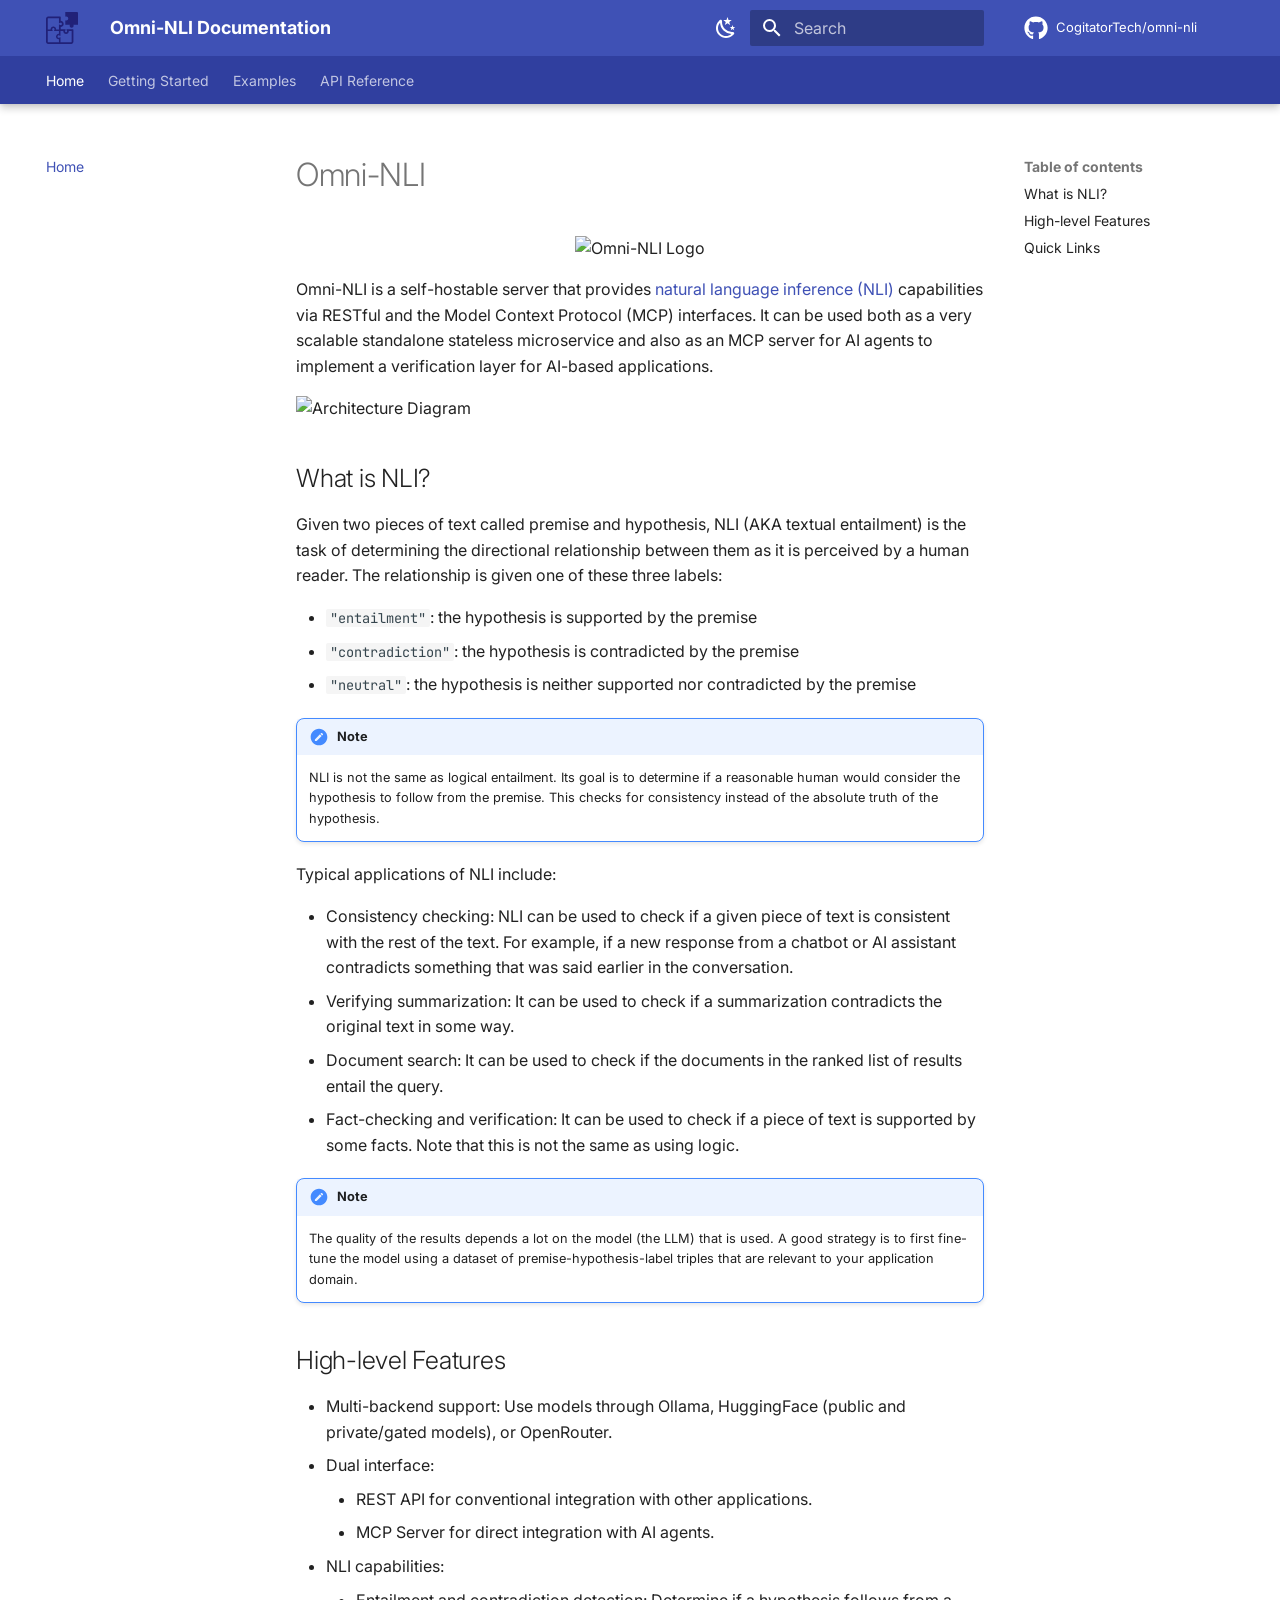
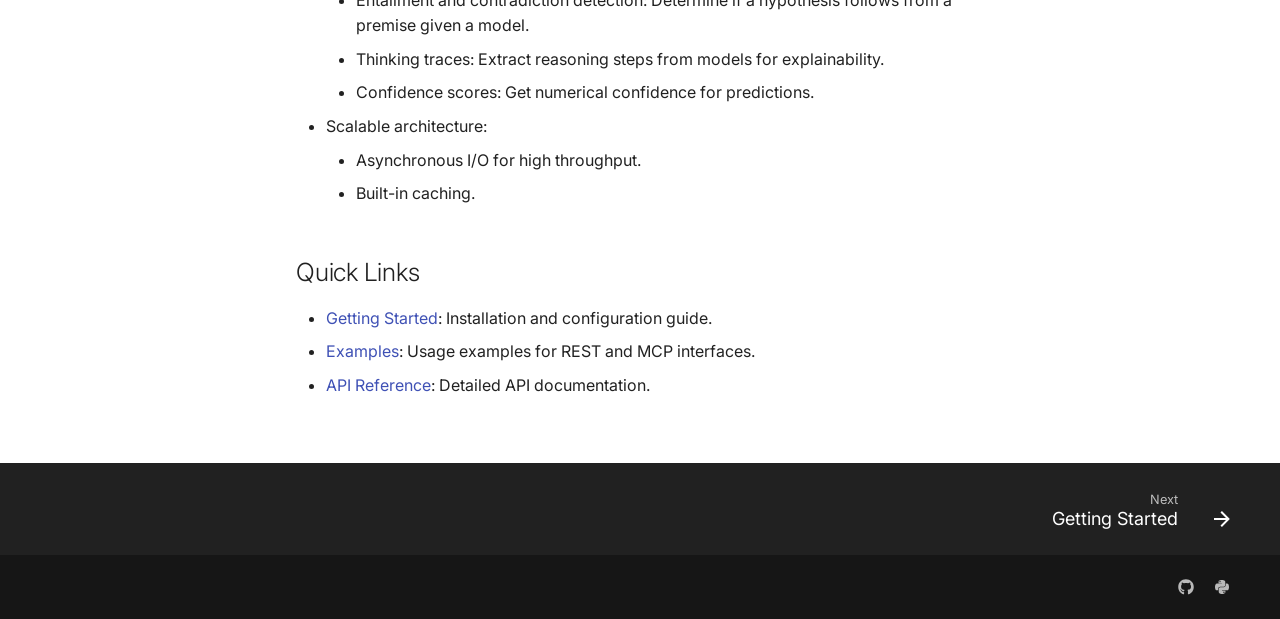
==== commit bac86358: "Deploy documentation from 8eeb2f263c6f070ab9f0ef08d622033c0d086d62 by habedi 8eeb2f263c6f070ab9f0ef0" ====
--- a/index.html
+++ b/index.html
@@ -20,7 +20,7 @@
         
       
       
-      <link rel="icon" href="assets/images/favicon.png">
+      <link rel="icon" href="assets/logo.svg">
       <meta name="generator" content="mkdocs-1.6.1, mkdocs-material-9.7.1">
     
     
@@ -35,6 +35,12 @@
         <link rel="stylesheet" href="assets/stylesheets/palette.ab4e12ef.min.css">
       
       
+
+  
+  
+  
+  
+  <style>:root{--md-annotation-icon:url('data:image/svg+xml;charset=utf-8,%3Csvg%20xmlns%3D%22http%3A//www.w3.org/2000/svg%22%20viewBox%3D%220%200%2024%2024%22%3E%3Cpath%20d%3D%22M22%2012a10%2010%200%200%201-10%2010A10%2010%200%200%201%202%2012%2010%2010%200%200%201%2012%202a10%2010%200%200%201%2010%2010M6%2013h8l-3.5%203.5%201.42%201.42L17.84%2012l-5.92-5.92L10.5%207.5%2014%2011H6z%22/%3E%3C/svg%3E');}</style>
 
 
     
@@ -51,9 +57,13 @@
       
     
     
+      <link rel="stylesheet" href="stylesheets/extra.css">
+    
     <script>__md_scope=new URL(".",location),__md_hash=e=>[...e].reduce(((e,_)=>(e<<5)-e+_.charCodeAt(0)),0),__md_get=(e,_=localStorage,t=__md_scope)=>JSON.parse(_.getItem(t.pathname+"."+e)),__md_set=(e,_,t=localStorage,a=__md_scope)=>{try{t.setItem(a.pathname+"."+e,JSON.stringify(_))}catch(e){}}</script>
     
       
+  
+
 
     
     
@@ -67,7 +77,7 @@
     
     
     
-    <body dir="ltr" data-md-color-scheme="default" data-md-color-primary="deep-blue" data-md-color-accent="amber">
+    <body dir="ltr" data-md-color-scheme="slate" data-md-color-primary="dark-blue" data-md-color-accent="amber">
   
     
     <input class="md-toggle" data-md-toggle="drawer" type="checkbox" id="__drawer" autocomplete="off">
@@ -85,15 +95,20 @@
       
     </div>
     
-    
-      
-
-<header class="md-header" data-md-component="header">
+      <div data-md-color-scheme="default" data-md-component="outdated" hidden>
+        
+      </div>
+    
+    
+      
+
+  
+
+<header class="md-header md-header--shadow md-header--lifted" data-md-component="header">
   <nav class="md-header__inner md-grid" aria-label="Header">
     <a href="." title="Omni-NLI Documentation" class="md-header__button md-logo" aria-label="Omni-NLI Documentation" data-md-component="logo">
       
-  
-  <svg xmlns="http://www.w3.org/2000/svg" viewBox="0 0 24 24"><path d="M12 8a3 3 0 0 0 3-3 3 3 0 0 0-3-3 3 3 0 0 0-3 3 3 3 0 0 0 3 3m0 3.54C9.64 9.35 6.5 8 3 8v11c3.5 0 6.64 1.35 9 3.54 2.36-2.19 5.5-3.54 9-3.54V8c-3.5 0-6.64 1.35-9 3.54"/></svg>
+  <img src="assets/logo.svg" alt="logo">
 
     </a>
     <label class="md-header__button md-icon" for="__drawer">
@@ -123,20 +138,20 @@
     
     
     
-    <input class="md-option" data-md-color-media="(prefers-color-scheme: light)" data-md-color-scheme="default" data-md-color-primary="deep-blue" data-md-color-accent="amber"  aria-label="Switch to dark mode"  type="radio" name="__palette" id="__palette_0">
-    
-      <label class="md-header__button md-icon" title="Switch to dark mode" for="__palette_1" hidden>
-        <svg xmlns="http://www.w3.org/2000/svg" viewBox="0 0 24 24"><path d="M12 8a4 4 0 0 0-4 4 4 4 0 0 0 4 4 4 4 0 0 0 4-4 4 4 0 0 0-4-4m0 10a6 6 0 0 1-6-6 6 6 0 0 1 6-6 6 6 0 0 1 6 6 6 6 0 0 1-6 6m8-9.31V4h-4.69L12 .69 8.69 4H4v4.69L.69 12 4 15.31V20h4.69L12 23.31 15.31 20H20v-4.69L23.31 12z"/></svg>
+    <input class="md-option" data-md-color-media="(prefers-color-scheme: dark)" data-md-color-scheme="slate" data-md-color-primary="dark-blue" data-md-color-accent="amber"  aria-label="Switch to light mode"  type="radio" name="__palette" id="__palette_0">
+    
+      <label class="md-header__button md-icon" title="Switch to light mode" for="__palette_1" hidden>
+        <svg xmlns="http://www.w3.org/2000/svg" viewBox="0 0 24 24"><path d="M12 7a5 5 0 0 1 5 5 5 5 0 0 1-5 5 5 5 0 0 1-5-5 5 5 0 0 1 5-5m0 2a3 3 0 0 0-3 3 3 3 0 0 0 3 3 3 3 0 0 0 3-3 3 3 0 0 0-3-3m0-7 2.39 3.42C13.65 5.15 12.84 5 12 5s-1.65.15-2.39.42zM3.34 7l4.16-.35A7.2 7.2 0 0 0 5.94 8.5c-.44.74-.69 1.5-.83 2.29zm.02 10 1.76-3.77a7.131 7.131 0 0 0 2.38 4.14zM20.65 7l-1.77 3.79a7.02 7.02 0 0 0-2.38-4.15zm-.01 10-4.14.36c.59-.51 1.12-1.14 1.54-1.86.42-.73.69-1.5.83-2.29zM12 22l-2.41-3.44c.74.27 1.55.44 2.41.44.82 0 1.63-.17 2.37-.44z"/></svg>
       </label>
     
   
     
     
     
-    <input class="md-option" data-md-color-media="(prefers-color-scheme: dark)" data-md-color-scheme="slate" data-md-color-primary="deep-blue" data-md-color-accent="amber"  aria-label="Switch to light mode"  type="radio" name="__palette" id="__palette_1">
-    
-      <label class="md-header__button md-icon" title="Switch to light mode" for="__palette_0" hidden>
-        <svg xmlns="http://www.w3.org/2000/svg" viewBox="0 0 24 24"><path d="M12 18c-.89 0-1.74-.2-2.5-.55C11.56 16.5 13 14.42 13 12s-1.44-4.5-3.5-5.45C10.26 6.2 11.11 6 12 6a6 6 0 0 1 6 6 6 6 0 0 1-6 6m8-9.31V4h-4.69L12 .69 8.69 4H4v4.69L.69 12 4 15.31V20h4.69L12 23.31 15.31 20H20v-4.69L23.31 12z"/></svg>
+    <input class="md-option" data-md-color-media="(prefers-color-scheme: light)" data-md-color-scheme="default" data-md-color-primary="dark-blue" data-md-color-accent="amber"  aria-label="Switch to dark mode"  type="radio" name="__palette" id="__palette_1">
+    
+      <label class="md-header__button md-icon" title="Switch to dark mode" for="__palette_0" hidden>
+        <svg xmlns="http://www.w3.org/2000/svg" viewBox="0 0 24 24"><path d="m17.75 4.09-2.53 1.94.91 3.06-2.63-1.81-2.63 1.81.91-3.06-2.53-1.94L12.44 4l1.06-3 1.06 3zm3.5 6.91-1.64 1.25.59 1.98-1.7-1.17-1.7 1.17.59-1.98L15.75 11l2.06-.05L18.5 9l.69 1.95zm-2.28 4.95c.83-.08 1.72 1.1 1.19 1.85-.32.45-.66.87-1.08 1.27C15.17 23 8.84 23 4.94 19.07c-3.91-3.9-3.91-10.24 0-14.14.4-.4.82-.76 1.27-1.08.75-.53 1.93.36 1.85 1.19-.27 2.86.69 5.83 2.89 8.02a9.96 9.96 0 0 0 8.02 2.89m-1.64 2.02a12.08 12.08 0 0 1-7.8-3.47c-2.17-2.19-3.33-5-3.49-7.82-2.81 3.14-2.7 7.96.31 10.98 3.02 3.01 7.84 3.12 10.98.31"/></svg>
       </label>
     
   
@@ -167,11 +182,18 @@
       </label>
       <nav class="md-search__options" aria-label="Search">
         
+          <a href="javascript:void(0)" class="md-search__icon md-icon" title="Share" aria-label="Share" data-clipboard data-clipboard-text="" data-md-component="search-share" tabindex="-1">
+            
+            <svg xmlns="http://www.w3.org/2000/svg" viewBox="0 0 24 24"><path d="M18 16.08c-.76 0-1.44.3-1.96.77L8.91 12.7c.05-.23.09-.46.09-.7s-.04-.47-.09-.7l7.05-4.11c.54.5 1.25.81 2.04.81a3 3 0 0 0 3-3 3 3 0 0 0-3-3 3 3 0 0 0-3 3c0 .24.04.47.09.7L8.04 9.81C7.5 9.31 6.79 9 6 9a3 3 0 0 0-3 3 3 3 0 0 0 3 3c.79 0 1.5-.31 2.04-.81l7.12 4.15c-.05.21-.08.43-.08.66 0 1.61 1.31 2.91 2.92 2.91s2.92-1.3 2.92-2.91A2.92 2.92 0 0 0 18 16.08"/></svg>
+          </a>
+        
         <button type="reset" class="md-search__icon md-icon" title="Clear" aria-label="Clear" tabindex="-1">
           
           <svg xmlns="http://www.w3.org/2000/svg" viewBox="0 0 24 24"><path d="M19 6.41 17.59 5 12 10.59 6.41 5 5 6.41 10.59 12 5 17.59 6.41 19 12 13.41 17.59 19 19 17.59 13.41 12z"/></svg>
         </button>
       </nav>
+      
+        <div class="md-search__suggest" data-md-component="search-suggest"></div>
       
     </form>
     <div class="md-search__output">
@@ -193,7 +215,7 @@
         <a href="https://github.com/CogitatorTech/omni-nli" title="Go to repository" class="md-source" data-md-component="source">
   <div class="md-source__icon md-icon">
     
-    <svg xmlns="http://www.w3.org/2000/svg" viewBox="0 0 448 512"><!--! Font Awesome Free 7.1.0 by @fontawesome - https://fontawesome.com License - https://fontawesome.com/license/free (Icons: CC BY 4.0, Fonts: SIL OFL 1.1, Code: MIT License) Copyright 2025 Fonticons, Inc.--><path d="M439.6 236.1 244 40.5c-5.4-5.5-12.8-8.5-20.4-8.5s-15 3-20.4 8.4L162.5 81l51.5 51.5c27.1-9.1 52.7 16.8 43.4 43.7l49.7 49.7c34.2-11.8 61.2 31 35.5 56.7-26.5 26.5-70.2-2.9-56-37.3L240.3 199v121.9c25.3 12.5 22.3 41.8 9.1 55-6.4 6.4-15.2 10.1-24.3 10.1s-17.8-3.6-24.3-10.1c-17.6-17.6-11.1-46.9 11.2-56v-123c-20.8-8.5-24.6-30.7-18.6-45L142.6 101 8.5 235.1C3 240.6 0 247.9 0 255.5s3 15 8.5 20.4l195.6 195.7c5.4 5.4 12.7 8.4 20.4 8.4s15-3 20.4-8.4l194.7-194.7c5.4-5.4 8.4-12.8 8.4-20.4s-3-15-8.4-20.4"/></svg>
+    <svg xmlns="http://www.w3.org/2000/svg" viewBox="0 0 512 512"><!--! Font Awesome Free 7.1.0 by @fontawesome - https://fontawesome.com License - https://fontawesome.com/license/free (Icons: CC BY 4.0, Fonts: SIL OFL 1.1, Code: MIT License) Copyright 2025 Fonticons, Inc.--><path d="M173.9 397.4c0 2-2.3 3.6-5.2 3.6-3.3.3-5.6-1.3-5.6-3.6 0-2 2.3-3.6 5.2-3.6 3-.3 5.6 1.3 5.6 3.6m-31.1-4.5c-.7 2 1.3 4.3 4.3 4.9 2.6 1 5.6 0 6.2-2s-1.3-4.3-4.3-5.2c-2.6-.7-5.5.3-6.2 2.3m44.2-1.7c-2.9.7-4.9 2.6-4.6 4.9.3 2 2.9 3.3 5.9 2.6 2.9-.7 4.9-2.6 4.6-4.6-.3-1.9-3-3.2-5.9-2.9M252.8 8C114.1 8 8 113.3 8 252c0 110.9 69.8 205.8 169.5 239.2 12.8 2.3 17.3-5.6 17.3-12.1 0-6.2-.3-40.4-.3-61.4 0 0-70 15-84.7-29.8 0 0-11.4-29.1-27.8-36.6 0 0-22.9-15.7 1.6-15.4 0 0 24.9 2 38.6 25.8 21.9 38.6 58.6 27.5 72.9 20.9 2.3-16 8.8-27.1 16-33.7-55.9-6.2-112.3-14.3-112.3-110.5 0-27.5 7.6-41.3 23.6-58.9-2.6-6.5-11.1-33.3 2.6-67.9 20.9-6.5 69 27 69 27 20-5.6 41.5-8.5 62.8-8.5s42.8 2.9 62.8 8.5c0 0 48.1-33.6 69-27 13.7 34.7 5.2 61.4 2.6 67.9 16 17.7 25.8 31.5 25.8 58.9 0 96.5-58.9 104.2-114.8 110.5 9.2 7.9 17 22.9 17 46.4 0 33.7-.3 75.4-.3 83.6 0 6.5 4.6 14.4 17.3 12.1C436.2 457.8 504 362.9 504 252 504 113.3 391.5 8 252.8 8M105.2 352.9c-1.3 1-1 3.3.7 5.2 1.6 1.6 3.9 2.3 5.2 1 1.3-1 1-3.3-.7-5.2-1.6-1.6-3.9-2.3-5.2-1m-10.8-8.1c-.7 1.3.3 2.9 2.3 3.9 1.6 1 3.6.7 4.3-.7.7-1.3-.3-2.9-2.3-3.9-2-.6-3.6-.3-4.3.7m32.4 35.6c-1.6 1.3-1 4.3 1.3 6.2 2.3 2.3 5.2 2.6 6.5 1 1.3-1.3.7-4.3-1.3-6.2-2.2-2.3-5.2-2.6-6.5-1m-11.4-14.7c-1.6 1-1.6 3.6 0 5.9s4.3 3.3 5.6 2.3c1.6-1.3 1.6-3.9 0-6.2-1.4-2.3-4-3.3-5.6-2"/></svg>
   </div>
   <div class="md-source__repository">
     CogitatorTech/omni-nli
@@ -203,14 +225,8 @@
     
   </nav>
   
-</header>
-    
-    <div class="md-container" data-md-component="container">
-      
-      
-        
-          
-            
+    
+      
 <nav class="md-tabs" aria-label="Tabs" data-md-component="tabs">
   <div class="md-grid">
     <ul class="md-tabs__list">
@@ -296,7 +312,13 @@
     </ul>
   </div>
 </nav>
-          
+    
+  
+</header>
+    
+    <div class="md-container" data-md-component="container">
+      
+      
         
       
       <main class="md-main" data-md-component="main">
@@ -317,8 +339,7 @@
   <label class="md-nav__title" for="__drawer">
     <a href="." title="Omni-NLI Documentation" class="md-nav__button md-logo" aria-label="Omni-NLI Documentation" data-md-component="logo">
       
-  
-  <svg xmlns="http://www.w3.org/2000/svg" viewBox="0 0 24 24"><path d="M12 8a3 3 0 0 0 3-3 3 3 0 0 0-3-3 3 3 0 0 0-3 3 3 3 0 0 0 3 3m0 3.54C9.64 9.35 6.5 8 3 8v11c3.5 0 6.64 1.35 9 3.54 2.36-2.19 5.5-3.54 9-3.54V8c-3.5 0-6.64 1.35-9 3.54"/></svg>
+  <img src="assets/logo.svg" alt="logo">
 
     </a>
     Omni-NLI Documentation
@@ -328,7 +349,7 @@
       <a href="https://github.com/CogitatorTech/omni-nli" title="Go to repository" class="md-source" data-md-component="source">
   <div class="md-source__icon md-icon">
     
-    <svg xmlns="http://www.w3.org/2000/svg" viewBox="0 0 448 512"><!--! Font Awesome Free 7.1.0 by @fontawesome - https://fontawesome.com License - https://fontawesome.com/license/free (Icons: CC BY 4.0, Fonts: SIL OFL 1.1, Code: MIT License) Copyright 2025 Fonticons, Inc.--><path d="M439.6 236.1 244 40.5c-5.4-5.5-12.8-8.5-20.4-8.5s-15 3-20.4 8.4L162.5 81l51.5 51.5c27.1-9.1 52.7 16.8 43.4 43.7l49.7 49.7c34.2-11.8 61.2 31 35.5 56.7-26.5 26.5-70.2-2.9-56-37.3L240.3 199v121.9c25.3 12.5 22.3 41.8 9.1 55-6.4 6.4-15.2 10.1-24.3 10.1s-17.8-3.6-24.3-10.1c-17.6-17.6-11.1-46.9 11.2-56v-123c-20.8-8.5-24.6-30.7-18.6-45L142.6 101 8.5 235.1C3 240.6 0 247.9 0 255.5s3 15 8.5 20.4l195.6 195.7c5.4 5.4 12.7 8.4 20.4 8.4s15-3 20.4-8.4l194.7-194.7c5.4-5.4 8.4-12.8 8.4-20.4s-3-15-8.4-20.4"/></svg>
+    <svg xmlns="http://www.w3.org/2000/svg" viewBox="0 0 512 512"><!--! Font Awesome Free 7.1.0 by @fontawesome - https://fontawesome.com License - https://fontawesome.com/license/free (Icons: CC BY 4.0, Fonts: SIL OFL 1.1, Code: MIT License) Copyright 2025 Fonticons, Inc.--><path d="M173.9 397.4c0 2-2.3 3.6-5.2 3.6-3.3.3-5.6-1.3-5.6-3.6 0-2 2.3-3.6 5.2-3.6 3-.3 5.6 1.3 5.6 3.6m-31.1-4.5c-.7 2 1.3 4.3 4.3 4.9 2.6 1 5.6 0 6.2-2s-1.3-4.3-4.3-5.2c-2.6-.7-5.5.3-6.2 2.3m44.2-1.7c-2.9.7-4.9 2.6-4.6 4.9.3 2 2.9 3.3 5.9 2.6 2.9-.7 4.9-2.6 4.6-4.6-.3-1.9-3-3.2-5.9-2.9M252.8 8C114.1 8 8 113.3 8 252c0 110.9 69.8 205.8 169.5 239.2 12.8 2.3 17.3-5.6 17.3-12.1 0-6.2-.3-40.4-.3-61.4 0 0-70 15-84.7-29.8 0 0-11.4-29.1-27.8-36.6 0 0-22.9-15.7 1.6-15.4 0 0 24.9 2 38.6 25.8 21.9 38.6 58.6 27.5 72.9 20.9 2.3-16 8.8-27.1 16-33.7-55.9-6.2-112.3-14.3-112.3-110.5 0-27.5 7.6-41.3 23.6-58.9-2.6-6.5-11.1-33.3 2.6-67.9 20.9-6.5 69 27 69 27 20-5.6 41.5-8.5 62.8-8.5s42.8 2.9 62.8 8.5c0 0 48.1-33.6 69-27 13.7 34.7 5.2 61.4 2.6 67.9 16 17.7 25.8 31.5 25.8 58.9 0 96.5-58.9 104.2-114.8 110.5 9.2 7.9 17 22.9 17 46.4 0 33.7-.3 75.4-.3 83.6 0 6.5 4.6 14.4 17.3 12.1C436.2 457.8 504 362.9 504 252 504 113.3 391.5 8 252.8 8M105.2 352.9c-1.3 1-1 3.3.7 5.2 1.6 1.6 3.9 2.3 5.2 1 1.3-1 1-3.3-.7-5.2-1.6-1.6-3.9-2.3-5.2-1m-10.8-8.1c-.7 1.3.3 2.9 2.3 3.9 1.6 1 3.6.7 4.3-.7.7-1.3-.3-2.9-2.3-3.9-2-.6-3.6-.3-4.3.7m32.4 35.6c-1.6 1.3-1 4.3 1.3 6.2 2.3 2.3 5.2 2.6 6.5 1 1.3-1.3.7-4.3-1.3-6.2-2.2-2.3-5.2-2.6-6.5-1m-11.4-14.7c-1.6 1-1.6 3.6 0 5.9s4.3 3.3 5.6 2.3c1.6-1.3 1.6-3.9 0-6.2-1.4-2.3-4-3.3-5.6-2"/></svg>
   </div>
   <div class="md-source__repository">
     CogitatorTech/omni-nli
@@ -596,6 +617,14 @@
           
             <div class="md-content" data-md-component="content">
               
+                
+
+
+
+  
+
+
+              
               <article class="md-content__inner md-typeset">
                 
                   
@@ -605,7 +634,7 @@
   
 
 
-<h1 id="omni-nli">Omni-NLI<a class="headerlink" href="#omni-nli" title="Permanent link">&para;</a></h1>
+<h1 id="omni-nli">Omni-NLI<a class="headerlink" href="#omni-nli" title="Anchor link to this section">&para;</a></h1>
 <div align="center">
   <picture>
     <img alt="Omni-NLI Logo" src="https://raw.githubusercontent.com/CogitatorTech/omni-nli/main/logo.svg" width="200">
@@ -615,19 +644,38 @@
 <p>Omni-NLI is a self-hostable server that provides <a href="https://en.wikipedia.org/wiki/Textual_entailment">natural language inference (NLI)</a> capabilities via
 RESTful and the Model Context Protocol (MCP) interfaces.
 It can be used both as a very scalable standalone stateless microservice and also as an MCP server for AI agents to implement a verification layer
-for AI-based applications like chatbots or virtual assistants.</p>
+for AI-based applications.</p>
 <p><img alt="Architecture Diagram" src="https://raw.githubusercontent.com/CogitatorTech/omni-nli/main/docs/assets/diagrams/architecture.svg" /></p>
-<h2 id="what-is-nli">What is NLI?<a class="headerlink" href="#what-is-nli" title="Permanent link">&para;</a></h2>
-<p>Given two pieces of text called premise and hypothesis, NLI is the task of determining the logical relationship between them if it was done by a human.
-The relationship is typically shown by one of three labels:</p>
+<h2 id="what-is-nli">What is NLI?<a class="headerlink" href="#what-is-nli" title="Anchor link to this section">&para;</a></h2>
+<p>Given two pieces of text called premise and hypothesis, NLI (AKA textual entailment) is the task of determining the directional relationship between
+them as it is perceived by a human reader.
+The relationship is given one of these three labels:</p>
 <ul>
 <li><code>"entailment"</code>: the hypothesis is supported by the premise</li>
 <li><code>"contradiction"</code>: the hypothesis is contradicted by the premise</li>
 <li><code>"neutral"</code>: the hypothesis is neither supported nor contradicted by the premise</li>
 </ul>
-<p>NLI is useful for a lot of applications, like fact-checking the output of large language models (LLMs) and checking the correctness of the answers a
-question-answering system generates.</p>
-<h2 id="high-level-features">High-level Features<a class="headerlink" href="#high-level-features" title="Permanent link">&para;</a></h2>
+<div class="admonition note">
+<p class="admonition-title">Note</p>
+<p>NLI is not the same as logical entailment.
+Its goal is to determine if a reasonable human would consider the hypothesis to follow from the premise.
+This checks for consistency instead of the absolute truth of the hypothesis.</p>
+</div>
+<p>Typical applications of NLI include:</p>
+<ul>
+<li>Consistency checking: NLI can be used to check if a given piece of text is consistent with the rest of the text. For example, if a new response
+  from a chatbot or AI assistant contradicts something that was said earlier in the conversation.</li>
+<li>Verifying summarization: It can be used to check if a summarization contradicts the original text in some way.</li>
+<li>Document search: It can be used to check if the documents in the ranked list of results entail the query.</li>
+<li>Fact-checking and verification: It can be used to check if a piece of text is supported by some facts. Note that this is not the same as using
+  logic.</li>
+</ul>
+<div class="admonition note">
+<p class="admonition-title">Note</p>
+<p>The quality of the results depends a lot on the model (the LLM) that is used.
+A good strategy is to first fine-tune the model using a dataset of premise-hypothesis-label triples that are relevant to your application domain.</p>
+</div>
+<h2 id="high-level-features">High-level Features<a class="headerlink" href="#high-level-features" title="Anchor link to this section">&para;</a></h2>
 <ul>
 <li>Multi-backend support: Use models through Ollama, HuggingFace (public and private/gated models), or OpenRouter.</li>
 <li>Dual interface:<ul>
@@ -647,7 +695,7 @@
 </ul>
 </li>
 </ul>
-<h2 id="quick-links">Quick Links<a class="headerlink" href="#quick-links" title="Permanent link">&para;</a></h2>
+<h2 id="quick-links">Quick Links<a class="headerlink" href="#quick-links" title="Anchor link to this section">&para;</a></h2>
 <ul>
 <li><a href="getting-started/">Getting Started</a>: Installation and configuration guide.</li>
 <li><a href="examples/">Examples</a>: Usage examples for REST and MCP interfaces.</li>
@@ -662,7 +710,59 @@
 
 
 
-
+  
+
+
+
+  <form class="md-feedback" name="feedback" hidden>
+    <fieldset>
+      <legend class="md-feedback__title">
+        Was this page helpful?
+      </legend>
+      <div class="md-feedback__inner">
+        <div class="md-feedback__list">
+          
+            <button class="md-feedback__icon md-icon" type="submit" title="This page was helpful" data-md-value="1">
+              <svg xmlns="http://www.w3.org/2000/svg" viewBox="0 0 24 24"><path d="M20 12a8 8 0 0 0-8-8 8 8 0 0 0-8 8 8 8 0 0 0 8 8 8 8 0 0 0 8-8m2 0a10 10 0 0 1-10 10A10 10 0 0 1 2 12 10 10 0 0 1 12 2a10 10 0 0 1 10 10M10 9.5c0 .8-.7 1.5-1.5 1.5S7 10.3 7 9.5 7.7 8 8.5 8s1.5.7 1.5 1.5m7 0c0 .8-.7 1.5-1.5 1.5S14 10.3 14 9.5 14.7 8 15.5 8s1.5.7 1.5 1.5m-5 7.73c-1.75 0-3.29-.73-4.19-1.81L9.23 14c.45.72 1.52 1.23 2.77 1.23s2.32-.51 2.77-1.23l1.42 1.42c-.9 1.08-2.44 1.81-4.19 1.81"/></svg>
+            </button>
+          
+            <button class="md-feedback__icon md-icon" type="submit" title="This page could be improved" data-md-value="0">
+              <svg xmlns="http://www.w3.org/2000/svg" viewBox="0 0 24 24"><path d="M20 12a8 8 0 0 0-8-8 8 8 0 0 0-8 8 8 8 0 0 0 8 8 8 8 0 0 0 8-8m2 0a10 10 0 0 1-10 10A10 10 0 0 1 2 12 10 10 0 0 1 12 2a10 10 0 0 1 10 10m-6.5-4c.8 0 1.5.7 1.5 1.5s-.7 1.5-1.5 1.5-1.5-.7-1.5-1.5.7-1.5 1.5-1.5M10 9.5c0 .8-.7 1.5-1.5 1.5S7 10.3 7 9.5 7.7 8 8.5 8s1.5.7 1.5 1.5m2 4.5c1.75 0 3.29.72 4.19 1.81l-1.42 1.42C14.32 16.5 13.25 16 12 16s-2.32.5-2.77 1.23l-1.42-1.42C8.71 14.72 10.25 14 12 14"/></svg>
+            </button>
+          
+        </div>
+        <div class="md-feedback__note">
+          
+            <div data-md-value="1" hidden>
+              
+              
+                
+              
+              
+              
+                
+                
+              
+              Thanks for your feedback!
+            </div>
+          
+            <div data-md-value="0" hidden>
+              
+              
+                
+              
+              
+              
+                
+                
+              
+              Thanks for your feedback! Help us improve by opening an issue.
+            </div>
+          
+        </div>
+      </div>
+    </fieldset>
+  </form>
 
 
                 
@@ -670,6 +770,8 @@
             </div>
           
           
+  <script>var tabs=__md_get("__tabs");if(Array.isArray(tabs))e:for(var set of document.querySelectorAll(".tabbed-set")){var labels=set.querySelector(".tabbed-labels");for(var tab of tabs)for(var label of labels.getElementsByTagName("label"))if(label.innerText.trim()===tab){var input=document.getElementById(label.htmlFor);input.checked=!0;continue e}}</script>
+
 <script>var target=document.getElementById(location.hash.slice(1));target&&target.name&&(target.checked=target.name.startsWith("__tabbed_"))</script>
         </div>
         
@@ -683,30 +785,54 @@
       
         <footer class="md-footer">
   
+    
+      
+      <nav class="md-footer__inner md-grid" aria-label="Footer" >
+        
+        
+          
+          <a href="getting-started/" class="md-footer__link md-footer__link--next" aria-label="Next: Getting Started">
+            <div class="md-footer__title">
+              <span class="md-footer__direction">
+                Next
+              </span>
+              <div class="md-ellipsis">
+                Getting Started
+              </div>
+            </div>
+            <div class="md-footer__button md-icon">
+              
+              <svg xmlns="http://www.w3.org/2000/svg" viewBox="0 0 24 24"><path d="M4 11v2h12l-5.5 5.5 1.42 1.42L19.84 12l-7.92-7.92L10.5 5.5 16 11z"/></svg>
+            </div>
+          </a>
+        
+      </nav>
+    
+  
   <div class="md-footer-meta md-typeset">
     <div class="md-footer-meta__inner md-grid">
       <div class="md-copyright">
   
   
-    Made with
-    <a href="https://squidfunk.github.io/mkdocs-material/" target="_blank" rel="noopener">
-      Material for MkDocs
+</div>
+      
+        
+<div class="md-social">
+  
+    
+    
+    
+    
+    <a href="https://github.com/CogitatorTech/omni-nli" target="_blank" rel="noopener" title="Omni-NLI on GitHub" class="md-social__link">
+      <svg xmlns="http://www.w3.org/2000/svg" viewBox="0 0 512 512"><!--! Font Awesome Free 7.1.0 by @fontawesome - https://fontawesome.com License - https://fontawesome.com/license/free (Icons: CC BY 4.0, Fonts: SIL OFL 1.1, Code: MIT License) Copyright 2025 Fonticons, Inc.--><path d="M173.9 397.4c0 2-2.3 3.6-5.2 3.6-3.3.3-5.6-1.3-5.6-3.6 0-2 2.3-3.6 5.2-3.6 3-.3 5.6 1.3 5.6 3.6m-31.1-4.5c-.7 2 1.3 4.3 4.3 4.9 2.6 1 5.6 0 6.2-2s-1.3-4.3-4.3-5.2c-2.6-.7-5.5.3-6.2 2.3m44.2-1.7c-2.9.7-4.9 2.6-4.6 4.9.3 2 2.9 3.3 5.9 2.6 2.9-.7 4.9-2.6 4.6-4.6-.3-1.9-3-3.2-5.9-2.9M252.8 8C114.1 8 8 113.3 8 252c0 110.9 69.8 205.8 169.5 239.2 12.8 2.3 17.3-5.6 17.3-12.1 0-6.2-.3-40.4-.3-61.4 0 0-70 15-84.7-29.8 0 0-11.4-29.1-27.8-36.6 0 0-22.9-15.7 1.6-15.4 0 0 24.9 2 38.6 25.8 21.9 38.6 58.6 27.5 72.9 20.9 2.3-16 8.8-27.1 16-33.7-55.9-6.2-112.3-14.3-112.3-110.5 0-27.5 7.6-41.3 23.6-58.9-2.6-6.5-11.1-33.3 2.6-67.9 20.9-6.5 69 27 69 27 20-5.6 41.5-8.5 62.8-8.5s42.8 2.9 62.8 8.5c0 0 48.1-33.6 69-27 13.7 34.7 5.2 61.4 2.6 67.9 16 17.7 25.8 31.5 25.8 58.9 0 96.5-58.9 104.2-114.8 110.5 9.2 7.9 17 22.9 17 46.4 0 33.7-.3 75.4-.3 83.6 0 6.5 4.6 14.4 17.3 12.1C436.2 457.8 504 362.9 504 252 504 113.3 391.5 8 252.8 8M105.2 352.9c-1.3 1-1 3.3.7 5.2 1.6 1.6 3.9 2.3 5.2 1 1.3-1 1-3.3-.7-5.2-1.6-1.6-3.9-2.3-5.2-1m-10.8-8.1c-.7 1.3.3 2.9 2.3 3.9 1.6 1 3.6.7 4.3-.7.7-1.3-.3-2.9-2.3-3.9-2-.6-3.6-.3-4.3.7m32.4 35.6c-1.6 1.3-1 4.3 1.3 6.2 2.3 2.3 5.2 2.6 6.5 1 1.3-1.3.7-4.3-1.3-6.2-2.2-2.3-5.2-2.6-6.5-1m-11.4-14.7c-1.6 1-1.6 3.6 0 5.9s4.3 3.3 5.6 2.3c1.6-1.3 1.6-3.9 0-6.2-1.4-2.3-4-3.3-5.6-2"/></svg>
     </a>
   
-</div>
-      
-        
-<div class="md-social">
-  
-    
-    
-    
-    
-      
-      
-    
-    <a href="https://github.com/CogitatorTech/omni-nli" target="_blank" rel="noopener" title="github.com" class="md-social__link">
-      <svg xmlns="http://www.w3.org/2000/svg" viewBox="0 0 512 512"><!--! Font Awesome Free 7.1.0 by @fontawesome - https://fontawesome.com License - https://fontawesome.com/license/free (Icons: CC BY 4.0, Fonts: SIL OFL 1.1, Code: MIT License) Copyright 2025 Fonticons, Inc.--><path d="M173.9 397.4c0 2-2.3 3.6-5.2 3.6-3.3.3-5.6-1.3-5.6-3.6 0-2 2.3-3.6 5.2-3.6 3-.3 5.6 1.3 5.6 3.6m-31.1-4.5c-.7 2 1.3 4.3 4.3 4.9 2.6 1 5.6 0 6.2-2s-1.3-4.3-4.3-5.2c-2.6-.7-5.5.3-6.2 2.3m44.2-1.7c-2.9.7-4.9 2.6-4.6 4.9.3 2 2.9 3.3 5.9 2.6 2.9-.7 4.9-2.6 4.6-4.6-.3-1.9-3-3.2-5.9-2.9M252.8 8C114.1 8 8 113.3 8 252c0 110.9 69.8 205.8 169.5 239.2 12.8 2.3 17.3-5.6 17.3-12.1 0-6.2-.3-40.4-.3-61.4 0 0-70 15-84.7-29.8 0 0-11.4-29.1-27.8-36.6 0 0-22.9-15.7 1.6-15.4 0 0 24.9 2 38.6 25.8 21.9 38.6 58.6 27.5 72.9 20.9 2.3-16 8.8-27.1 16-33.7-55.9-6.2-112.3-14.3-112.3-110.5 0-27.5 7.6-41.3 23.6-58.9-2.6-6.5-11.1-33.3 2.6-67.9 20.9-6.5 69 27 69 27 20-5.6 41.5-8.5 62.8-8.5s42.8 2.9 62.8 8.5c0 0 48.1-33.6 69-27 13.7 34.7 5.2 61.4 2.6 67.9 16 17.7 25.8 31.5 25.8 58.9 0 96.5-58.9 104.2-114.8 110.5 9.2 7.9 17 22.9 17 46.4 0 33.7-.3 75.4-.3 83.6 0 6.5 4.6 14.4 17.3 12.1C436.2 457.8 504 362.9 504 252 504 113.3 391.5 8 252.8 8M105.2 352.9c-1.3 1-1 3.3.7 5.2 1.6 1.6 3.9 2.3 5.2 1 1.3-1 1-3.3-.7-5.2-1.6-1.6-3.9-2.3-5.2-1m-10.8-8.1c-.7 1.3.3 2.9 2.3 3.9 1.6 1 3.6.7 4.3-.7.7-1.3-.3-2.9-2.3-3.9-2-.6-3.6-.3-4.3.7m32.4 35.6c-1.6 1.3-1 4.3 1.3 6.2 2.3 2.3 5.2 2.6 6.5 1 1.3-1.3.7-4.3-1.3-6.2-2.2-2.3-5.2-2.6-6.5-1m-11.4-14.7c-1.6 1-1.6 3.6 0 5.9s4.3 3.3 5.6 2.3c1.6-1.3 1.6-3.9 0-6.2-1.4-2.3-4-3.3-5.6-2"/></svg>
+    
+    
+    
+    
+    <a href="https://pypi.org/project/omni-nli/" target="_blank" rel="noopener" title="Omni-NLI on PyPI" class="md-social__link">
+      <svg xmlns="http://www.w3.org/2000/svg" viewBox="0 0 448 512"><!--! Font Awesome Free 7.1.0 by @fontawesome - https://fontawesome.com License - https://fontawesome.com/license/free (Icons: CC BY 4.0, Fonts: SIL OFL 1.1, Code: MIT License) Copyright 2025 Fonticons, Inc.--><path d="M439.8 200.5c-7.7-30.9-22.3-54.2-53.4-54.2h-40.1v47.4c0 36.8-31.2 67.8-66.8 67.8H172.7c-29.2 0-53.4 25-53.4 54.3v101.8c0 29 25.2 46 53.4 54.3 33.8 9.9 66.3 11.7 106.8 0 26.9-7.8 53.4-23.5 53.4-54.3v-40.7H226.2v-13.6h160.2c31.1 0 42.6-21.7 53.4-54.2 11.2-33.5 10.7-65.7 0-108.6M286.2 444.7a20.4 20.4 0 1 1 0-40.7 20.4 20.4 0 1 1 0 40.7M167.8 248.1h106.8c29.7 0 53.4-24.5 53.4-54.3V91.9c0-29-24.4-50.7-53.4-55.6-35.8-5.9-74.7-5.6-106.8.1-45.2 8-53.4 24.7-53.4 55.6v40.7h106.9v13.6h-147c-31.1 0-58.3 18.7-66.8 54.2-9.8 40.7-10.2 66.1 0 108.6 7.6 31.6 25.7 54.2 56.8 54.2H101v-48.8c0-35.3 30.5-66.4 66.8-66.4m-6.6-183.4a20.4 20.4 0 1 1 0 40.8 20.4 20.4 0 1 1 0-40.8"/></svg>
     </a>
   
 </div>
@@ -720,11 +846,13 @@
       <div class="md-dialog__inner md-typeset"></div>
     </div>
     
-    
-    
-      
-      
-      <script id="__config" type="application/json">{"annotate": null, "base": ".", "features": ["content.code.copy", "navigation.tabs", "navigation.top", "content.code.select", "content.code.annotate", "navigation.tracking"], "search": "assets/javascripts/workers/search.2c215733.min.js", "tags": null, "translations": {"clipboard.copied": "Copied to clipboard", "clipboard.copy": "Copy to clipboard", "search.result.more.one": "1 more on this page", "search.result.more.other": "# more on this page", "search.result.none": "No matching documents", "search.result.one": "1 matching document", "search.result.other": "# matching documents", "search.result.placeholder": "Type to start searching", "search.result.term.missing": "Missing", "select.version": "Select version"}, "version": null}</script>
+      <div class="md-progress" data-md-component="progress" role="progressbar"></div>
+    
+    
+    
+      
+      
+      <script id="__config" type="application/json">{"annotate": null, "base": ".", "features": ["navigation.instant", "navigation.instant.prefetch", "navigation.instant.progress", "navigation.tracking", "navigation.tabs", "navigation.tabs.sticky", "navigation.sections", "navigation.expand", "navigation.path", "navigation.top", "navigation.footer", "toc.follow", "search.suggest", "search.highlight", "search.share", "content.code.copy", "content.code.select", "content.code.annotate", "content.tabs.link", "content.tooltips", "header.autohide", "announce.dismiss"], "search": "assets/javascripts/workers/search.2c215733.min.js", "tags": null, "translations": {"clipboard.copied": "Copied to clipboard", "clipboard.copy": "Copy to clipboard", "search.result.more.one": "1 more on this page", "search.result.more.other": "# more on this page", "search.result.none": "No matching documents", "search.result.one": "1 matching document", "search.result.other": "# matching documents", "search.result.placeholder": "Type to start searching", "search.result.term.missing": "Missing", "select.version": "Select version"}, "version": {"provider": "mike"}}</script>
     
     
       <script src="assets/javascripts/bundle.79ae519e.min.js"></script>
--- a/stylesheets/extra.css
+++ b/stylesheets/extra.css
@@ -0,0 +1,196 @@
+/* Omni-NLI Custom Styles */
+
+/* Primary color customization */
+:root {
+  --md-primary-fg-color: #3f51b5;
+  --md-primary-fg-color--light: #5c6bc0;
+  --md-primary-fg-color--dark: #303f9f;
+  --md-accent-fg-color: #ffc107;
+}
+
+[data-md-color-scheme="slate"] {
+  --md-primary-fg-color: #5c6bc0;
+  --md-primary-fg-color--light: #7986cb;
+  --md-primary-fg-color--dark: #3f51b5;
+  --md-accent-fg-color: #ffd54f;
+}
+
+/* Logo sizing */
+.md-header__button.md-logo img,
+.md-header__button.md-logo svg {
+  height: 1.6rem;
+  width: auto;
+}
+
+/* Navigation tabs styling */
+.md-tabs {
+  background-color: var(--md-primary-fg-color--dark);
+}
+
+/* Code block enhancements */
+.highlight code {
+  font-size: 0.85em;
+}
+
+/* Admonition styling */
+.md-typeset .admonition,
+.md-typeset details {
+  border-radius: 8px;
+  box-shadow: 0 2px 4px rgba(0, 0, 0, 0.1);
+}
+
+/* Card-like content blocks */
+.md-typeset .grid {
+  display: grid;
+  grid-template-columns: repeat(auto-fit, minmax(300px, 1fr));
+  gap: 1rem;
+}
+
+.md-typeset .card {
+  background: var(--md-default-bg-color);
+  border: 1px solid var(--md-default-fg-color--lightest);
+  border-radius: 8px;
+  padding: 1.5rem;
+  transition: box-shadow 0.2s, transform 0.2s;
+}
+
+.md-typeset .card:hover {
+  box-shadow: 0 4px 12px rgba(0, 0, 0, 0.15);
+  transform: translateY(-2px);
+}
+
+/* Hero section on home page */
+.md-typeset .hero {
+  text-align: center;
+  padding: 2rem 0;
+  margin-bottom: 2rem;
+}
+
+.md-typeset .hero h1 {
+  font-size: 2.5rem;
+  font-weight: 700;
+  margin-bottom: 1rem;
+}
+
+.md-typeset .hero p {
+  font-size: 1.2rem;
+  color: var(--md-default-fg-color--light);
+  max-width: 600px;
+  margin: 0 auto;
+}
+
+/* Button styling */
+.md-typeset .md-button {
+  border-radius: 6px;
+  font-weight: 600;
+  padding: 0.75em 1.5em;
+  transition: all 0.2s;
+}
+
+.md-typeset .md-button:hover {
+  transform: translateY(-1px);
+  box-shadow: 0 4px 8px rgba(0, 0, 0, 0.2);
+}
+
+.md-typeset .md-button--primary {
+  background-color: var(--md-primary-fg-color);
+  border-color: var(--md-primary-fg-color);
+}
+
+/* Table styling */
+.md-typeset table:not([class]) {
+  border-radius: 8px;
+  overflow: hidden;
+  box-shadow: 0 1px 3px rgba(0, 0, 0, 0.1);
+}
+
+.md-typeset table:not([class]) th {
+  background-color: var(--md-primary-fg-color);
+  color: white;
+}
+
+/* Footer styling */
+.md-footer {
+  margin-top: 2rem;
+}
+
+/* Smooth scrolling */
+html {
+  scroll-behavior: smooth;
+}
+
+/* Tab content styling */
+.md-typeset .tabbed-set {
+  border-radius: 8px;
+  overflow: hidden;
+}
+
+/* Search highlight */
+.md-search-result mark {
+  background-color: var(--md-accent-fg-color);
+  color: var(--md-default-fg-color);
+  padding: 0 2px;
+  border-radius: 2px;
+}
+
+/* Mermaid diagram container */
+.mermaid {
+  text-align: center;
+  padding: 1rem;
+}
+
+/* Feature list styling */
+.md-typeset .feature-list {
+  display: grid;
+  grid-template-columns: repeat(auto-fit, minmax(250px, 1fr));
+  gap: 1.5rem;
+  margin: 2rem 0;
+}
+
+.md-typeset .feature-item {
+  display: flex;
+  align-items: flex-start;
+  gap: 1rem;
+}
+
+.md-typeset .feature-item .twemoji {
+  font-size: 1.5rem;
+  flex-shrink: 0;
+}
+
+/* Keyboard shortcuts styling */
+.md-typeset kbd {
+  background-color: var(--md-default-fg-color--lightest);
+  border-radius: 4px;
+  box-shadow: 0 1px 2px rgba(0, 0, 0, 0.2);
+}
+
+/* Improve spacing for code annotations */
+.md-typeset .md-annotation {
+  font-size: 0.9rem;
+}
+
+/* Status badges */
+.md-typeset .status {
+  display: inline-block;
+  padding: 0.25em 0.75em;
+  border-radius: 1em;
+  font-size: 0.75rem;
+  font-weight: 600;
+  text-transform: uppercase;
+}
+
+.md-typeset .status--stable {
+  background-color: #4caf50;
+  color: white;
+}
+
+.md-typeset .status--beta {
+  background-color: #ff9800;
+  color: white;
+}
+
+.md-typeset .status--alpha {
+  background-color: #f44336;
+  color: white;
+}
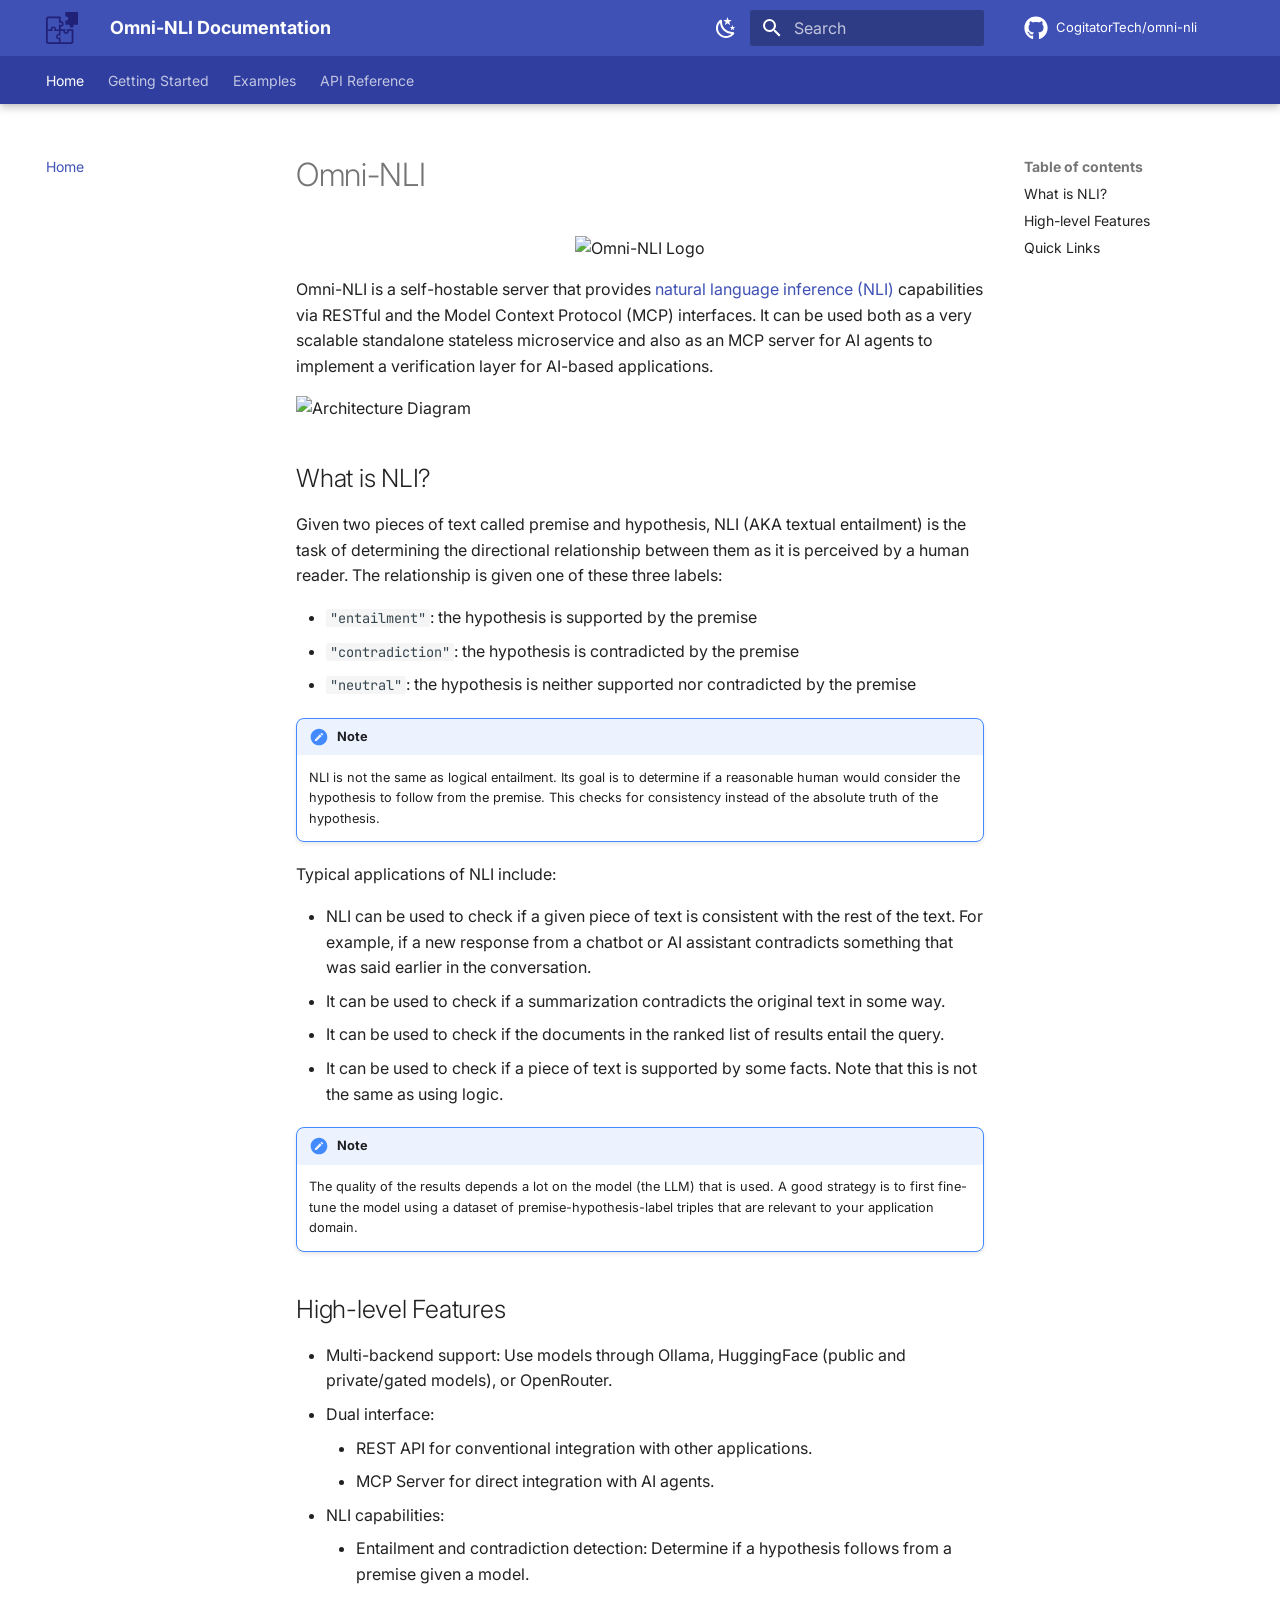
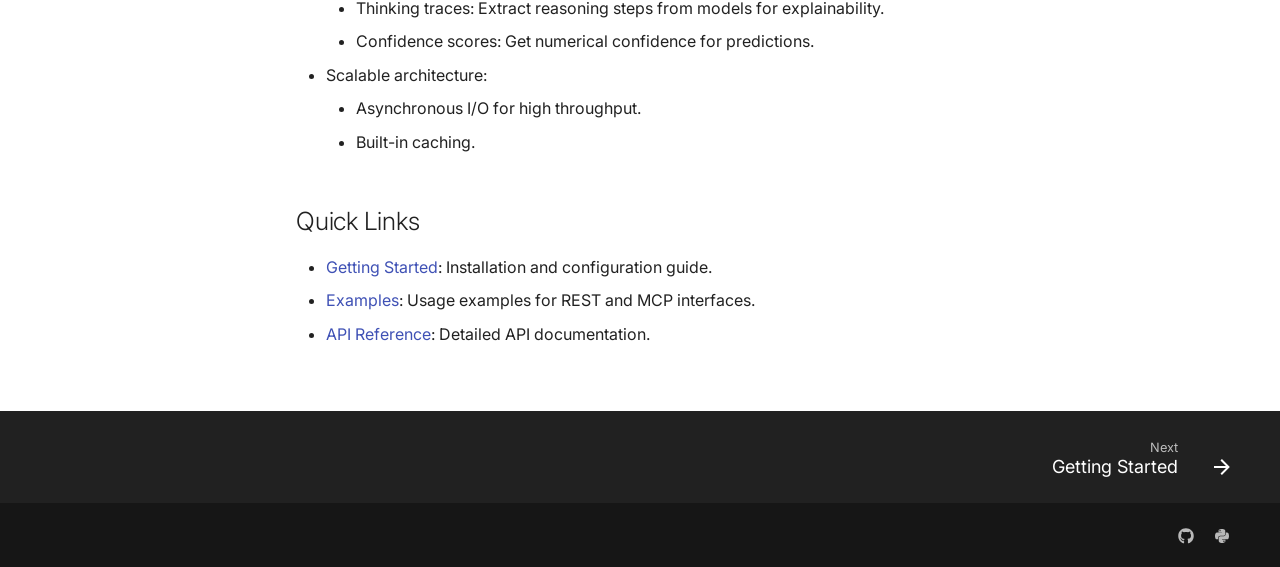
==== commit 26db6542: "Deploy documentation from ec3663c2e44ea0d557b0f0985dee546fbc8d18ca by habedi ec3663c2e44ea0d557b0f09" ====
--- a/index.html
+++ b/index.html
@@ -77,7 +77,7 @@
     
     
     
-    <body dir="ltr" data-md-color-scheme="slate" data-md-color-primary="dark-blue" data-md-color-accent="amber">
+    <body dir="ltr" data-md-color-scheme="default" data-md-color-primary="dark-blue" data-md-color-accent="amber">
   
     
     <input class="md-toggle" data-md-toggle="drawer" type="checkbox" id="__drawer" autocomplete="off">
@@ -138,20 +138,20 @@
     
     
     
-    <input class="md-option" data-md-color-media="(prefers-color-scheme: dark)" data-md-color-scheme="slate" data-md-color-primary="dark-blue" data-md-color-accent="amber"  aria-label="Switch to light mode"  type="radio" name="__palette" id="__palette_0">
-    
-      <label class="md-header__button md-icon" title="Switch to light mode" for="__palette_1" hidden>
+    <input class="md-option" data-md-color-media="(prefers-color-scheme: light)" data-md-color-scheme="default" data-md-color-primary="dark-blue" data-md-color-accent="amber"  aria-label="Switch to dark mode"  type="radio" name="__palette" id="__palette_0">
+    
+      <label class="md-header__button md-icon" title="Switch to dark mode" for="__palette_1" hidden>
+        <svg xmlns="http://www.w3.org/2000/svg" viewBox="0 0 24 24"><path d="m17.75 4.09-2.53 1.94.91 3.06-2.63-1.81-2.63 1.81.91-3.06-2.53-1.94L12.44 4l1.06-3 1.06 3zm3.5 6.91-1.64 1.25.59 1.98-1.7-1.17-1.7 1.17.59-1.98L15.75 11l2.06-.05L18.5 9l.69 1.95zm-2.28 4.95c.83-.08 1.72 1.1 1.19 1.85-.32.45-.66.87-1.08 1.27C15.17 23 8.84 23 4.94 19.07c-3.91-3.9-3.91-10.24 0-14.14.4-.4.82-.76 1.27-1.08.75-.53 1.93.36 1.85 1.19-.27 2.86.69 5.83 2.89 8.02a9.96 9.96 0 0 0 8.02 2.89m-1.64 2.02a12.08 12.08 0 0 1-7.8-3.47c-2.17-2.19-3.33-5-3.49-7.82-2.81 3.14-2.7 7.96.31 10.98 3.02 3.01 7.84 3.12 10.98.31"/></svg>
+      </label>
+    
+  
+    
+    
+    
+    <input class="md-option" data-md-color-media="(prefers-color-scheme: dark)" data-md-color-scheme="slate" data-md-color-primary="dark-blue" data-md-color-accent="amber"  aria-label="Switch to light mode"  type="radio" name="__palette" id="__palette_1">
+    
+      <label class="md-header__button md-icon" title="Switch to light mode" for="__palette_0" hidden>
         <svg xmlns="http://www.w3.org/2000/svg" viewBox="0 0 24 24"><path d="M12 7a5 5 0 0 1 5 5 5 5 0 0 1-5 5 5 5 0 0 1-5-5 5 5 0 0 1 5-5m0 2a3 3 0 0 0-3 3 3 3 0 0 0 3 3 3 3 0 0 0 3-3 3 3 0 0 0-3-3m0-7 2.39 3.42C13.65 5.15 12.84 5 12 5s-1.65.15-2.39.42zM3.34 7l4.16-.35A7.2 7.2 0 0 0 5.94 8.5c-.44.74-.69 1.5-.83 2.29zm.02 10 1.76-3.77a7.131 7.131 0 0 0 2.38 4.14zM20.65 7l-1.77 3.79a7.02 7.02 0 0 0-2.38-4.15zm-.01 10-4.14.36c.59-.51 1.12-1.14 1.54-1.86.42-.73.69-1.5.83-2.29zM12 22l-2.41-3.44c.74.27 1.55.44 2.41.44.82 0 1.63-.17 2.37-.44z"/></svg>
-      </label>
-    
-  
-    
-    
-    
-    <input class="md-option" data-md-color-media="(prefers-color-scheme: light)" data-md-color-scheme="default" data-md-color-primary="dark-blue" data-md-color-accent="amber"  aria-label="Switch to dark mode"  type="radio" name="__palette" id="__palette_1">
-    
-      <label class="md-header__button md-icon" title="Switch to dark mode" for="__palette_0" hidden>
-        <svg xmlns="http://www.w3.org/2000/svg" viewBox="0 0 24 24"><path d="m17.75 4.09-2.53 1.94.91 3.06-2.63-1.81-2.63 1.81.91-3.06-2.53-1.94L12.44 4l1.06-3 1.06 3zm3.5 6.91-1.64 1.25.59 1.98-1.7-1.17-1.7 1.17.59-1.98L15.75 11l2.06-.05L18.5 9l.69 1.95zm-2.28 4.95c.83-.08 1.72 1.1 1.19 1.85-.32.45-.66.87-1.08 1.27C15.17 23 8.84 23 4.94 19.07c-3.91-3.9-3.91-10.24 0-14.14.4-.4.82-.76 1.27-1.08.75-.53 1.93.36 1.85 1.19-.27 2.86.69 5.83 2.89 8.02a9.96 9.96 0 0 0 8.02 2.89m-1.64 2.02a12.08 12.08 0 0 1-7.8-3.47c-2.17-2.19-3.33-5-3.49-7.82-2.81 3.14-2.7 7.96.31 10.98 3.02 3.01 7.84 3.12 10.98.31"/></svg>
       </label>
     
   
@@ -663,12 +663,11 @@
 </div>
 <p>Typical applications of NLI include:</p>
 <ul>
-<li>Consistency checking: NLI can be used to check if a given piece of text is consistent with the rest of the text. For example, if a new response
+<li>NLI can be used to check if a given piece of text is consistent with the rest of the text. For example, if a new response
   from a chatbot or AI assistant contradicts something that was said earlier in the conversation.</li>
-<li>Verifying summarization: It can be used to check if a summarization contradicts the original text in some way.</li>
-<li>Document search: It can be used to check if the documents in the ranked list of results entail the query.</li>
-<li>Fact-checking and verification: It can be used to check if a piece of text is supported by some facts. Note that this is not the same as using
-  logic.</li>
+<li>It can be used to check if a summarization contradicts the original text in some way.</li>
+<li>It can be used to check if the documents in the ranked list of results entail the query.</li>
+<li>It can be used to check if a piece of text is supported by some facts. Note that this is not the same as using logic.</li>
 </ul>
 <div class="admonition note">
 <p class="admonition-title">Note</p>
